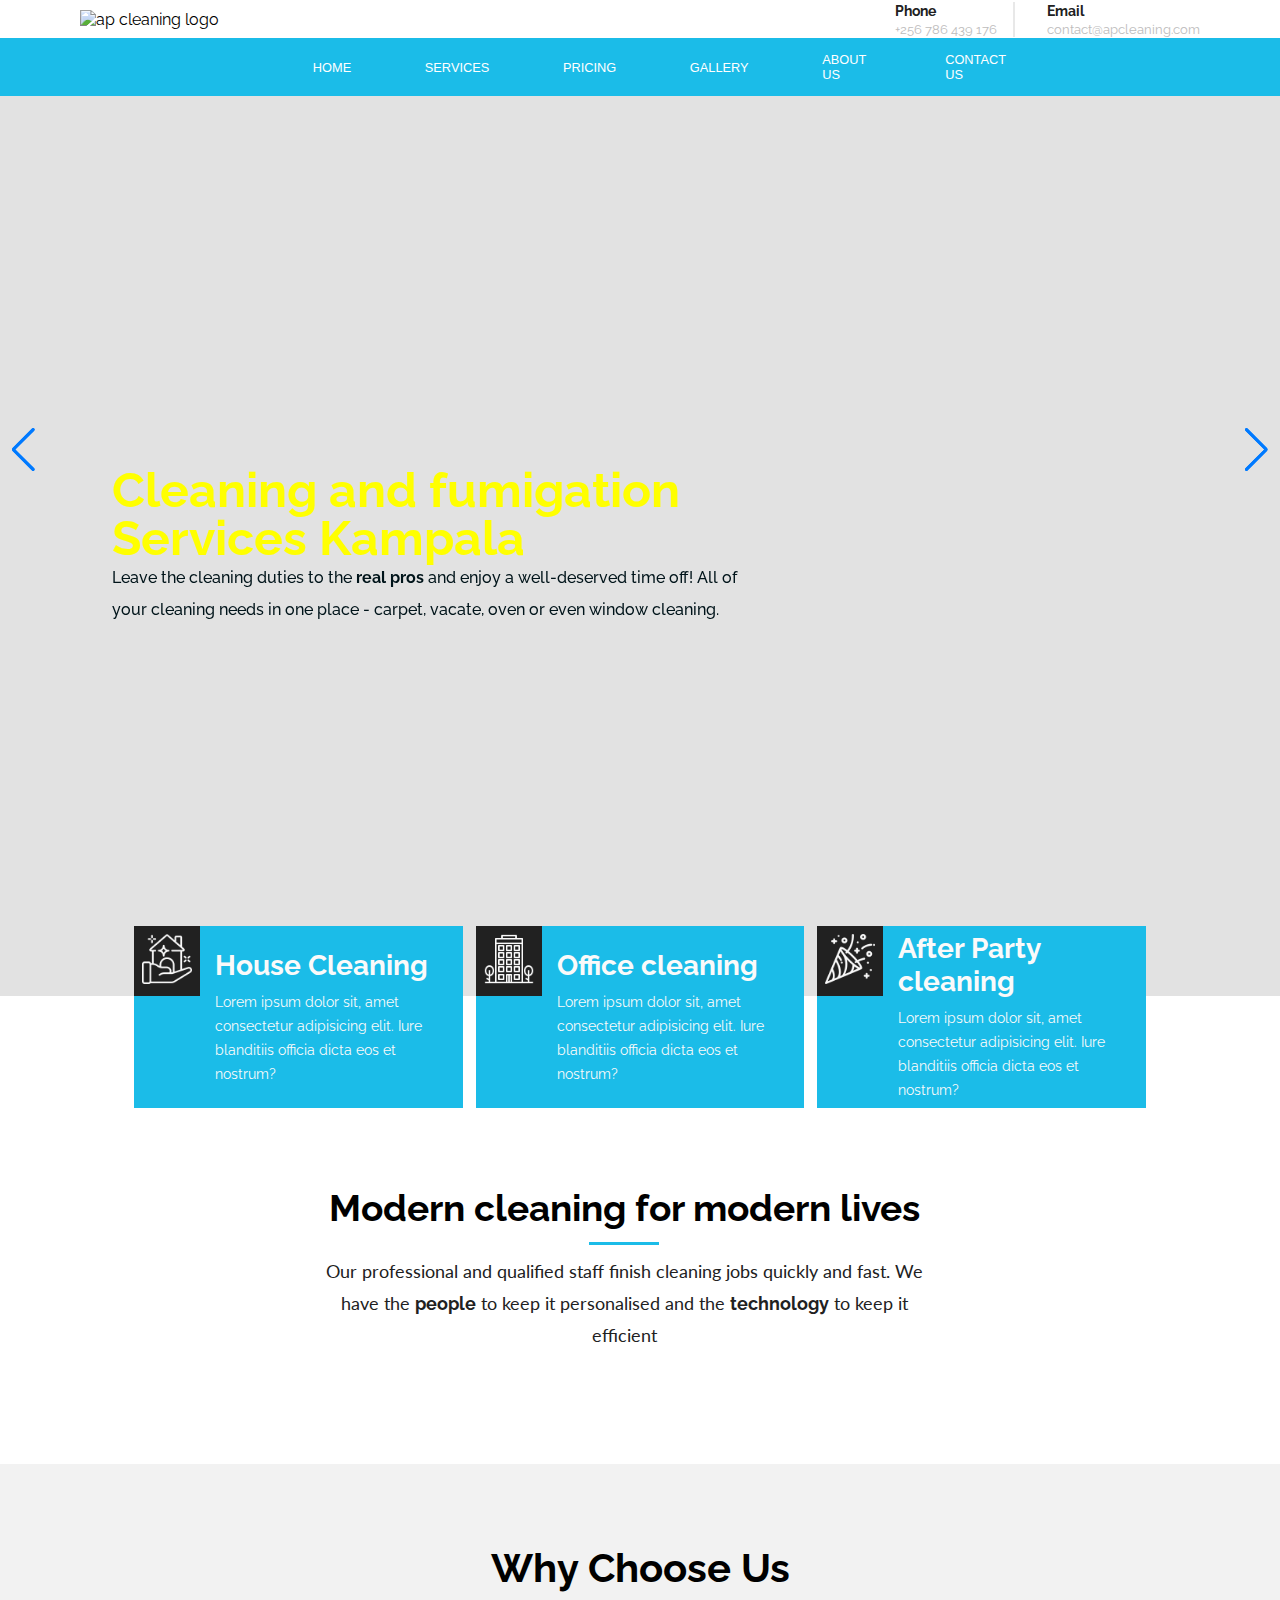
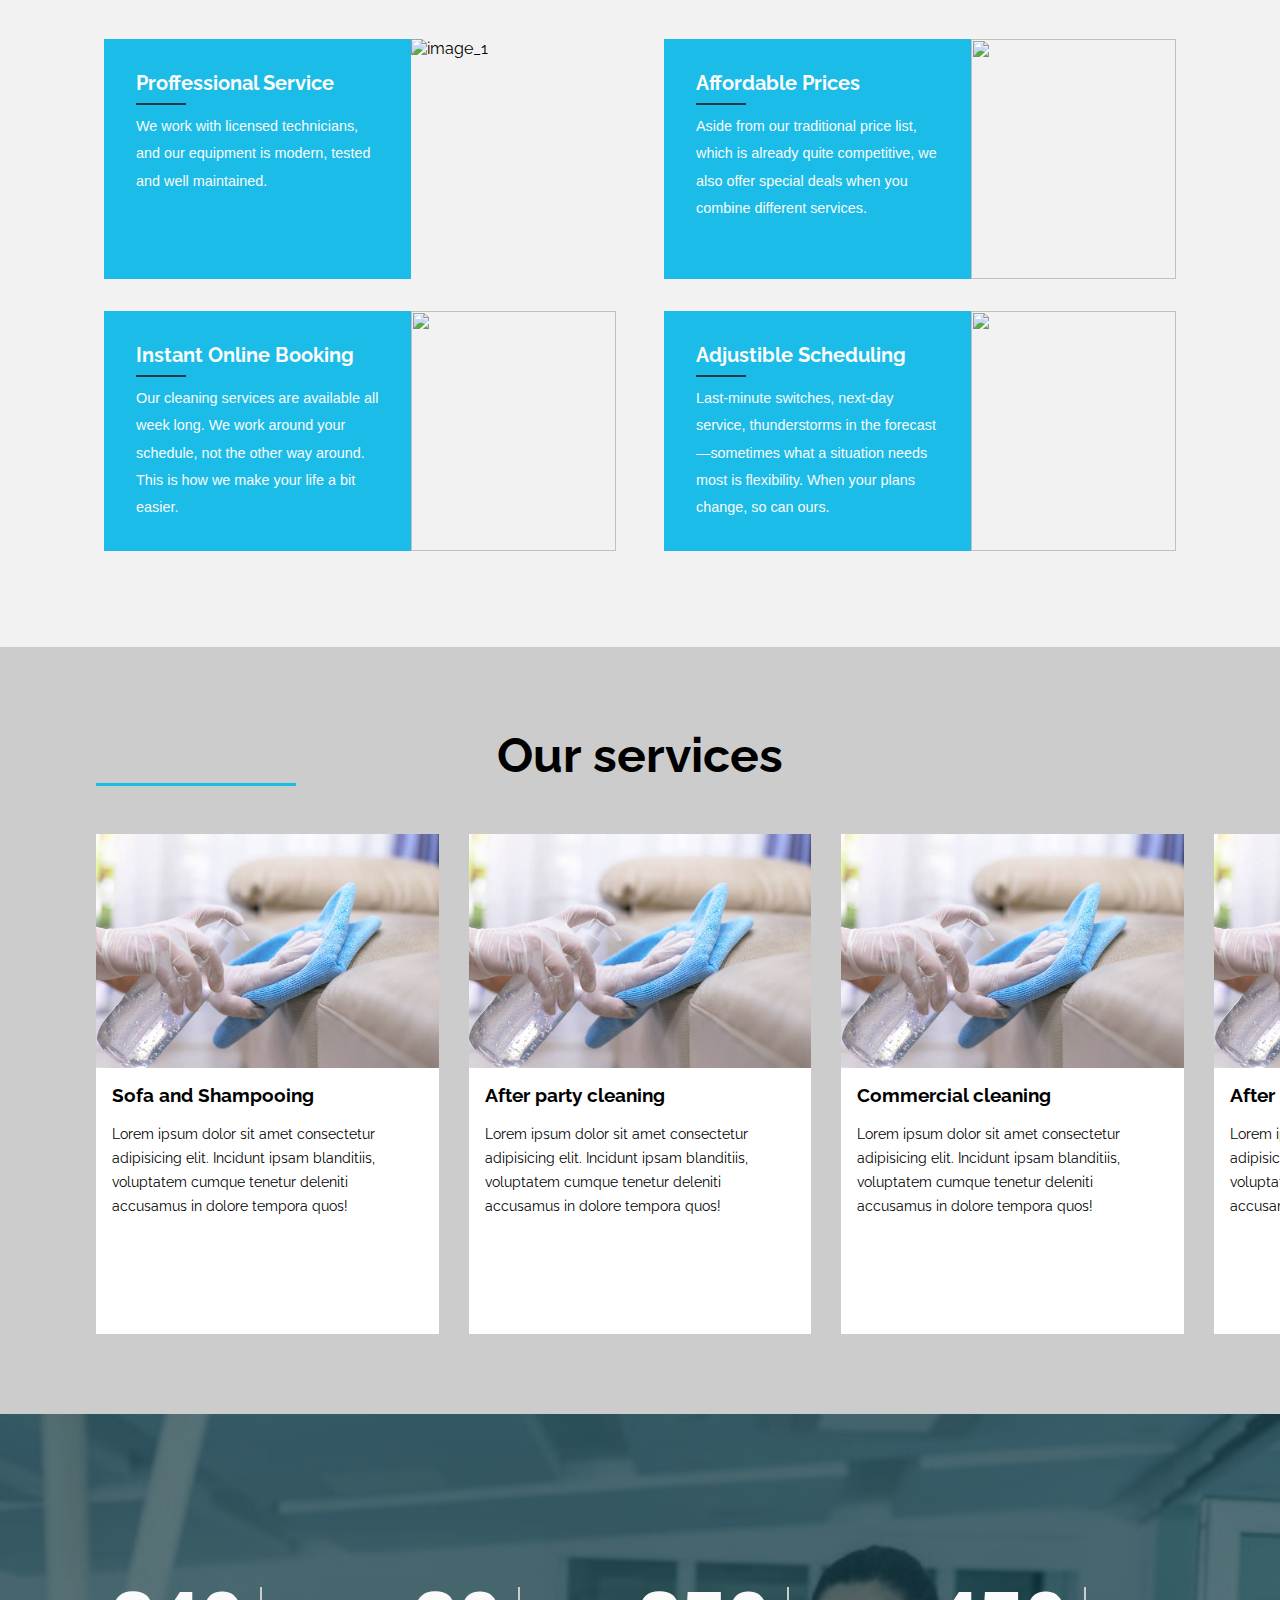
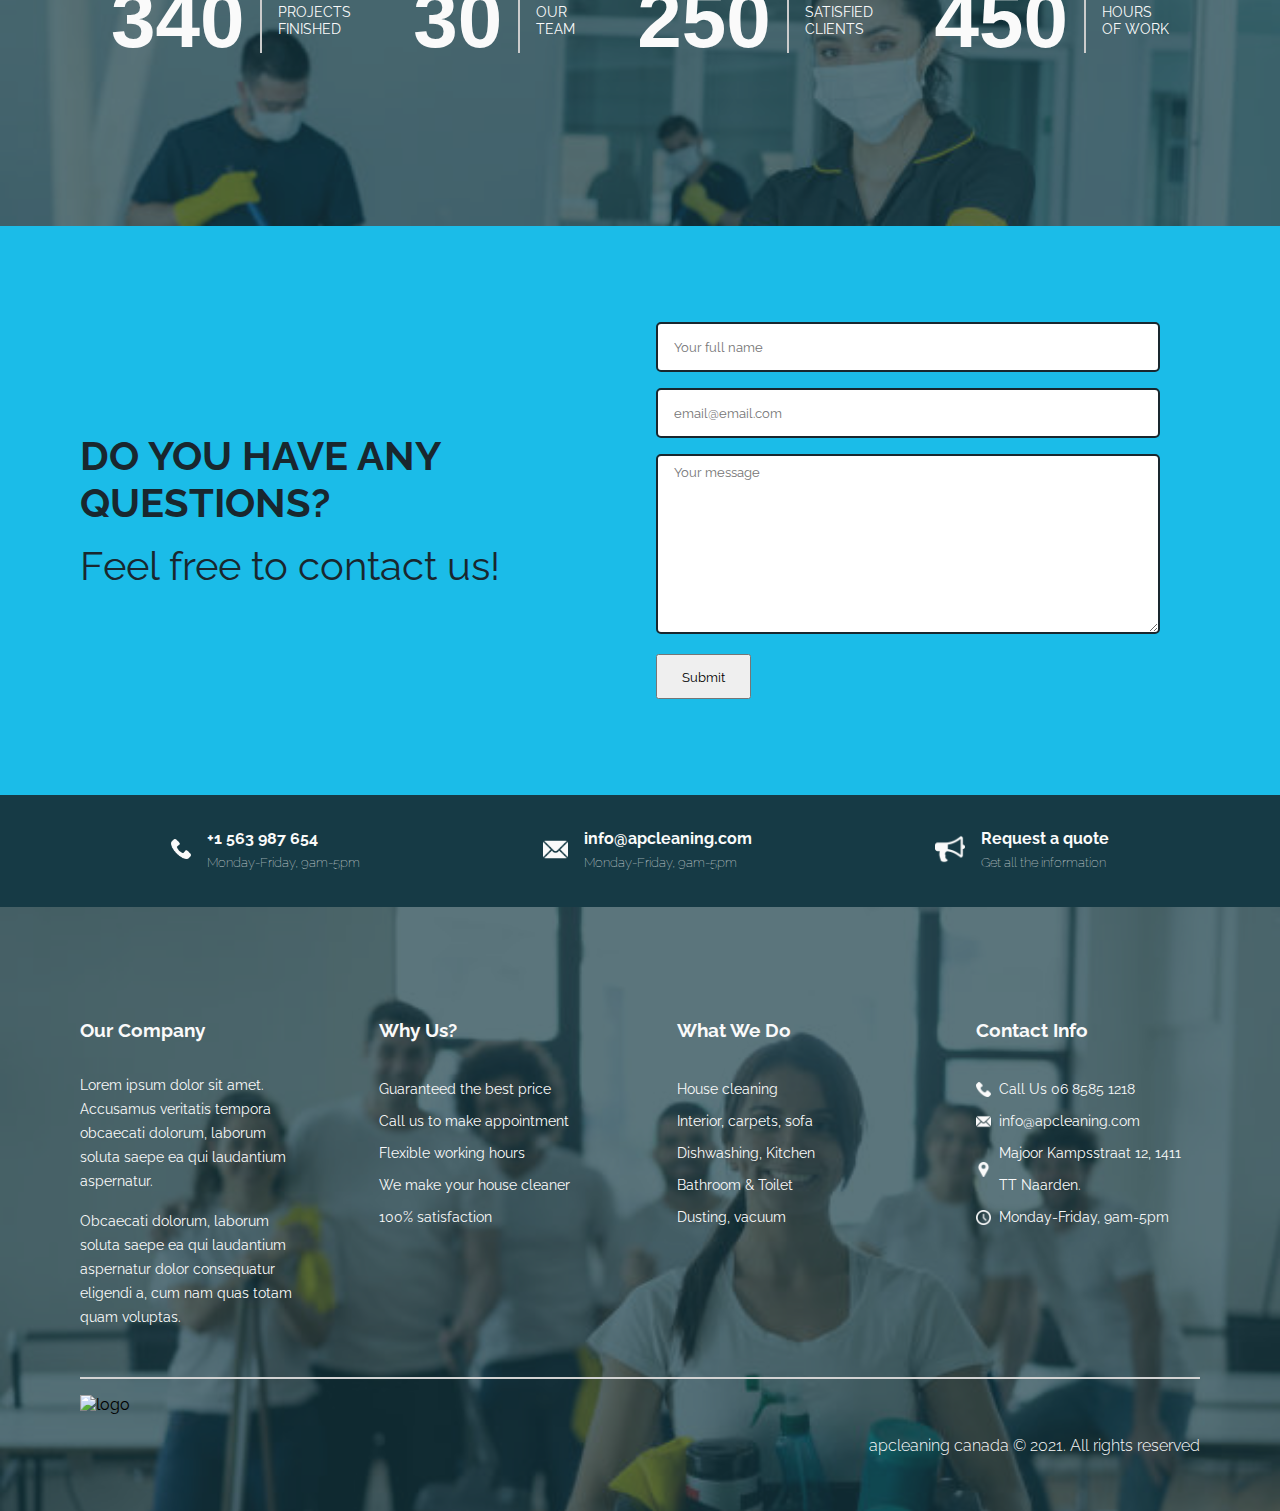
==== index.html @ 6f1144d4 "made header, nav, hero, cards, whyUs tablet responsive" ====
<!DOCTYPE html>
<html lang="en">
  <head>
    <meta charset="UTF-8" />
    <meta http-equiv="X-UA-Compatible" content="IE=edge" />
    <meta
      name="viewport"
      content="width=device-width, initial-scale=1.0"
    />
    <title>AP Cleaning | Home</title>

    <!--* swiper css -->
    <link
      rel="stylesheet"
      href="https://unpkg.com/swiper/swiper-bundle.min.css"
    />

    <!--* Fonts Lato and Raleway -->
    <link rel="preconnect" href="https://fonts.gstatic.com" />
    <link
      href="https://fonts.googleapis.com/css2?family=Lato:wght@100;300;400;700;900&family=Raleway:wght@100;200;300;400;500;600;700;800&display=swap"
      rel="stylesheet"
    />

    <!--* font awesome -->
    <link
      rel="stylesheet"
      href="https://cdnjs.cloudflare.com/ajax/libs/font-awesome/5.15.3/css/all.min.css"
      referrerpolicy="no-referrer"
    />

    <!--* index css -->
    <link rel="stylesheet" href="css/index.css" />
  </head>

  <!--*================================= START BODY ================================== -->
  <body>
    <header class="header">
      <!--* logo -->
      <div class="logo__container">
        <img
          class="logo"
          src="./logo/final_logo.png"
          alt="ap cleaning logo"
        />
      </div>

      <!--* contacts -->
      <div class="contacts__container">
        <div class="contact">
          <div class="contact__icon">
            <img src="./img/icons/phone.png" alt="" />
          </div>
          <div class="contact__info">
            <p class="contact__typ"><strong>Phone</strong></p>
            <p class="contact__num">+256 786 439 176</p>
          </div>
        </div>
        <div class="contact">
          <div class="contact__icon">
            <img src="./img/icons/email.png" alt="" />
          </div>
          <div class="contact__info">
            <p class="contact__typ"><strong>Email</strong></p>
            <p class="contact__num">contact@apcleaning.com</p>
          </div>
        </div>
      </div>
      <!--* End contacts container -->
    </header>
    <!--*================================= END HEADER ===============================-->

    <!--*================================= START NAVIGATION =========================-->
    <nav class="nav-bar">
      <!--* nav links -->
      <ul class="nav-list">
        <li class="nav-link"><a  href="#">HOME</a></li>
        <li class="nav-link"><a  href="#">SERVICES</a></li>
        <li class="nav-link"><a  href="#">PRICING</a></li>
        <li class="nav-link"><a  href="#">GALLERY</a></li>
        <li class="nav-link"><a  href="#">ABOUT US</a></li>
        <li class="nav-link"><a  href="#">CONTACT US</a></li>
      </ul>

      <!--burger
      <div class="burger">
				<div class="burger__line1"></div>
				<div class="burger__line2"></div>
				<div class="burger__line3"></div>
			</div>-->
    </nav>
    <!--*================================= END NAVIGATION ==================================-->

    <!--*================================= HERO ======================================-->

    <section class="hero__sliderContainer">
      <div class="swiper-container hero__slide">
        <!-- Additional required wrapper -->
        <div class="swiper-wrapper">
          <!-- Slides -->
          <div class="swiper-slide slide__1">
            <div class="swiper__slideContent">
              <h1>Cleaning and fumigation Services Kampala</h1>
              <p>
                Leave the cleaning duties to the
                <strong>real pros</strong> and enjoy a well-deserved
                time off! All of your cleaning needs in one place -
                carpet, vacate, oven or even window cleaning.
              </p>
            </div>
          </div>
          <div class="swiper-slide slide__2">
            <div class="swiper__slideContent">
              <h1>
                Book us 7 days <br />
                a week
              </h1>
              <p>
                Our Fantastic cleaning services in Uganda are
                available all week long. We work around your schedule,
                not the other way around. This is how we make your
                life a bit easier.
              </p>
            </div>
          </div>
          <div class="swiper-slide slide__3">
            <div class="swiper__slideContent">
              <h1>
                Caring for your business <br />
                environment
              </h1>
              <p>
                A clean working environment is a safer working
                environment.
              </p>
            </div>
          </div>
          <div class="swiper-slide slide__4">
            <div class="swiper__slideContent">
              <h1>Proffesional Staff at your Service</h1>
              <p>
                If you’re not happy enough to recommend us to your
                friends, let us know and we’ll send a team out to make
                it right.
              </p>
            </div>
          </div>
        </div>
        <!-- If we need pagination -->
        <!--<div class="swiper-pagination"></div>-->

        <!-- If we need navigation buttons -->
        <div class="swiper-button-prev"></div>
        <div class="swiper-button-next"></div>
      </div>
    </section>

    <!--*=========================== END HERO =================================-->

    <!--*=========================== CARDS ========================-->
    <section class="cards">
      <div class="cards__container">
        <!--* card 1 -->
        <div class="card">
          <!-- card logo -->
          <div class="card__logo">
            <img src="./img/icons_2/house (2).png" alt="" />
          </div>
          <!-- card content -->
          <div class="card__content">
            <h3>House Cleaning</h3>
            <p>
              Lorem ipsum dolor sit, amet consectetur adipisicing
              elit. Iure blanditiis officia dicta eos et nostrum?
            </p>
          </div>
        </div>

        <!--* card 2 -->
        <div class="card">
          <!-- card logo -->
          <div class="card__logo">
            <img src="./img/icons_2/office (1).png" alt="" />
          </div>
          <!-- card content -->
          <div class="card__content">
            <h3>Office cleaning</h3>
            <p>
              Lorem ipsum dolor sit, amet consectetur adipisicing
              elit. Iure blanditiis officia dicta eos et nostrum?
            </p>
          </div>
        </div>

        <!--* card 3 -->
        <div class="card">
          <!-- card logo -->
          <div class="card__logo">
            <img src="./img/icons_2/confetti.png" alt="" />
          </div>
          <!-- card content -->
          <div class="card__content">
            <h3>After Party cleaning</h3>
            <p>
              Lorem ipsum dolor sit, amet consectetur adipisicing
              elit. Iure blanditiis officia dicta eos et nostrum?
            </p>
          </div>
        </div>
      </div>
      <!--*================================= END CARDS ===============================-->

      <!--*========================= START MODERN CLEANING ===================-->
      <section class="modernCleaning">
        <h2>Modern cleaning for modern lives</h2>
        <div class="underline"></div>
        <p>
          Our professional and qualified staff finish cleaning jobs
          quickly and fast. We have the <strong>people</strong> to
          keep it personalised and the <strong>technology</strong> to
          keep it efficient
        </p>
      </section>
    </section>
    <!--*=========================== END CARDS ========================-->


    <!--*================================= START WHY US ===============================-->

    <section class="whyUs">
      <h2>Why Choose Us</h2>
      <div class="whyUs__itemsContainer">
        <!--* item 1 -->
        <div class="whyUs__item">
          <!-- content -->
          <div class="whyUs__itemContent">
            <h3>Proffessional Service</h3>
            <div class="line"></div>
            <p>
              We work with licensed technicians, and our equipment is
              modern, tested and well maintained.
            </p>
          </div>
          <!-- image -->
          <div class="whyUs__itemImage">
            <img
              src="./img/whyUs/gettyimages-1294313698-612x612.jpg"
              alt="image_1"
            />
          </div>
        </div>

        <!--* item 2 -->
        <div class="whyUs__item">
          <div class="whyUs__itemContent">
            <h3>Affordable Prices</h3>
            <div class="line"></div>

            <p>
              Aside from our traditional price list, which is already
              quite competitive, we also offer special deals when you
              combine different services.
            </p>
          </div>
          <div class="whyUs__itemImage">
            <img
              src="./img/whyUs/gettyimages-1208317984-612x612.jpg"
              alt=""
            />
          </div>
        </div>
        <!--* item 3 -->
        <div class="whyUs__item">
          <div class="whyUs__itemContent">
            <h3>Instant Online Booking</h3>
            <div class="line"></div>

            <p>
              Our cleaning services are available all week long. We
              work around your schedule, not the other way around.
              This is how we make your life a bit easier.
            </p>
          </div>
          <div class="whyUs__itemImage">
            <img
              src="./img/whyUs/gettyimages-1208317984-612x612.jpg"
              alt=""
            />
          </div>
        </div>
        <!--* item 4 -->
        <div class="whyUs__item">
          <div class="whyUs__itemContent">
            <h3>Adjustible Scheduling</h3>
            <div class="line"></div>

            <p>
              Last-minute switches, next-day service, thunderstorms in
              the forecast—sometimes what a situation needs most is
              flexibility. When your plans change, so can ours.
            </p>
          </div>
          <div class="whyUs__itemImage">
            <img
              src="./img/whyUs/gettyimages-1130200250-612x612.jpg"
              alt=""
            />
          </div>
        </div>
      </div>
    </section>
    <!--* ============================== END WHY US SECTION ================================= -->

    <!--* ============================== SERVICES SECTION ============================ -->
    <section id="services">
      <h2>Our services</h2>
      <div class="underline"></div>

      <div class="swiper-container services__slide">
        <div class="swiper-wrapper">
          <!--* slide 1 -->
          <div class="swiper-slide">
            <div class="slide__image">
              <img
                src="./img/services/sofa_and_shampooing.jpg"
                alt="sofa and shampooing"
              />
            </div>
            <div class="slide__info">
              <h3>Sofa and Shampooing</h3>
              <p>
                Lorem ipsum dolor sit amet consectetur adipisicing
                elit. Incidunt ipsam blanditiis, voluptatem cumque
                tenetur deleniti accusamus in dolore tempora quos!
              </p>
            </div>
          </div>

          <!--* slide 2 -->
          <div class="swiper-slide">
            <div class="slide__image">
              <img
                src="./img/services/sofa_and_shampooing.jpg"
                alt="sofa and shampooing"
              />
            </div>
            <div class="slide__info">
              <h3>After party cleaning</h3>
              <p>
                Lorem ipsum dolor sit amet consectetur adipisicing
                elit. Incidunt ipsam blanditiis, voluptatem cumque
                tenetur deleniti accusamus in dolore tempora quos!
              </p>
            </div>
          </div>

          <!--* slide 3 -->
          <div class="swiper-slide">
            <div class="slide__image">
              <img
                src="./img/services/sofa_and_shampooing.jpg"
                alt="sofa and shampooing"
              />
            </div>
            <div class="slide__info">
              <h3>Commercial cleaning</h3>
              <p>
                Lorem ipsum dolor sit amet consectetur adipisicing
                elit. Incidunt ipsam blanditiis, voluptatem cumque
                tenetur deleniti accusamus in dolore tempora quos!
              </p>
            </div>
          </div>
          <!--* slide 2 -->
          <div class="swiper-slide">
            <div class="slide__image">
              <img
                src="./img/services/sofa_and_shampooing.jpg"
                alt="sofa and shampooing"
              />
            </div>
            <div class="slide__info">
              <h3>After party cleaning</h3>
              <p>
                Lorem ipsum dolor sit amet consectetur adipisicing
                elit. Incidunt ipsam blanditiis, voluptatem cumque
                tenetur deleniti accusamus in dolore tempora quos!
              </p>
            </div>
          </div>
        </div>
        <!-- pagination -->
        <div class="swiper-pagination"></div>

        <!-- navigation buttons -->
        <div class="swiper-button-prev"></div>
        <div class="swiper-button-next"></div>

        <!-- scrollbar -->
        <!--<div class="swiper-scrollbar"></div>-->
      </div>
    </section>
    <!--* ============================== END SERVICES SECTION ============================ -->

    <!--* ============================== COUNTER SECTION ============================ -->
    <section class="counters">
      <div class="counter__item">
        <h3 class="counter" data-target="340">340</h3>
        <p>
          PROJECTS <br />
          FINISHED
        </p>
      </div>
      <div class="counter__item">
        <h3 class="counter" data-target="30">30</h3>
        <p>
          OUR <br />
          TEAM
        </p>
      </div>
      <div class="counter__item">
        <h3 class="counter" data-target="200">250</h3>
        <p>
          SATISFIED <br />
          CLIENTS
        </p>
      </div>
      <div class="counter__item">
        <h3 class="counter" data-target="450">450</h3>
        <p>
          HOURS <br />
          OF WORK
        </p>
      </div>
    </section>
    <!--* ============================== END COUNTER SECTION ============================ -->

    <!--* ============================== CONTACT SECTION ============================ -->
    <section class="contact__section">
      <div class="contact__info">
        <h2>DO YOU HAVE ANY QUESTIONS?</h2>
        <h2 class="feel_free">Feel free to contact us!</h2>
      </div>
      <div class="contact__form">
        <form>
          <div class="form__element">
            <input
              type="text"
              class="input__field"
              placeholder="Your full name"
              name="fullName"
            />
          </div>
          <div class="form__element">
            <input
              type="text"
              class="input__field"
              placeholder="email@email.com"
              name="email"
            />
          </div>
          <div class="form__element">
            <textarea
              placeholder="Your message"
              class="text__box"
              name="message"
              cols="30"
              rows="10"
            ></textarea>
          </div>
          <div class="form__element">
            <button type="submit" class="contact__button">Submit</button>
          </div>
        </form>
      </div>
    </section>

    <!--* ============================== END CONTACT SECTION ============================ -->

    <!--* ==============================  START OUR CONTACT SECTION ============================ -->
    <section class="our__contacts">
      <!-- phone -->
      <div class="contact phone">
        <div class="phone__icon">
          <img
            src="./img/contact_us/phone-call.png"
            alt="phone icon"
          />
        </div>
        <div class="phone__info info">
          <p><strong>+1 563 987 654</strong></p>
          <p>Monday-Friday, 9am-5pm</p>
        </div>
      </div>
      <!-- email -->
      <div class="contact email">
        <div class="email__icon">
          <img
            src="./img/contact_us/mail (1).png"
            alt="envelope icon"
          />
        </div>
        <div class="email__info info">
          <p><strong>info@apcleaning.com</strong></p>
          <p>Monday-Friday, 9am-5pm</p>
        </div>
      </div>
      <!-- quote -->
      <div class="contact quote">
        <div class="horn__icon">
          <img
            src="./img/contact_us/bull-horn-announcer.png"
            alt="horn icon"
          />
        </div>
        <div class="quote__info info">
          <p><strong>Request a quote</strong></p>
          <p>Get all the information</p>
        </div>
      </div>
    </section>
    <!--* ============================== END CONTACT SECTION ============================ -->

    <!--* ============================== START FOOTER ============================ -->
    <footer class="footer">
      <div class="footer__itemsContainer">
        <div class="footer__item">
          <h3>Our Company</h3>
          <div class="info">
            <p class="about">
              Lorem ipsum dolor sit amet. Accusamus veritatis tempora
              obcaecati dolorum, laborum soluta saepe ea qui
              laudantium aspernatur.
            </p>
            <p class="about">
              Obcaecati dolorum, laborum soluta saepe ea qui
              laudantium aspernatur dolor consequatur eligendi a, cum
              nam quas totam quam voluptas.
            </p>
          </div>
        </div>
        <div class="footer__item why_us">
          <h3>Why Us?</h3>
          <div class="info">
            <p>Guaranteed the best price</p>
            <p>Call us to make appointment</p>
            <p>Flexible working hours</p>
            <p>We make your house cleaner</p>
            <p>100% satisfaction</p>
          </div>
        </div>
        <div class="footer__item what_we_do">
          <h3>What We Do</h3>
          <div class="info">
            <p>House cleaning</p>
            <p>Interior, carpets, sofa</p>
            <p>Dishwashing, Kitchen</p>
            <p>Bathroom & Toilet</p>
            <p>Dusting, vacuum</p>
          </div>
        </div>
        <div class="footer__item contact_info">
          <h3>Contact Info</h3>
          <div class="info">
            <div class="contact__item">
              <img
                class="footer__icon"
                src="./img/contact_us/phone-call.png"
                alt=""
              />
              <p>Call Us 06 8585 1218</p>
            </div>
            <div class="contact__item">
              <img
                class="footer__icon"
                src="./img/contact_us/mail (1).png"
                alt=""
              />
              <p>info@apcleaning.com</p>
            </div>
            <div class="contact__item">
              <img
                class="footer__icon"
                src="./img/contact_us/pin.png"
                alt=""
              />
              <p>Majoor Kampsstraat 12, 1411 TT Naarden.</p>
            </div>
            <div class="contact__item">
              <img
                class="footer__icon"
                src="./img/contact_us/clock-circular-outline.png"
                alt=""
              />
              <p>Monday-Friday, 9am-5pm</p>
            </div>
          </div>
        </div>
      </div>

      <div class="footer__lastItems">
        <img
          class="footer__logo"
          src="./logo/final_logo.png"
          alt="logo"
        />
        <p class="copyright">
          apcleaning canada &copy; 2021. All rights reserved
        </p>
      </div>
    </footer>
    <!--* ============================== END FOOTER ============================ -->

    <!--* swiper js -->
    <script src="https://unpkg.com/swiper/swiper-bundle.min.js"></script>
    <script src="./js/swiper.js"></script>
    <script src="./js/nav.js"></script>
  </body>
</html>
---- css/index.css ----
* {
  margin: 0;
  font-family: 'Raleway', sans-serif;
}

.img {
  display: block;
}

body {
  background: #e2e2e2;
  font-family: 'Raleway', sans-serif;
}

h2 {
  font-size: 2.5rem;
}

.header {
  background: #fff;
  padding: 0.1rem 5rem;
  display: -webkit-box;
  display: -ms-flexbox;
  display: flex;
  -webkit-box-pack: justify;
      -ms-flex-pack: justify;
          justify-content: space-between;
  -webkit-box-align: center;
      -ms-flex-align: center;
          align-items: center;
  font-family: 'Raleway', sans-serif;
  position: relative;
}

@media only screen and (max-width: 769px) {
  .header {
    -webkit-box-orient: vertical;
    -webkit-box-direction: normal;
        -ms-flex-direction: column;
            flex-direction: column;
    padding: 1rem 5rem 3rem 5rem;
    z-index: 1000;
  }
}

.header .logo__container .logo {
  height: 170px;
}

.header .contacts__container {
  display: -webkit-box;
  display: -ms-flexbox;
  display: flex;
  -webkit-box-pack: justify;
      -ms-flex-pack: justify;
          justify-content: space-between;
  -webkit-box-align: center;
      -ms-flex-align: center;
          align-items: center;
  width: auto;
  font-family: 'Ralewar', sans-serif;
}

@media only screen and (max-width: 769px) {
  .header .contacts__container {
    margin-left: 3rem;
  }
}

.header .contacts__container .contact {
  display: -webkit-box;
  display: -ms-flexbox;
  display: flex;
  -webkit-box-pack: baseline;
      -ms-flex-pack: baseline;
          justify-content: baseline;
  -webkit-box-align: center;
      -ms-flex-align: center;
          align-items: center;
  width: auto;
  -webkit-box-flex: 1;
      -ms-flex: 1;
          flex: 1;
}

.header .contacts__container .contact .contact__icon img {
  height: 28px;
  width: 28;
}

.header .contacts__container .contact:nth-child(2) {
  margin-left: 1rem;
  border-left: 2px solid #2121211a;
}

.header .contacts__container .contact:nth-child(2) .contact__icon {
  margin-left: 1rem;
}

.header .contacts__container .contact .contact__info {
  margin-left: 1rem;
  color: #212121;
}

.header .contacts__container .contact .contact__num {
  margin-top: 0.2rem;
  font-size: 0.8rem;
  color: #bdbcbc;
}

.header .contacts__container .contact .contact__typ {
  font-size: 0.9rem;
}

.nav-bar {
  background: #1bbce8;
  display: -webkit-box;
  display: -ms-flexbox;
  display: flex;
  -webkit-box-pack: center;
      -ms-flex-pack: center;
          justify-content: center;
  -webkit-box-align: center;
      -ms-flex-align: center;
          align-items: center;
  height: 58px;
  -webkit-box-sizing: border-box;
          box-sizing: border-box;
  position: -webkit-sticky;
  position: sticky;
  top: 0;
}

.nav-bar .nav-list {
  width: 60%;
  display: -webkit-box;
  display: -ms-flexbox;
  display: flex;
  -ms-flex-pack: distribute;
      justify-content: space-around;
  -webkit-box-align: center;
      -ms-flex-align: center;
          align-items: center;
  list-style: none;
  height: 100%;
  -webkit-transition: 0.4s ease-out;
  transition: 0.4s ease-out;
}

@media screen and (max-width: 769px) {
  .nav-bar .nav-list {
    -webkit-box-pack: justify;
        -ms-flex-pack: justify;
            justify-content: space-between;
    width: 100%;
    height: 100%;
    padding: 0 5rem;
  }
}

.nav-bar .nav-list li {
  display: -webkit-box;
  display: -ms-flexbox;
  display: flex;
  -webkit-box-pack: center;
      -ms-flex-pack: center;
          justify-content: center;
  -webkit-box-align: center;
      -ms-flex-align: center;
          align-items: center;
  width: auto;
  height: 100%;
  padding: 0 2.3rem;
  -webkit-box-sizing: content-box;
          box-sizing: content-box;
  cursor: pointer;
  color: #fff;
  -webkit-transition: 0.3s ease;
  transition: 0.3s ease;
}

@media screen and (max-width: 769px) {
  .nav-bar .nav-list li {
    width: 100%;
    height: 100%;
    padding: 0;
    margin: 0;
  }
}

.nav-bar .nav-list li:hover {
  background-color: #163a45;
}

.nav-bar .nav-list a {
  display: -webkit-box;
  display: -ms-flexbox;
  display: flex;
  -webkit-box-pack: center;
      -ms-flex-pack: center;
          justify-content: center;
  -webkit-box-align: center;
      -ms-flex-align: center;
          align-items: center;
  text-decoration: none;
  font-family: sans-serif;
  font-size: 0.8rem;
  font-weight: 200;
  color: #fff;
  width: auto;
  height: 100%;
}

.nav-bar .burger {
  display: none;
}

@media screen and (max-width: 769px) {
  .nav-bar .burger {
    display: block;
    cursor: pointer;
    height: 100%;
    display: -webkit-box;
    display: -ms-flexbox;
    display: flex;
    -webkit-box-orient: vertical;
    -webkit-box-direction: normal;
        -ms-flex-direction: column;
            flex-direction: column;
    -webkit-box-pack: center;
        -ms-flex-pack: center;
            justify-content: center;
    -webkit-box-align: center;
        -ms-flex-align: center;
            align-items: center;
    -ms-flex-item-align: end;
        align-self: flex-end;
    margin-right: 20px;
    cursor: pointer;
    width: 50px;
    height: 50px;
  }
}

.nav-bar .burger .burger__line1 {
  -webkit-transition: 0.3s ease;
  transition: 0.3s ease;
}

.nav-bar .burger .burger__line3 {
  -webkit-transition: 0.3s ease;
  transition: 0.3s ease;
}

.nav-bar .burger div {
  width: 40px;
  height: 3px;
  margin: 5px;
  background-color: #fafafa;
  border-radius: 3px;
  margin-bottom: 5px;
}

.active {
  right: 0 !important;
  top: 50px;
}

.topLine {
  position: relative;
  top: 30px;
  -webkit-transform: rotate(45deg);
          transform: rotate(45deg);
}

.bottomLine {
  position: relative;
  bottom: 25px;
  -webkit-transform: rotate(-45deg);
          transform: rotate(-45deg);
}

.hero__sliderContainer {
  height: 100vh;
  -webkit-box-sizing: border-box;
          box-sizing: border-box;
}

@media only screen and (max-width: 769px) {
  .hero__sliderContainer {
    height: 400px;
    z-index: -1000;
  }
}

.hero__sliderContainer .swiper-container {
  height: 100%;
}

@media only screen and (max-width: 769px) {
  .hero__sliderContainer .swiper-container {
    z-index: -1000;
  }
}

.hero__sliderContainer .swiper-container .swiper-slide {
  display: -webkit-box;
  display: -ms-flexbox;
  display: flex;
  -webkit-box-pack: start;
      -ms-flex-pack: start;
          justify-content: flex-start;
  -webkit-box-align: center;
      -ms-flex-align: center;
          align-items: center;
}

.hero__sliderContainer .swiper-container .swiper-slide .swiper__slideContent {
  width: 50%;
  margin-left: 7rem;
}

.hero__sliderContainer .swiper-container .swiper-slide .swiper__slideContent h1 {
  font-size: 3rem;
  line-height: 3rem;
  color: #FFFF00;
}

@media only screen and (max-width: 769px) {
  .hero__sliderContainer .swiper-container .swiper-slide .swiper__slideContent h1 {
    font-size: 2rem;
    font-weight: 500;
    line-height: 2.5rem;
  }
}

.hero__sliderContainer .swiper-container .swiper-slide .swiper__slideContent p {
  line-height: 2rem;
  color: #00141a;
  font-weight: 500;
}

.hero__sliderContainer .swiper-container .slide__1 {
  background: url("https://media.gettyimages.com/photos/high-angle-view-of-woman-holding-mop-to-wash-floor-picture-id1220206476?k=6&m=1220206476&s=612x612&w=0&h=eXC1D4UNQHVmuhr2nyFY2m-UpYGUt6fRmUgGfgwzWdM=");
}

.hero__sliderContainer .swiper-container .slide__2 {
  background: url("https://media.gettyimages.com/photos/high-angle-view-of-woman-holding-mop-to-wash-floor-picture-id1220206476?k=6&m=1220206476&s=612x612&w=0&h=eXC1D4UNQHVmuhr2nyFY2m-UpYGUt6fRmUgGfgwzWdM=");
}

.hero__sliderContainer .swiper-container .slide__3 {
  background: url("https://media.gettyimages.com/photos/high-angle-view-of-woman-holding-mop-to-wash-floor-picture-id1220206476?k=6&m=1220206476&s=612x612&w=0&h=eXC1D4UNQHVmuhr2nyFY2m-UpYGUt6fRmUgGfgwzWdM=");
}

.hero__sliderContainer .swiper-container .slide__4 {
  background: url("https://media.gettyimages.com/photos/high-angle-view-of-woman-holding-mop-to-wash-floor-picture-id1220206476?k=6&m=1220206476&s=612x612&w=0&h=eXC1D4UNQHVmuhr2nyFY2m-UpYGUt6fRmUgGfgwzWdM=");
}

.hero__sliderContainer .swiper-container .slide__1,
.hero__sliderContainer .swiper-container .slide__2,
.hero__sliderContainer .swiper-container .slide__3,
.hero__sliderContainer .swiper-container .slide__4 {
  background-size: cover;
  background-repeat: no-repeat;
}

.cards {
  display: -webkit-box;
  display: -ms-flexbox;
  display: flex;
  -webkit-box-orient: vertical;
  -webkit-box-direction: normal;
      -ms-flex-direction: column;
          flex-direction: column;
  -webkit-box-pack: center;
      -ms-flex-pack: center;
          justify-content: center;
  -webkit-box-align: center;
      -ms-flex-align: center;
          align-items: center;
  background-color: #fff;
  padding-bottom: 2rem;
  padding-top: 5rem;
}

.cards__container {
  width: 80%;
  height: 180px;
  display: -webkit-box;
  display: -ms-flexbox;
  display: flex;
  -ms-flex-wrap: wrap;
      flex-wrap: wrap;
  -ms-flex-pack: distribute;
      justify-content: space-around;
  -webkit-box-align: center;
      -ms-flex-align: center;
          align-items: center;
  margin-top: -150px;
}

@media only screen and (max-width: 769px) {
  .cards__container {
    -webkit-box-orient: vertical;
    -webkit-box-direction: normal;
        -ms-flex-direction: column;
            flex-direction: column;
    height: 500px;
    margin-top: -20px;
  }
}

.cards__container .card {
  display: -webkit-box;
  display: -ms-flexbox;
  display: flex;
  -webkit-box-pack: justify;
      -ms-flex-pack: justify;
          justify-content: space-between;
  -webkit-box-align: center;
      -ms-flex-align: center;
          align-items: center;
  height: 150px;
  -ms-flex-preferred-size: 29%;
      flex-basis: 29%;
  padding: 1rem;
  background: #1bbce8;
  font-family: 'Raleway', sans-serif;
  position: relative;
  z-index: 500;
}

@media only screen and (max-width: 769px) {
  .cards__container .card {
    width: 70%;
    padding: 2rem 3rem;
  }
}

.cards__container .card .card__logo {
  background-color: #212121;
  padding: 8px;
  position: absolute;
  top: 0;
  left: 0;
}

.cards__container .card .card__logo img {
  width: 50px;
  height: 50px;
}

.cards__container .card .card__content {
  margin-left: 65px;
  color: #fafafa;
}

.cards__container .card .card__content h3 {
  margin-bottom: 0.5rem;
  font-size: 1.75rem;
}

.cards__container .card p {
  font-size: 14px;
  line-height: 24px;
}

.modernCleaning {
  display: -webkit-box;
  display: -ms-flexbox;
  display: flex;
  -webkit-box-orient: vertical;
  -webkit-box-direction: normal;
      -ms-flex-direction: column;
          flex-direction: column;
  -ms-flex-pack: distribute;
      justify-content: space-around;
  -webkit-box-align: center;
      -ms-flex-align: center;
          align-items: center;
  padding: 3rem 5rem 5rem 3rem;
  background-color: #fff;
  margin-top: 2rem;
}

.modernCleaning h2 {
  font-size: 2.3rem;
  font-weight: 700;
}

.modernCleaning .underline {
  height: 3px;
  background-color: #1bbce8;
  width: 70px;
  margin: .7rem 0;
}

.modernCleaning p {
  font-size: 1.1rem;
  text-align: center;
  font-family: 'Lato', sans-serif;
  line-height: 2rem;
  font-weight: 400;
  color: #212121;
  max-width: 600px;
}

.whyUs {
  display: -webkit-box;
  display: -ms-flexbox;
  display: flex;
  -webkit-box-orient: vertical;
  -webkit-box-direction: normal;
      -ms-flex-direction: column;
          flex-direction: column;
  -webkit-box-pack: center;
      -ms-flex-pack: center;
          justify-content: center;
  -webkit-box-align: center;
      -ms-flex-align: center;
          align-items: center;
  padding: 5rem;
  background: #F2F2F2;
  margin-top: 0;
  -ms-flex-wrap: wrap;
      flex-wrap: wrap;
}

@media only screen and (max-width: 769px) {
  .whyUs {
    padding: 5rem 1rem;
  }
}

.whyUs .whyUs__itemsContainer {
  display: -webkit-box;
  display: -ms-flexbox;
  display: flex;
  -ms-flex-pack: distribute;
      justify-content: space-around;
  -webkit-box-align: center;
      -ms-flex-align: center;
          align-items: center;
  -ms-flex-wrap: wrap;
      flex-wrap: wrap;
  margin-top: 2rem;
}

.whyUs .whyUs__itemsContainer .whyUs__item {
  display: -webkit-box;
  display: -ms-flexbox;
  display: flex;
  -webkit-box-align: center;
      -ms-flex-align: center;
          align-items: center;
  -webkit-box-pack: center;
      -ms-flex-pack: center;
          justify-content: center;
  height: 240px;
  margin: 1rem 1.5rem;
  border-radius: 2px;
  -webkit-box-flex: 400px;
      -ms-flex: 400px 1 1;
          flex: 400px 1 1;
}

@media only screen and (max-width: 769px) {
  .whyUs .whyUs__itemsContainer .whyUs__item {
    margin-bottom: 3rem;
    -ms-flex-preferred-size: 260px;
        flex-basis: 260px;
  }
  .whyUs .whyUs__itemsContainer .whyUs__item:nth-of-type(even) {
    -webkit-box-orient: horizontal;
    -webkit-box-direction: reverse;
        -ms-flex-direction: row-reverse;
            flex-direction: row-reverse;
  }
}

.whyUs .whyUs__itemsContainer .whyUs__item:hover .whyUs__itemContent::before {
  width: 100%;
}

.whyUs .whyUs__itemsContainer .whyUs__item:hover .whyUs__itemContent {
  color: #fafafa;
}

.whyUs .whyUs__itemsContainer .whyUs__item:hover .whyUs__itemContent .line {
  background-color: #1bbce8;
}

.whyUs .whyUs__itemsContainer .whyUs__item .whyUs__itemContent {
  background-color: #1bbce8;
  width: 60%;
  height: 100%;
  -webkit-box-sizing: border-box;
          box-sizing: border-box;
  padding: 2rem;
  position: relative;
  color: #fafafa;
  z-index: 1;
}

@media only screen and (max-width: 769px) {
  .whyUs .whyUs__itemsContainer .whyUs__item .whyUs__itemContent {
    width: 100%;
  }
}

.whyUs .whyUs__itemsContainer .whyUs__item .whyUs__itemContent::before {
  content: '';
  width: 0%;
  height: 100%;
  position: absolute;
  top: 0;
  left: 0;
  background-color: #163a45;
  -webkit-transition: width 0.4s ease;
  transition: width 0.4s ease;
  z-index: -1;
}

.whyUs .whyUs__itemsContainer .whyUs__item .whyUs__itemContent .line {
  width: 50px;
  height: 2.5px;
  background-color: #163a45;
  margin: 0.5rem 0;
}

.whyUs .whyUs__itemsContainer .whyUs__item .whyUs__itemContent h3 {
  font-size: 1.25rem;
}

.whyUs .whyUs__itemsContainer .whyUs__item .whyUs__itemContent p {
  font-size: 0.9rem;
  font-weight: 300;
  line-height: 1.7rem;
  height: 100%;
  margin-top: 0.5rem;
  font-family: Arial, sans-serif;
}

@media only screen and (max-width: 769px) {
  .whyUs .whyUs__itemsContainer .whyUs__item .whyUs__itemContent p {
    font-size: 1rem;
  }
}

.whyUs .whyUs__itemsContainer .whyUs__item .whyUs__itemImage {
  width: 40%;
  height: 100%;
}

@media only screen and (max-width: 769px) {
  .whyUs .whyUs__itemsContainer .whyUs__item .whyUs__itemImage {
    display: none;
  }
}

.whyUs .whyUs__itemsContainer .whyUs__item .whyUs__itemImage img {
  -o-object-fit: cover;
     object-fit: cover;
  width: 100%;
  height: 100%;
}

#services {
  width: 100%;
  padding: 5rem 6rem;
  -webkit-box-sizing: border-box;
          box-sizing: border-box;
  background-color: #ccc;
}

#services h2 {
  font-size: 3rem;
  text-align: center;
}

#services .underline {
  width: 200px;
  height: 3px;
  background-color: #1bbce8;
}

#services .services__slide {
  margin-top: 3rem;
  height: 500px;
  width: 100%;
}

#services .swiper-container {
  width: 100%;
  height: 100%;
}

#services .swiper-slide {
  background: #fff;
  height: 500px;
  display: -webkit-box;
  display: -ms-flexbox;
  display: flex;
  -webkit-box-orient: vertical;
  -webkit-box-direction: normal;
      -ms-flex-direction: column;
          flex-direction: column;
  -webkit-box-pack: center;
      -ms-flex-pack: center;
          justify-content: center;
  -webkit-box-align: start;
      -ms-flex-align: start;
          align-items: flex-start;
}

#services .swiper-slide .slide__image {
  -webkit-box-flex: 0.5;
      -ms-flex: 0.5;
          flex: 0.5;
}

#services .swiper-slide .slide__image img {
  width: 100%;
  height: 100%;
  -o-object-fit: cover;
     object-fit: cover;
}

#services .swiper-slide .slide__info {
  padding: 1rem;
  -webkit-box-flex: 0.5;
      -ms-flex: 0.5;
          flex: 0.5;
}

#services .swiper-slide .slide__info h3 {
  margin-bottom: 1rem;
}

#services .swiper-slide .slide__info p {
  line-height: 1.5rem;
  font-size: 0.9rem;
}

.counters {
  background: url("../img/cleaning-images/team_cleaning.jpg");
  background-size: cover;
  background-repeat: no-repeat;
  background-origin: center;
  padding: 9rem 5rem;
  display: -webkit-box;
  display: -ms-flexbox;
  display: flex;
  -ms-flex-pack: distribute;
      justify-content: space-around;
  -webkit-box-align: center;
      -ms-flex-align: center;
          align-items: center;
  position: relative;
  z-index: -500;
}

.counters::after {
  content: '';
  position: absolute;
  width: 100%;
  height: 100%;
  top: 0;
  left: 0;
  background: rgba(22, 58, 69, 0.7);
  z-index: -100;
}

.counters .counter__item {
  display: -webkit-box;
  display: -ms-flexbox;
  display: flex;
  -webkit-box-align: center;
      -ms-flex-align: center;
          align-items: center;
  color: #fafafa;
}

.counters .counter__item h3, .counters .counter__item p {
  padding: 1rem;
}

.counters .counter__item h3 {
  font-family: Arial;
  font-size: 5rem;
  font-weight: 700;
}

.counters .counter__item p {
  border-left: 2px solid #ccc;
  font-size: .9rem;
}

.take-advantage {
  padding: 9rem 5rem;
  background-color: #fafafa;
}

.take-advantage .items__container {
  display: -webkit-box;
  display: -ms-flexbox;
  display: flex;
  -webkit-box-orient: vertical;
  -webkit-box-direction: normal;
      -ms-flex-direction: column;
          flex-direction: column;
  justify-items: center;
  -webkit-box-align: center;
      -ms-flex-align: center;
          align-items: center;
}

.take-advantage .items__container h3 {
  line-height: 3.5rem;
  font-size: 3rem;
  text-align: center;
}

.contact__section {
  padding: 5rem;
  background-color: #1bbce8;
  display: -webkit-box;
  display: -ms-flexbox;
  display: flex;
  -ms-flex-pack: distribute;
      justify-content: space-around;
  -webkit-box-align: center;
      -ms-flex-align: center;
          align-items: center;
}

.contact__section .contact__info {
  -webkit-box-flex: 0.5;
      -ms-flex: 0.5;
          flex: 0.5;
}

.contact__section .contact__info h2 {
  color: #19272e;
}

.contact__section .contact__info h2:nth-child(1) {
  margin-bottom: 0.1rem;
}

.contact__section .contact__info h2:nth-child(2) {
  font-weight: 400;
  margin-top: 1rem;
}

.contact__section .contact__form {
  -webkit-box-flex: 0.5;
      -ms-flex: 0.5;
          flex: 0.5;
}

.contact__form form {
  width: 500px;
}

.contact__form .form__element {
  margin: 1rem 1rem;
}

.contact__form .form__element input, .contact__form .form__element textarea {
  width: 100%;
  padding: .5rem 1rem;
  border: 2px solid #19272e;
  border-radius: 5px;
}

.contact__form .form__element .input__field {
  height: 30px;
}

.contact__form .contact__button {
  padding: .8rem 1.5rem;
}

.our__contacts {
  background-color: #163A45;
  display: -webkit-box;
  display: -ms-flexbox;
  display: flex;
  -webkit-box-align: center;
      -ms-flex-align: center;
          align-items: center;
  -ms-flex-pack: distribute;
      justify-content: space-around;
  padding: 2rem 5rem;
}

.our__contacts .contact {
  display: -webkit-box;
  display: -ms-flexbox;
  display: flex;
  -webkit-box-align: center;
      -ms-flex-align: center;
          align-items: center;
}

.our__contacts .contact .info {
  margin-left: 1rem;
  color: #fafafa;
}

.our__contacts .contact .info p:nth-child(1) {
  color: #fafafa;
}

.our__contacts .contact .info p:nth-child(2) {
  font-size: 0.8rem;
  font-weight: 100;
  font-family: "Raleway", sans-serif;
}

.our__contacts .contact .info p {
  line-height: 1.5rem;
}

.our__contacts .phone__icon > img {
  height: 20px;
}

.our__contacts .email__icon > img {
  height: 25px;
}

.our__contacts .horn__icon > img {
  height: 30px;
}

.footer {
  padding: 7rem 5rem 0 5rem;
  background: url("../img/cleaning-images/team_of_cleaners.jpg");
  background-repeat: no-repeat;
  background-size: cover;
  position: relative;
  z-index: -500;
  font-family: "Raleway", sans-serif;
}

.footer::after {
  content: '';
  position: absolute;
  width: 100%;
  height: 100%;
  top: 0;
  left: 0;
  background: rgba(22, 58, 69, 0.7);
  z-index: -100;
}

.footer .footer__itemsContainer {
  display: -webkit-box;
  display: -ms-flexbox;
  display: flex;
  -webkit-box-pack: justify;
      -ms-flex-pack: justify;
          justify-content: space-between;
  -webkit-box-align: start;
      -ms-flex-align: start;
          align-items: flex-start;
  -ms-flex-wrap: wrap;
      flex-wrap: wrap;
  border-bottom: 2px solid lightgray;
  padding-bottom: 2rem;
  z-index: 100;
}

.footer .footer__itemsContainer .footer__item {
  -ms-flex-preferred-size: 20%;
      flex-basis: 20%;
}

.footer .footer__itemsContainer .footer__item .about {
  margin-bottom: 1rem;
  line-height: 1.5rem;
}

.footer .footer__itemsContainer .footer__item h3 {
  margin-bottom: 2rem;
}

.footer .footer__itemsContainer .footer__item p {
  line-height: 2rem;
  font-size: 0.9rem;
  font-weight: 400;
}

.footer .footer__itemsContainer .footer__item h3,
.footer .footer__itemsContainer .footer__item p {
  color: #fafafa;
}

.footer .footer__itemsContainer .footer__item .why_us p,
.footer .footer__itemsContainer .footer__item .what_we_do p,
.footer .footer__itemsContainer .footer__item .contact_info p {
  line-height: 3rem;
  font-size: 0.9rem;
}

.footer .footer__itemsContainer .contact__item {
  display: -webkit-box;
  display: -ms-flexbox;
  display: flex;
  justify-items: flex-start;
  -webkit-box-align: center;
      -ms-flex-align: center;
          align-items: center;
}

.footer .footer__itemsContainer .contact__item p {
  margin-left: .5rem;
}

.footer .footer__itemsContainer .footer__icon {
  height: 15px;
}

.footer .footer__line {
  width: 80%;
  height: 3px;
  background-color: lightgray;
}

.footer .footer__logo {
  height: 100px;
}

.footer .footer__lastItems {
  z-index: 2;
  display: -webkit-box;
  display: -ms-flexbox;
  display: flex;
  -webkit-box-pack: justify;
      -ms-flex-pack: justify;
          justify-content: space-between;
  -webkit-box-align: center;
      -ms-flex-align: center;
          align-items: center;
  padding: 1rem 0;
}

.footer .footer__lastItems p {
  color: #fafafa;
  font-weight: 300;
}
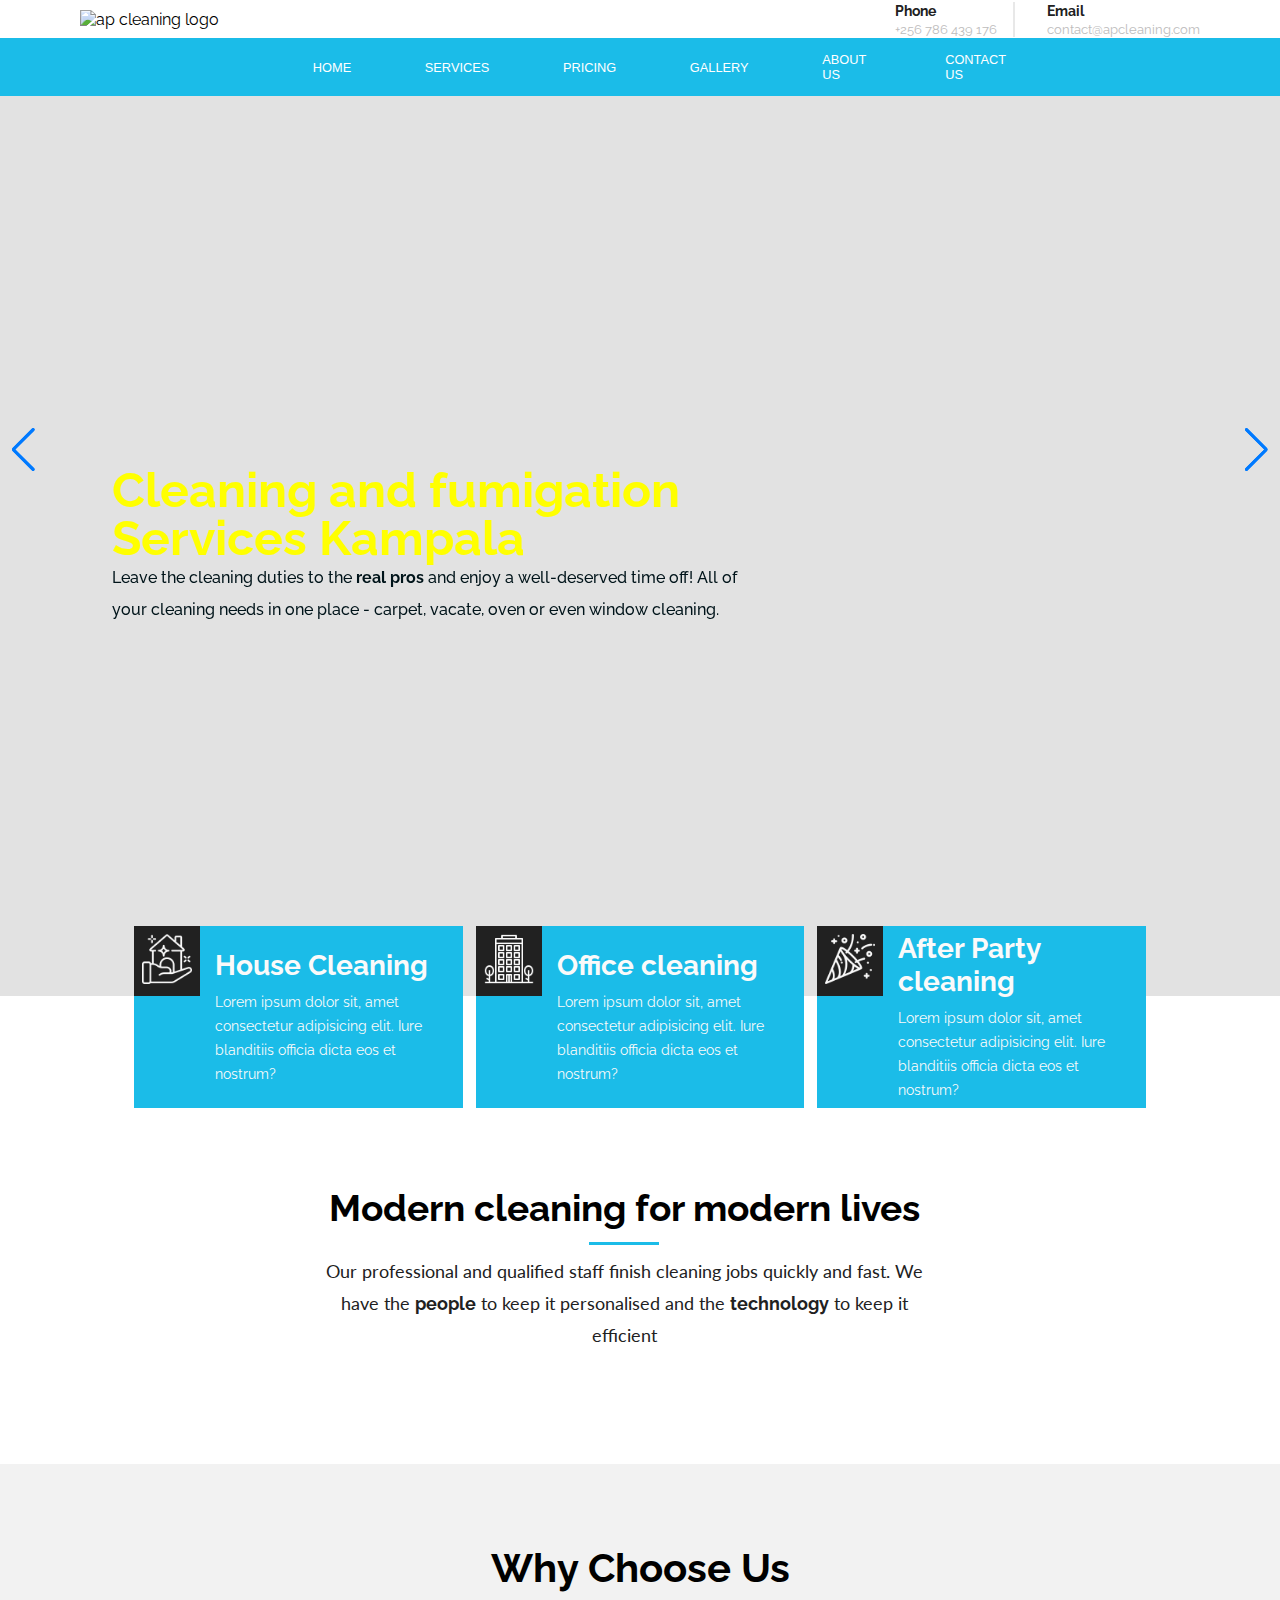
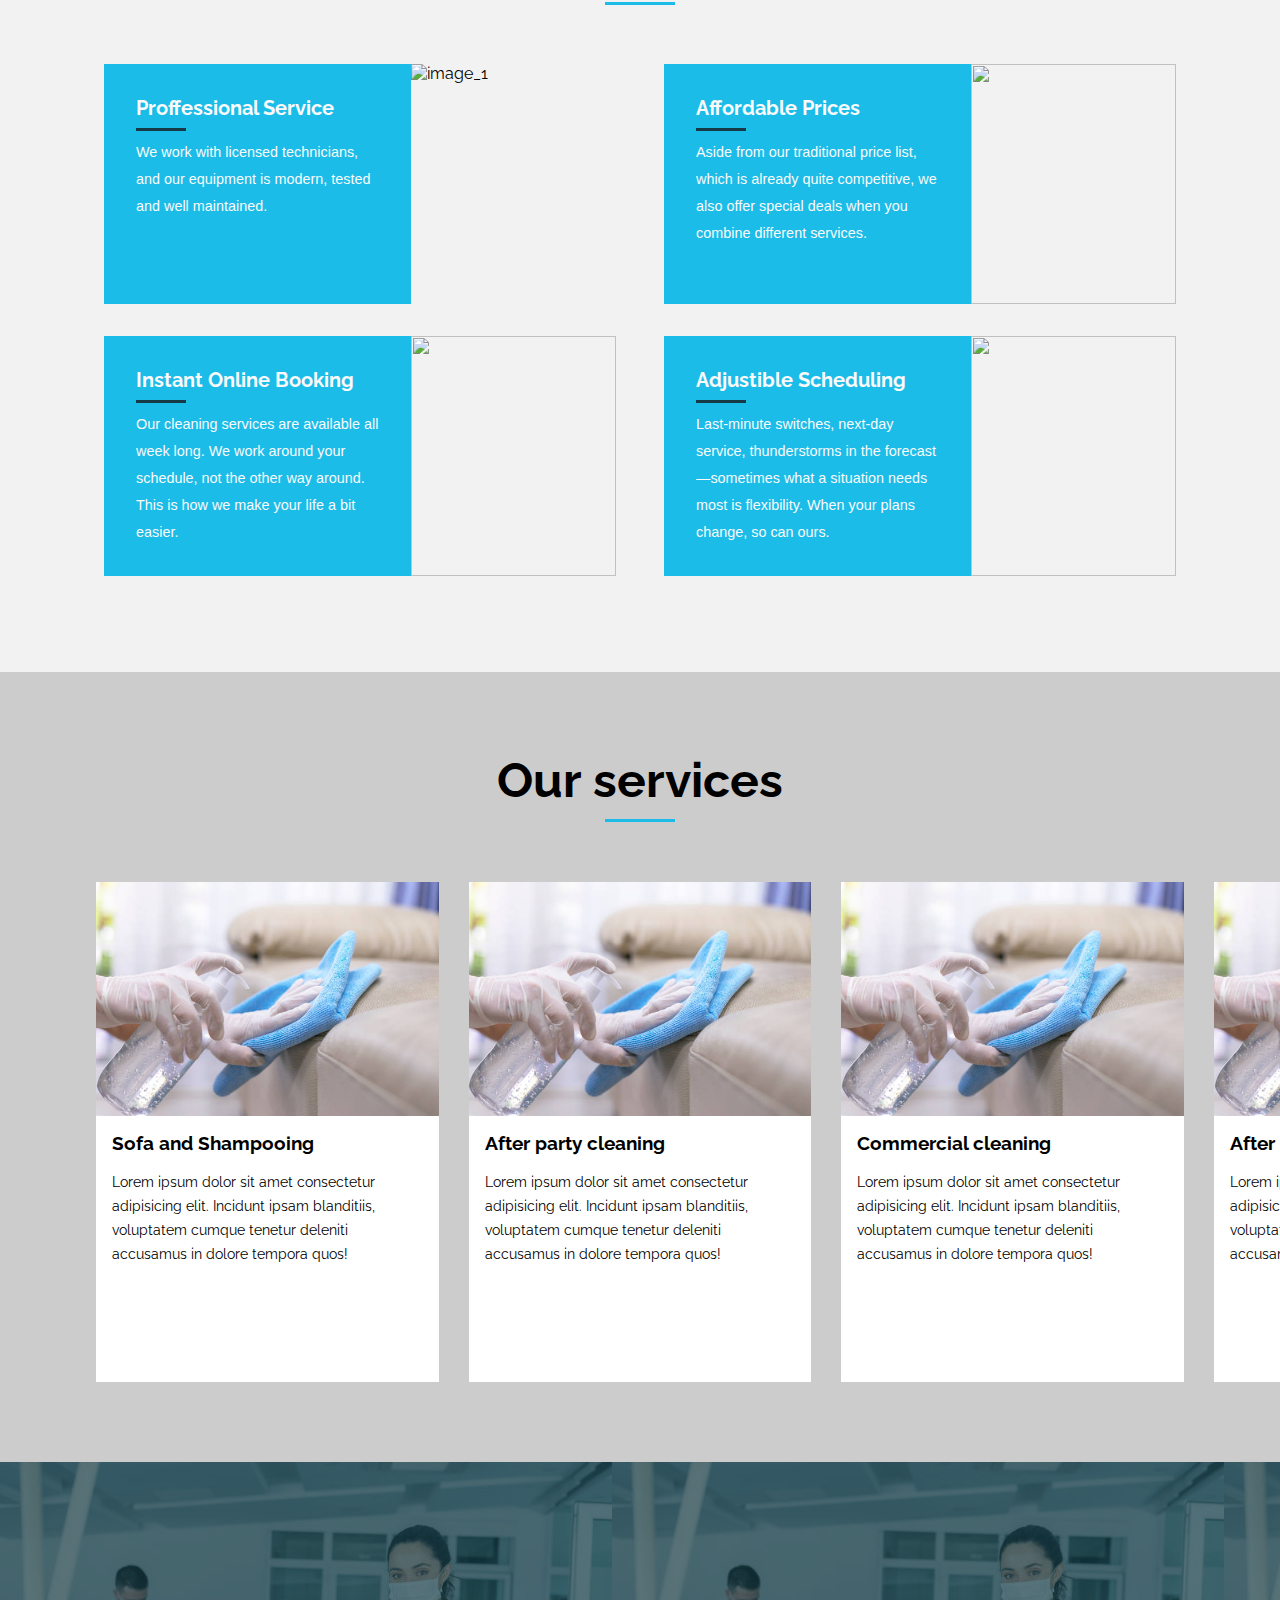
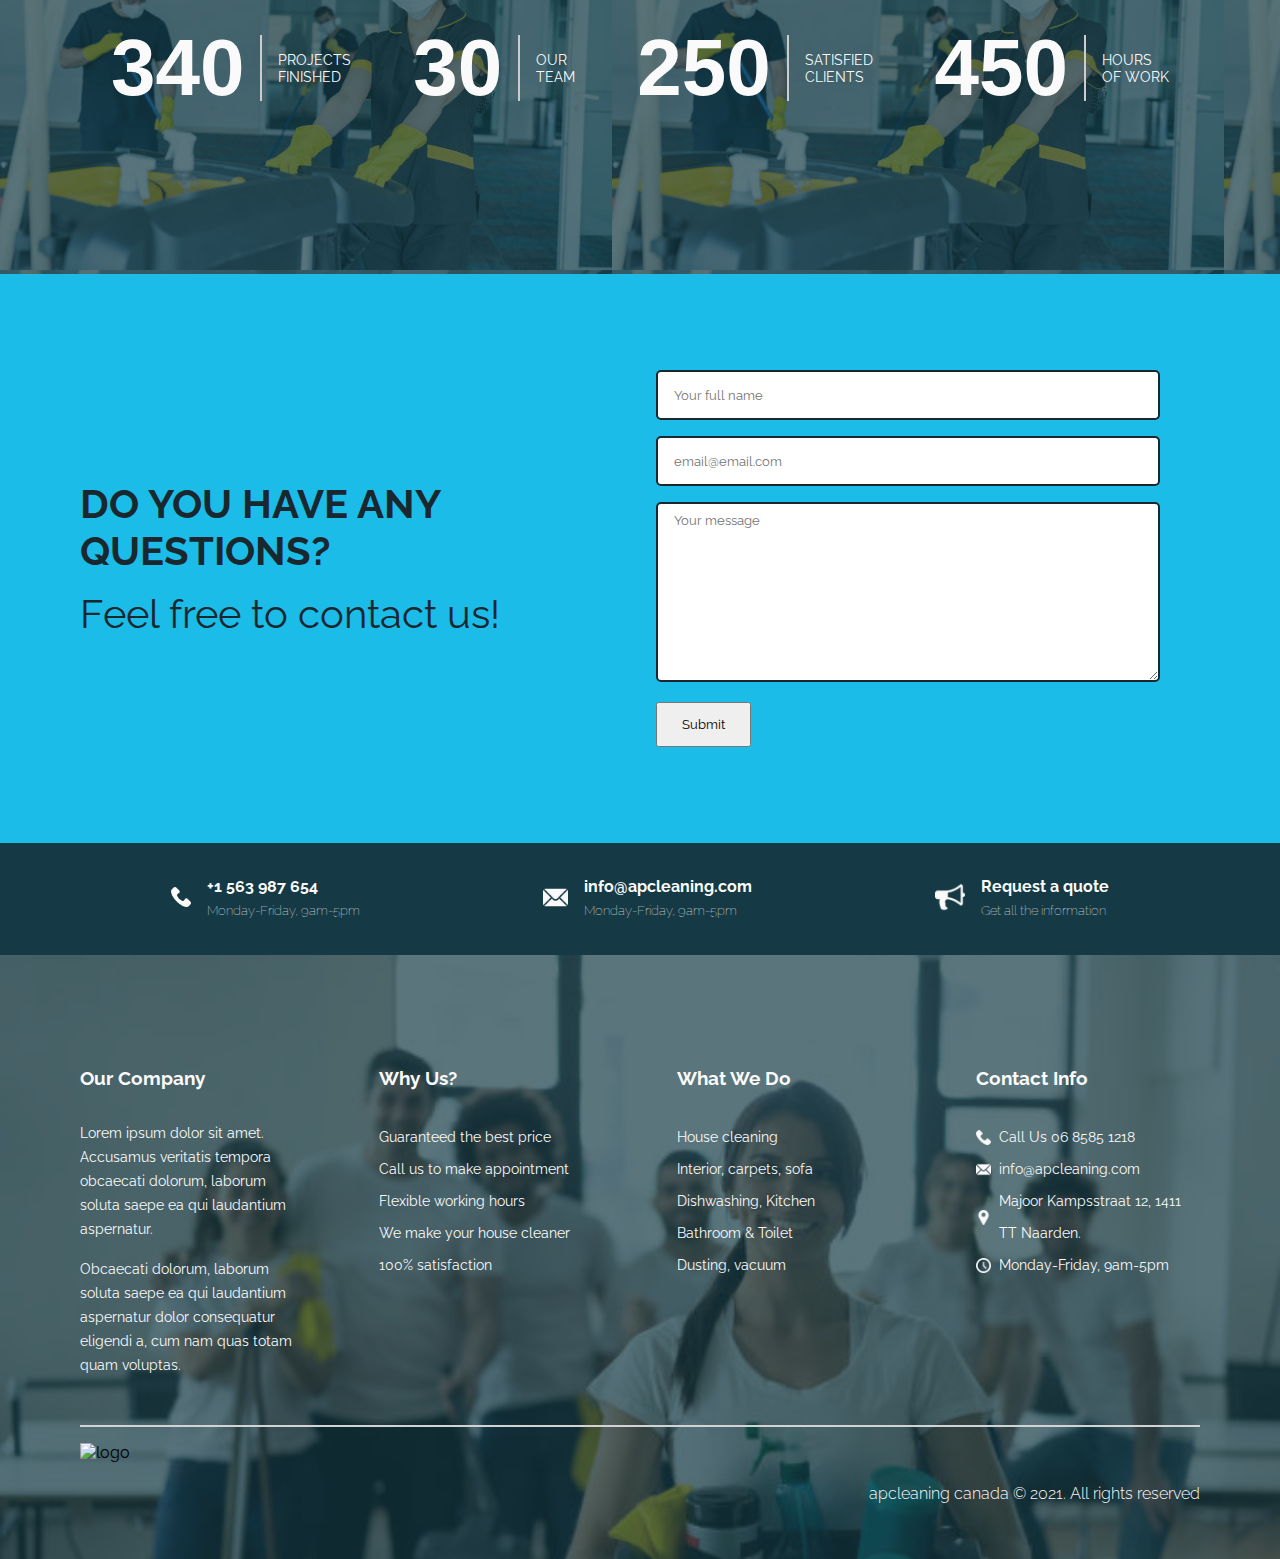
==== commit 0237243b: "more responsive changes" ====
--- a/index.html
+++ b/index.html
@@ -229,6 +229,7 @@
 
     <section class="whyUs">
       <h2>Why Choose Us</h2>
+      <div class="underline"></div>
       <div class="whyUs__itemsContainer">
         <!--* item 1 -->
         <div class="whyUs__item">
@@ -312,7 +313,7 @@
     <!--* ============================== END WHY US SECTION ================================= -->
 
     <!--* ============================== SERVICES SECTION ============================ -->
-    <section id="services">
+    <section class="services">
       <h2>Our services</h2>
       <div class="underline"></div>
 
--- a/css/index.css
+++ b/css/index.css
@@ -129,6 +129,7 @@
   position: -webkit-sticky;
   position: sticky;
   top: 0;
+  z-index: 5000;
 }
 
 .nav-bar .nav-list {
@@ -532,6 +533,16 @@
   }
 }
 
+.whyUs .underline {
+  height: 3px;
+  background-color: #1bbce8;
+  width: 70px;
+  margin: 0.7rem 0;
+  -ms-flex-item-align: center;
+      -ms-grid-row-align: center;
+      align-self: center;
+}
+
 .whyUs .whyUs__itemsContainer {
   display: -webkit-box;
   display: -ms-flexbox;
@@ -628,6 +639,12 @@
   margin: 0.5rem 0;
 }
 
+@media only screen and (max-width: 769px) {
+  .whyUs .whyUs__itemsContainer .whyUs__item .whyUs__itemContent .line {
+    background-color: #2b7288;
+  }
+}
+
 .whyUs .whyUs__itemsContainer .whyUs__item .whyUs__itemContent h3 {
   font-size: 1.25rem;
 }
@@ -665,37 +682,57 @@
   height: 100%;
 }
 
-#services {
+.services {
   width: 100%;
   padding: 5rem 6rem;
   -webkit-box-sizing: border-box;
           box-sizing: border-box;
   background-color: #ccc;
-}
-
-#services h2 {
+  display: -webkit-box;
+  display: -ms-flexbox;
+  display: flex;
+  -webkit-box-orient: vertical;
+  -webkit-box-direction: normal;
+      -ms-flex-direction: column;
+          flex-direction: column;
+  -webkit-box-pack: center;
+      -ms-flex-pack: center;
+          justify-content: center;
+}
+
+@media only screen and (max-width: 769px) {
+  .services {
+    padding: 5rem 2rem;
+  }
+}
+
+.services h2 {
   font-size: 3rem;
   text-align: center;
 }
 
-#services .underline {
-  width: 200px;
+.services .underline {
   height: 3px;
   background-color: #1bbce8;
-}
-
-#services .services__slide {
+  width: 70px;
+  margin: 0.7rem 0;
+  -ms-flex-item-align: center;
+      -ms-grid-row-align: center;
+      align-self: center;
+}
+
+.services .services__slide {
   margin-top: 3rem;
   height: 500px;
   width: 100%;
 }
 
-#services .swiper-container {
+.services .swiper-container {
   width: 100%;
   height: 100%;
 }
 
-#services .swiper-slide {
+.services .swiper-slide {
   background: #fff;
   height: 500px;
   display: -webkit-box;
@@ -713,51 +750,53 @@
           align-items: flex-start;
 }
 
-#services .swiper-slide .slide__image {
+.services .swiper-slide .slide__image {
   -webkit-box-flex: 0.5;
       -ms-flex: 0.5;
           flex: 0.5;
 }
 
-#services .swiper-slide .slide__image img {
+.services .swiper-slide .slide__image img {
   width: 100%;
   height: 100%;
   -o-object-fit: cover;
      object-fit: cover;
 }
 
-#services .swiper-slide .slide__info {
+.services .swiper-slide .slide__info {
   padding: 1rem;
   -webkit-box-flex: 0.5;
       -ms-flex: 0.5;
           flex: 0.5;
 }
 
-#services .swiper-slide .slide__info h3 {
+.services .swiper-slide .slide__info h3 {
   margin-bottom: 1rem;
 }
 
-#services .swiper-slide .slide__info p {
+.services .swiper-slide .slide__info p {
   line-height: 1.5rem;
   font-size: 0.9rem;
 }
 
 .counters {
-  background: url("../img/cleaning-images/team_cleaning.jpg");
+  display: -webkit-box;
+  display: -ms-flexbox;
+  display: flex;
+  -ms-flex-pack: distribute;
+      justify-content: space-around;
+  -webkit-box-align: center;
+      -ms-flex-align: center;
+          align-items: center;
+  -ms-flex-wrap: wrap;
+      flex-wrap: wrap;
   background-size: cover;
   background-repeat: no-repeat;
   background-origin: center;
   padding: 9rem 5rem;
-  display: -webkit-box;
-  display: -ms-flexbox;
-  display: flex;
-  -ms-flex-pack: distribute;
-      justify-content: space-around;
-  -webkit-box-align: center;
-      -ms-flex-align: center;
-          align-items: center;
   position: relative;
   z-index: -500;
+  background: url("../img/cleaning-images/team_cleaning.jpg");
 }
 
 .counters::after {
@@ -779,6 +818,7 @@
       -ms-flex-align: center;
           align-items: center;
   color: #fafafa;
+  z-index: 1000;
 }
 
 .counters .counter__item h3, .counters .counter__item p {
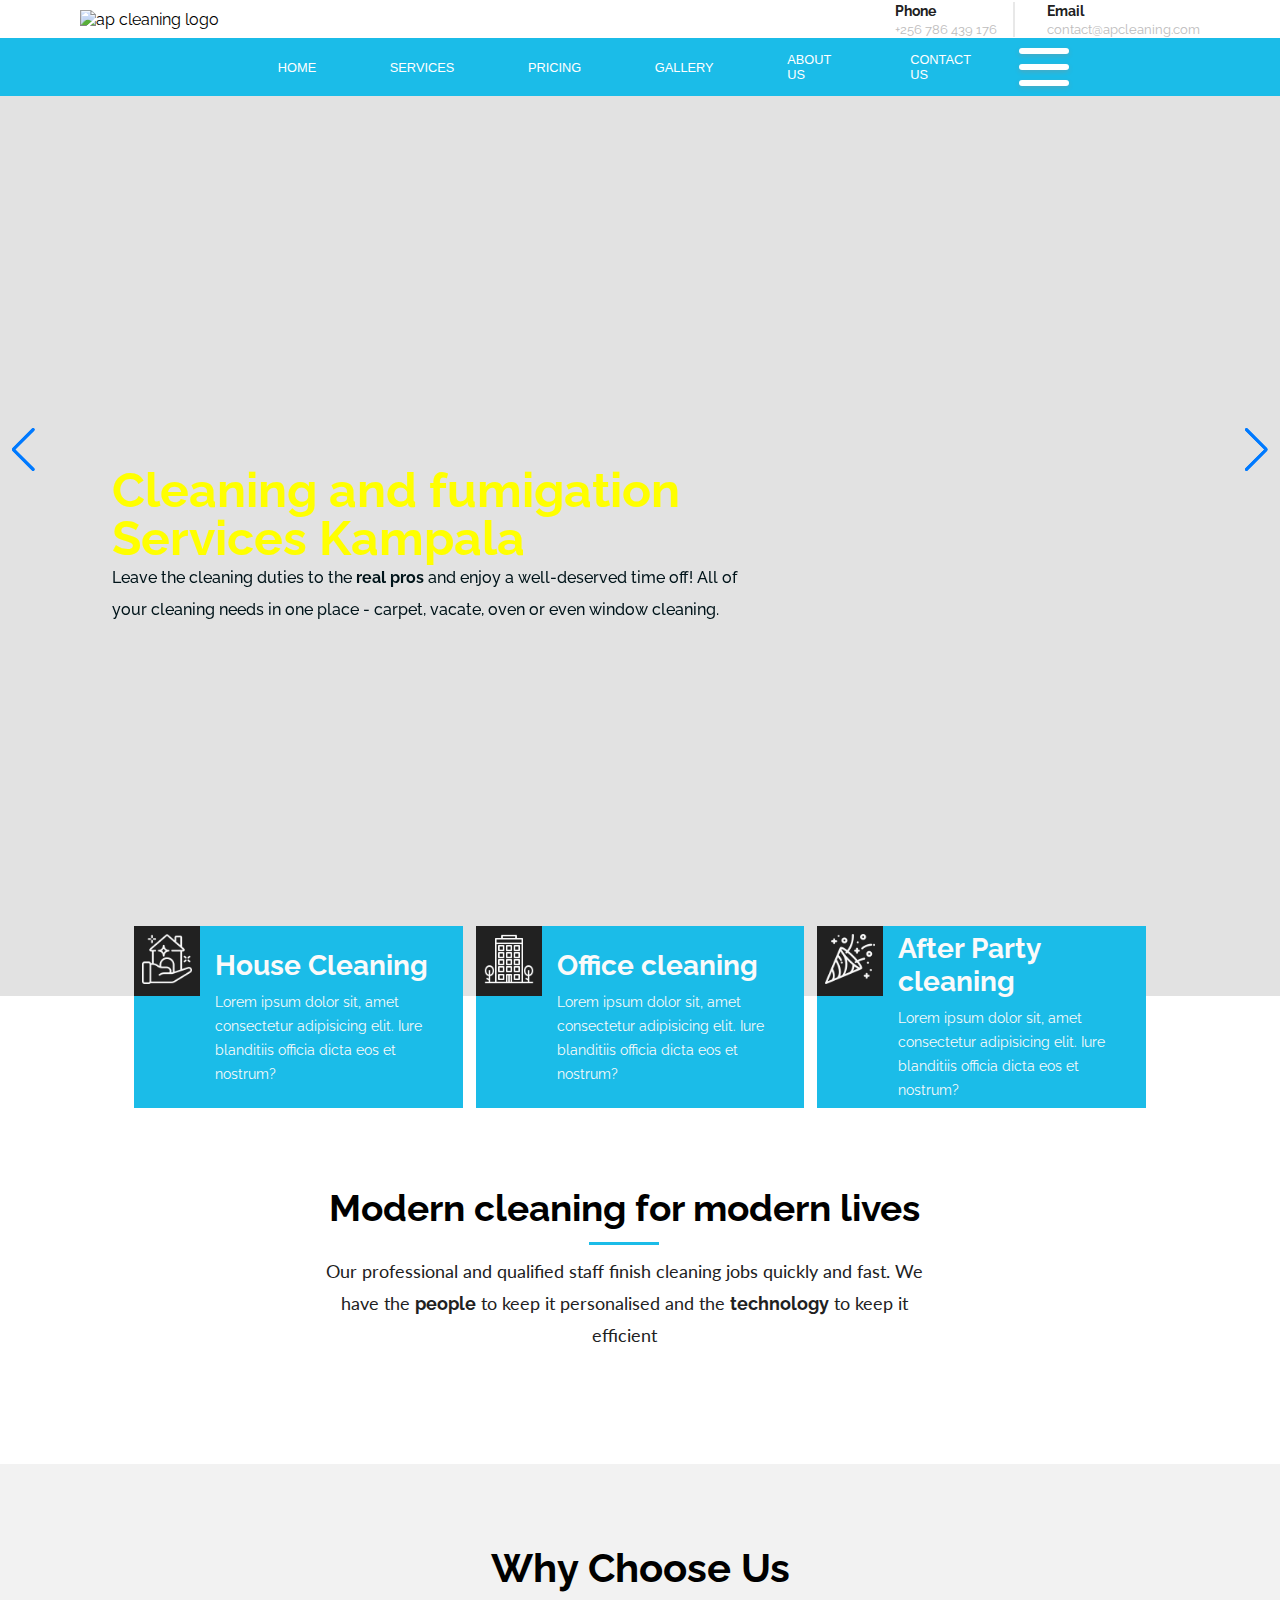
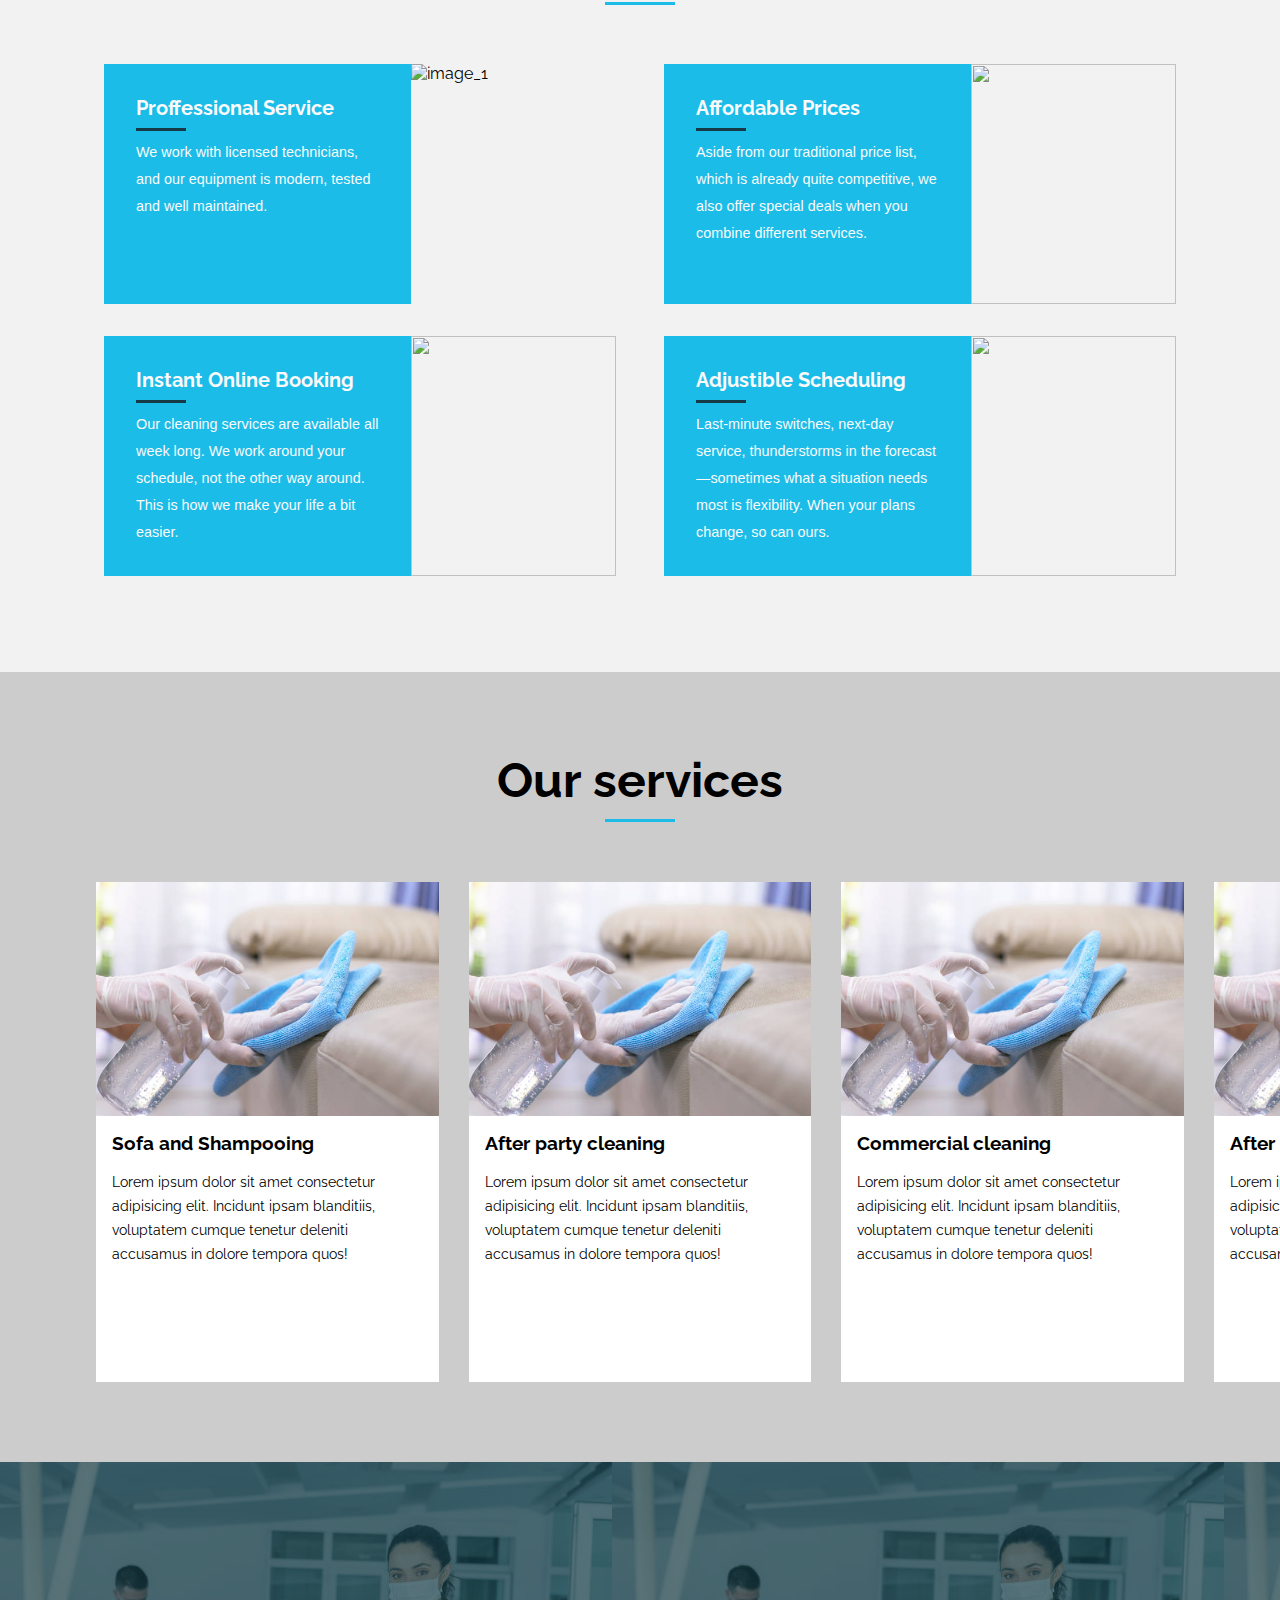
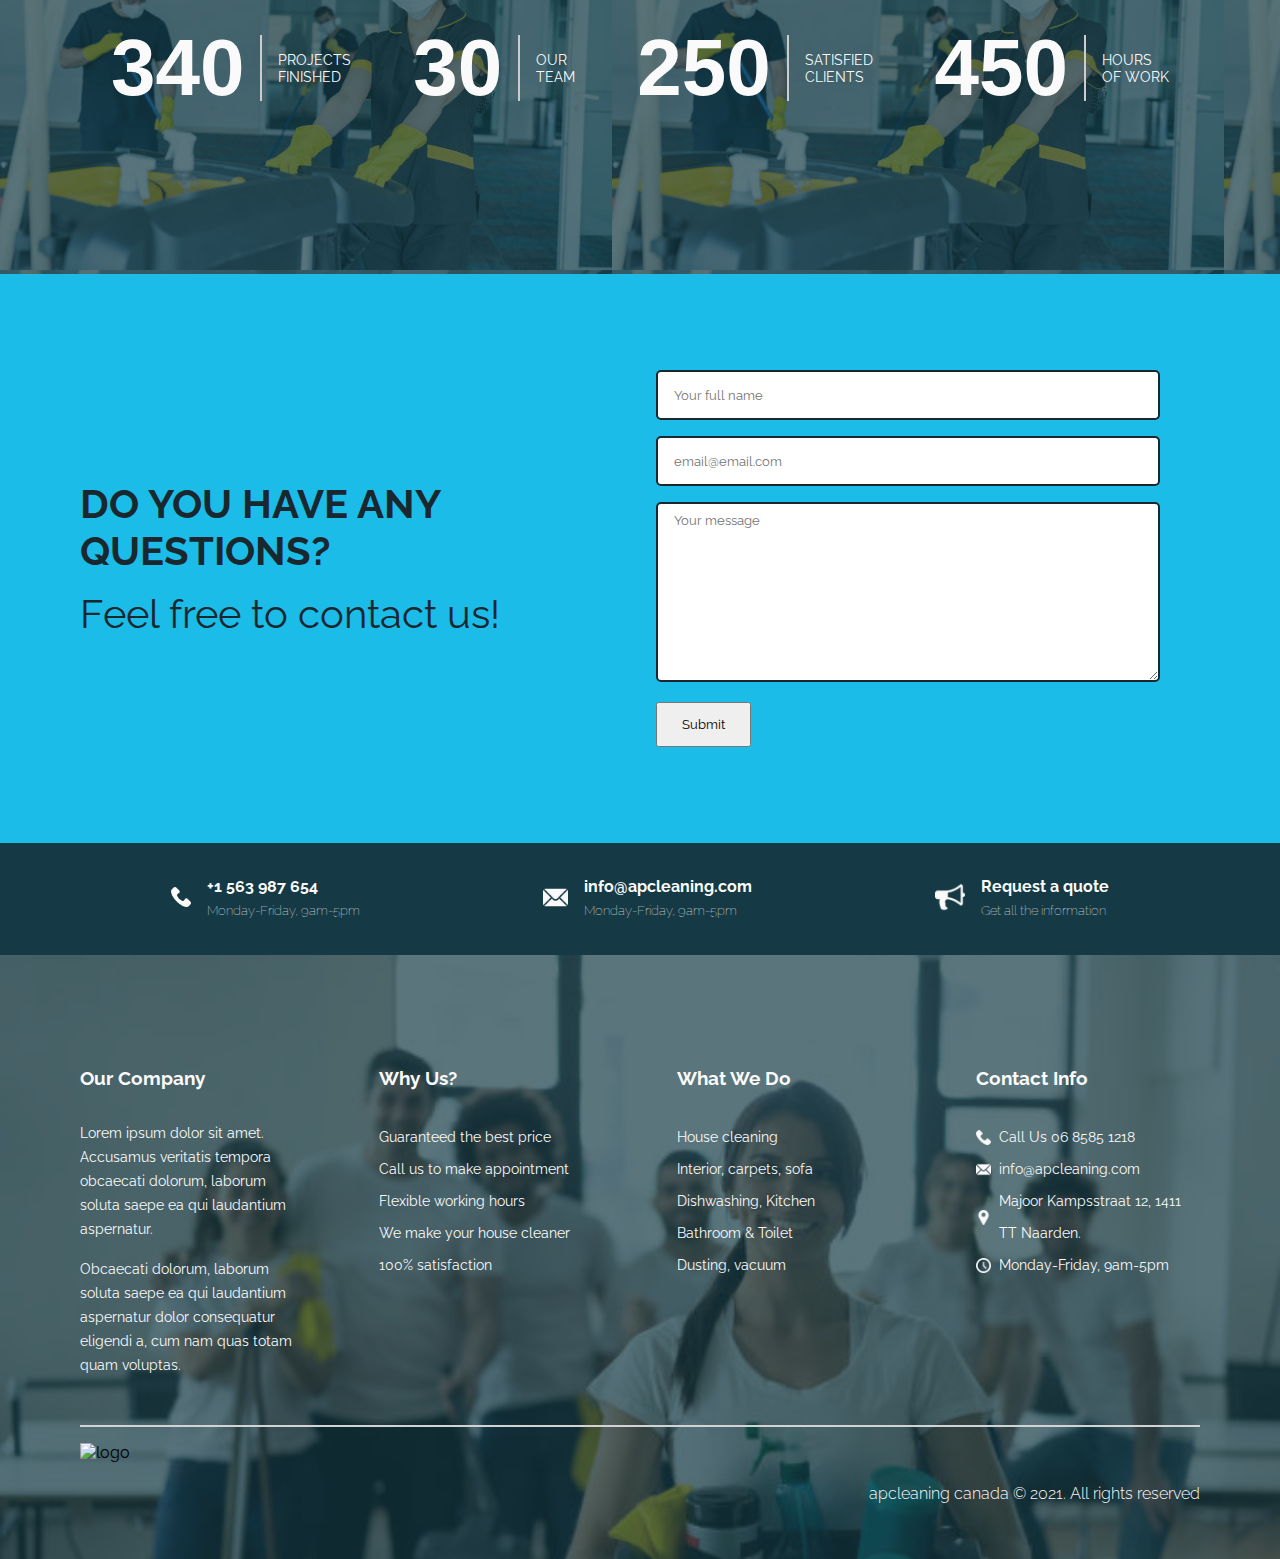
==== commit cee4c227: "made nav-bar mobile responsive" ====
--- a/index.html
+++ b/index.html
@@ -42,12 +42,12 @@
           class="logo"
           src="./logo/final_logo.png"
           alt="ap cleaning logo"
-        />
+        />  
       </div>
 
       <!--* contacts -->
       <div class="contacts__container">
-        <div class="contact">
+        <div class="contact phone">
           <div class="contact__icon">
             <img src="./img/icons/phone.png" alt="" />
           </div>
@@ -56,7 +56,7 @@
             <p class="contact__num">+256 786 439 176</p>
           </div>
         </div>
-        <div class="contact">
+        <div class="contact email">
           <div class="contact__icon">
             <img src="./img/icons/email.png" alt="" />
           </div>
@@ -82,12 +82,16 @@
         <li class="nav-link"><a  href="#">CONTACT US</a></li>
       </ul>
 
-      <!--burger
-      <div class="burger">
+      <!--burger-->
+      <!--<div class="burger">
 				<div class="burger__line1"></div>
 				<div class="burger__line2"></div>
 				<div class="burger__line3"></div>
 			</div>-->
+
+      <div class="menu-btn">
+        <div class="menu-btn__burger"></div>
+      </div>
     </nav>
     <!--*================================= END NAVIGATION ==================================-->
 
--- a/css/index.css
+++ b/css/index.css
@@ -43,11 +43,24 @@
   }
 }
 
+@media only screen and (max-width: 481px) {
+  .header {
+    padding: 1rem;
+    padding-top: 0;
+  }
+}
+
 .header .logo__container .logo {
   height: 170px;
 }
 
-.header .contacts__container {
+@media only screen and (max-width: 481px) {
+  .header .logo__container .logo {
+    height: 100px;
+  }
+}
+
+.contacts__container {
   display: -webkit-box;
   display: -ms-flexbox;
   display: flex;
@@ -62,12 +75,31 @@
 }
 
 @media only screen and (max-width: 769px) {
-  .header .contacts__container {
+  .contacts__container {
     margin-left: 3rem;
   }
 }
 
-.header .contacts__container .contact {
+@media only screen and (max-width: 481px) {
+  .contacts__container {
+    -webkit-box-orient: vertical;
+    -webkit-box-direction: normal;
+        -ms-flex-direction: column;
+            flex-direction: column;
+    -webkit-box-align: start;
+        -ms-flex-align: start;
+            align-items: flex-start;
+  }
+}
+
+@media only screen and (max-width: 481px) {
+  .contacts__container .phone {
+    margin-bottom: 1rem;
+    margin-left: 1rem;
+  }
+}
+
+.contacts__container .contact {
   display: -webkit-box;
   display: -ms-flexbox;
   display: flex;
@@ -83,32 +115,44 @@
           flex: 1;
 }
 
-.header .contacts__container .contact .contact__icon img {
+.contacts__container .contact .contact__icon img {
   height: 28px;
   width: 28;
 }
 
-.header .contacts__container .contact:nth-child(2) {
+.contacts__container .contact:nth-child(2) {
   margin-left: 1rem;
   border-left: 2px solid #2121211a;
 }
 
-.header .contacts__container .contact:nth-child(2) .contact__icon {
+@media only screen and (max-width: 481px) {
+  .contacts__container .contact:nth-child(2) {
+    border-left: none;
+  }
+}
+
+.contacts__container .contact:nth-child(2) .contact__icon {
   margin-left: 1rem;
 }
 
-.header .contacts__container .contact .contact__info {
+@media only screen and (max-width: 481px) {
+  .contacts__container .contact:nth-child(2) .contact__icon {
+    margin-left: 0;
+  }
+}
+
+.contacts__container .contact__info {
   margin-left: 1rem;
   color: #212121;
 }
 
-.header .contacts__container .contact .contact__num {
+.contacts__container .contact__num {
   margin-top: 0.2rem;
   font-size: 0.8rem;
   color: #bdbcbc;
 }
 
-.header .contacts__container .contact .contact__typ {
+.contacts__container .contact__typ {
   font-size: 0.9rem;
 }
 
@@ -130,6 +174,16 @@
   position: sticky;
   top: 0;
   z-index: 5000;
+}
+
+@media screen and (max-width: 481px) {
+  .nav-bar {
+    height: 80px;
+    -webkit-box-pack: end;
+        -ms-flex-pack: end;
+            justify-content: flex-end;
+    padding: 0 1rem;
+  }
 }
 
 .nav-bar .nav-list {
@@ -156,6 +210,26 @@
     width: 100%;
     height: 100%;
     padding: 0 5rem;
+  }
+}
+
+@media only screen and (max-width: 481px) {
+  .nav-bar .nav-list {
+    position: absolute;
+    top: 79px;
+    right: -100%;
+    width: 100%;
+    height: 400px;
+    background-color: #1bbce8;
+    -webkit-box-orient: vertical;
+    -webkit-box-direction: normal;
+        -ms-flex-direction: column;
+            flex-direction: column;
+    -webkit-box-pack: center;
+        -ms-flex-pack: center;
+            justify-content: center;
+    padding: 0 0 0 0;
+    z-index: 1000;
   }
 }
 
@@ -212,54 +286,81 @@
   height: 100%;
 }
 
-.nav-bar .burger {
-  display: none;
-}
-
-@media screen and (max-width: 769px) {
-  .nav-bar .burger {
-    display: block;
-    cursor: pointer;
-    height: 100%;
-    display: -webkit-box;
-    display: -ms-flexbox;
-    display: flex;
-    -webkit-box-orient: vertical;
-    -webkit-box-direction: normal;
-        -ms-flex-direction: column;
-            flex-direction: column;
-    -webkit-box-pack: center;
-        -ms-flex-pack: center;
-            justify-content: center;
-    -webkit-box-align: center;
-        -ms-flex-align: center;
-            align-items: center;
-    -ms-flex-item-align: end;
-        align-self: flex-end;
-    margin-right: 20px;
-    cursor: pointer;
-    width: 50px;
-    height: 50px;
-  }
-}
-
-.nav-bar .burger .burger__line1 {
-  -webkit-transition: 0.3s ease;
-  transition: 0.3s ease;
-}
-
-.nav-bar .burger .burger__line3 {
-  -webkit-transition: 0.3s ease;
-  transition: 0.3s ease;
-}
-
-.nav-bar .burger div {
-  width: 40px;
-  height: 3px;
-  margin: 5px;
-  background-color: #fafafa;
-  border-radius: 3px;
-  margin-bottom: 5px;
+@media only screen and (max-width: 481px) {
+  .nav-bar .nav-list a {
+    font-size: 1rem;
+  }
+}
+
+.nav-bar .menu-btn {
+  position: relative;
+  display: -webkit-box;
+  display: -ms-flexbox;
+  display: flex;
+  -webkit-box-pack: center;
+      -ms-flex-pack: center;
+          justify-content: center;
+  -webkit-box-align: center;
+      -ms-flex-align: center;
+          align-items: center;
+  width: 70px;
+  height: 70px;
+  cursor: pointer;
+  -webkit-transition: all 0.5s ease-in-out;
+  transition: all 0.5s ease-in-out;
+  justify-self: flex-end;
+}
+
+.nav-bar .menu-btn .menu-btn__burger {
+  width: 50px;
+  height: 6px;
+  background: #fff;
+  border-radius: 5px;
+  -webkit-box-shadow: 0 2px 5px rgba(255, 101, 47, 0.2);
+          box-shadow: 0 2px 5px rgba(255, 101, 47, 0.2);
+  -webkit-transition: all 0.5s ease-in-out;
+  transition: all 0.5s ease-in-out;
+}
+
+.nav-bar .menu-btn .menu-btn__burger::before, .nav-bar .menu-btn .menu-btn__burger::after {
+  content: '';
+  position: absolute;
+  width: 50px;
+  height: 6px;
+  background: #fff;
+  border-radius: 5px;
+  -webkit-box-shadow: 0 2px 5px rgba(255, 101, 47, 0.2);
+          box-shadow: 0 2px 5px rgba(255, 101, 47, 0.2);
+  -webkit-transition: all 0.5s ease-in-out;
+  transition: all 0.5s ease-in-out;
+}
+
+.nav-bar .menu-btn .menu-btn__burger::before {
+  -webkit-transform: translateY(-16px);
+          transform: translateY(-16px);
+}
+
+.nav-bar .menu-btn .menu-btn__burger::after {
+  -webkit-transform: translateY(16px);
+          transform: translateY(16px);
+}
+
+.menu-btn.open .menu-btn__burger {
+  -webkit-transform: translateX(-50px);
+          transform: translateX(-50px);
+  background: transparent;
+  -webkit-box-shadow: none;
+          box-shadow: none;
+}
+
+.menu-btn.open .menu-btn__burger::before {
+  -webkit-transform: rotate(45deg) translate(35px, -35px);
+          transform: rotate(45deg) translate(35px, -35px);
+}
+
+.menu-btn.open .menu-btn__burger::after {
+  -webkit-transform: rotate(-45deg) translate(35px, 35px);
+          transform: rotate(-45deg) translate(35px, 35px);
 }
 
 .active {
@@ -406,7 +507,7 @@
     -webkit-box-direction: normal;
         -ms-flex-direction: column;
             flex-direction: column;
-    height: 500px;
+    height: 1000px;
     margin-top: -20px;
   }
 }
@@ -434,7 +535,8 @@
 @media only screen and (max-width: 769px) {
   .cards__container .card {
     width: 70%;
-    padding: 2rem 3rem;
+    height: 50px;
+    padding: 0rem 1rem;
   }
 }
 
@@ -874,12 +976,31 @@
           align-items: center;
 }
 
+@media only screen and (max-width: 769px) {
+  .contact__section {
+    -webkit-box-orient: vertical;
+    -webkit-box-direction: normal;
+        -ms-flex-direction: column;
+            flex-direction: column;
+    -webkit-box-pack: center;
+        -ms-flex-pack: center;
+            justify-content: center;
+  }
+}
+
 .contact__section .contact__info {
   -webkit-box-flex: 0.5;
       -ms-flex: 0.5;
           flex: 0.5;
 }
 
+@media only screen and (max-width: 769px) {
+  .contact__section .contact__info {
+    text-align: center;
+    margin-bottom: 1rem;
+  }
+}
+
 .contact__section .contact__info h2 {
   color: #19272e;
 }
@@ -901,6 +1022,13 @@
 
 .contact__form form {
   width: 500px;
+}
+
+@media only screen and (max-width: 769px) {
+  .contact__form form {
+    -ms-grid-column-align: center;
+        justify-self: center;
+  }
 }
 
 .contact__form .form__element {
@@ -933,6 +1061,12 @@
   -ms-flex-pack: distribute;
       justify-content: space-around;
   padding: 2rem 5rem;
+}
+
+@media only screen and (max-width: 769px) {
+  .our__contacts {
+    padding: 2rem .7rem;
+  }
 }
 
 .our__contacts .contact {
@@ -1018,6 +1152,15 @@
       flex-basis: 20%;
 }
 
+@media only screen and (max-width: 769px) {
+  .footer .footer__itemsContainer .footer__item {
+    -ms-flex-preferred-size: 40%;
+        flex-basis: 40%;
+    -ms-flex-wrap: wrap;
+        flex-wrap: wrap;
+  }
+}
+
 .footer .footer__itemsContainer .footer__item .about {
   margin-bottom: 1rem;
   line-height: 1.5rem;
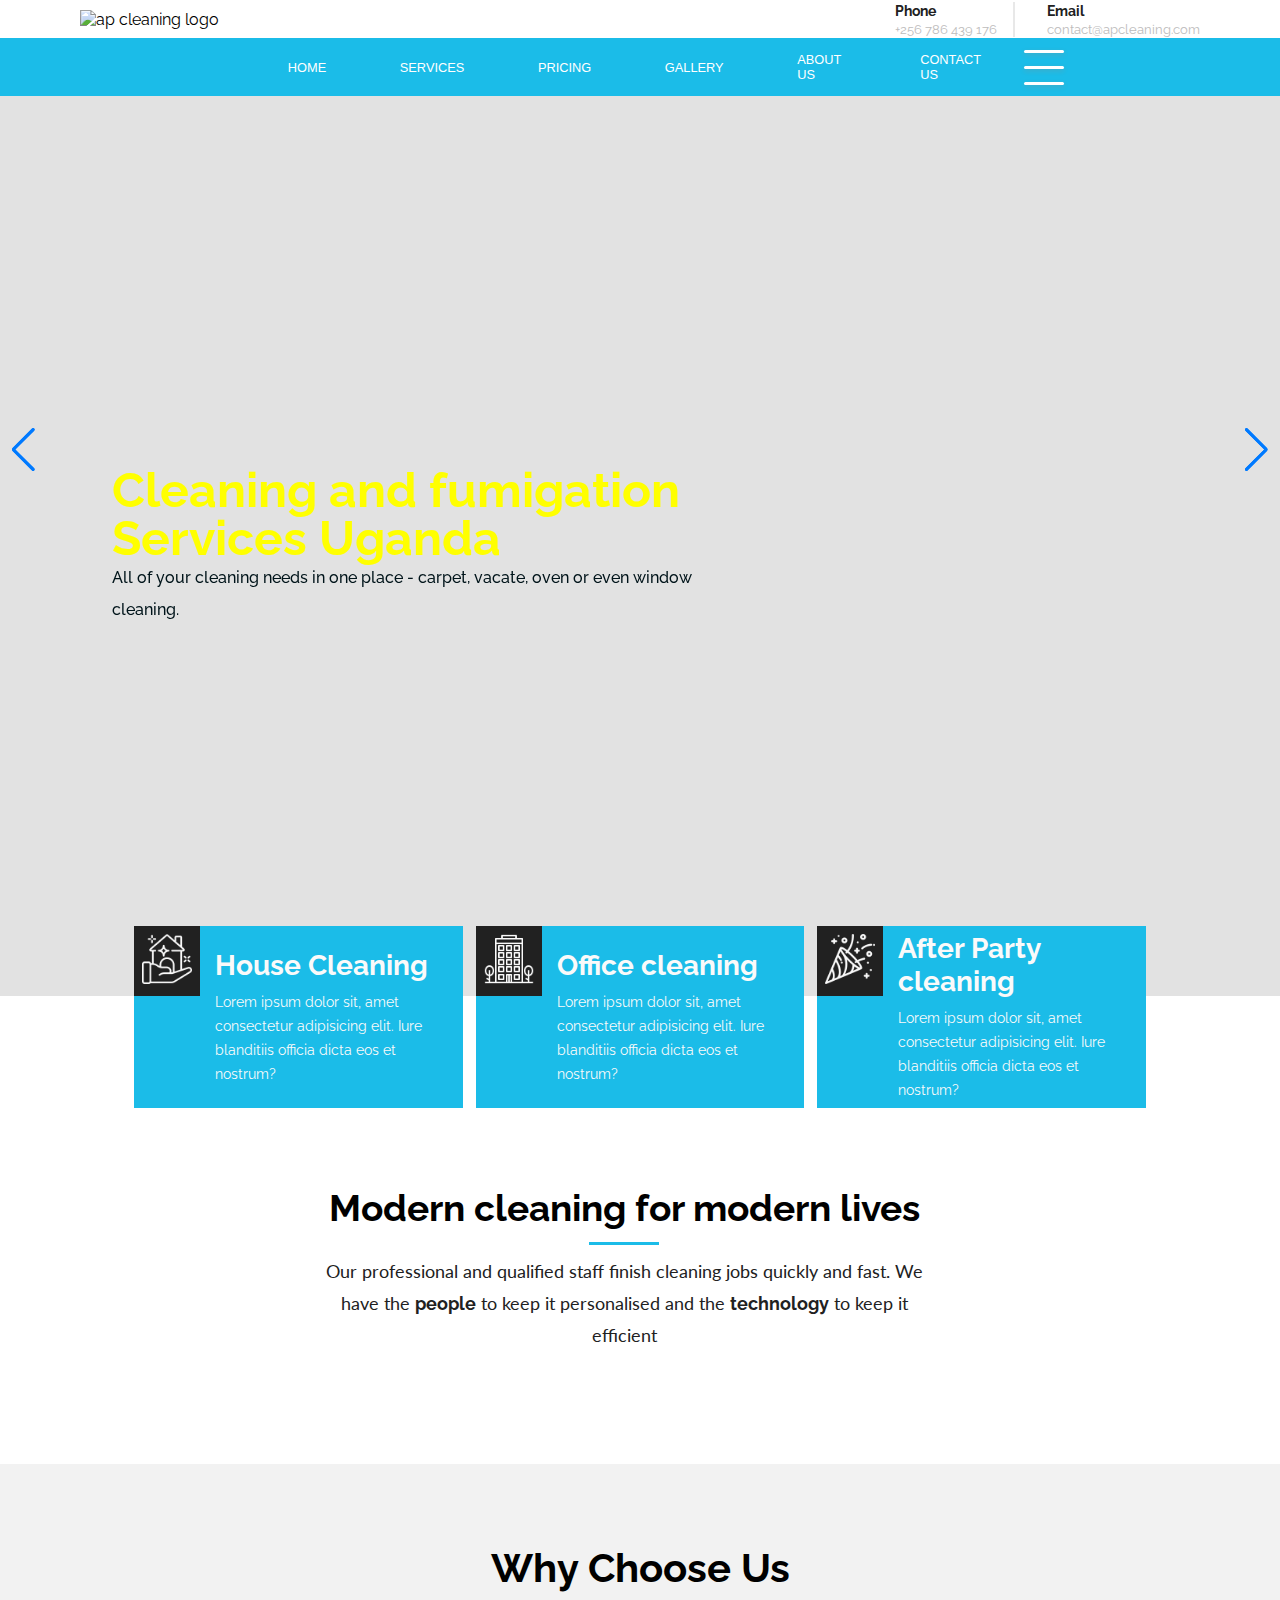
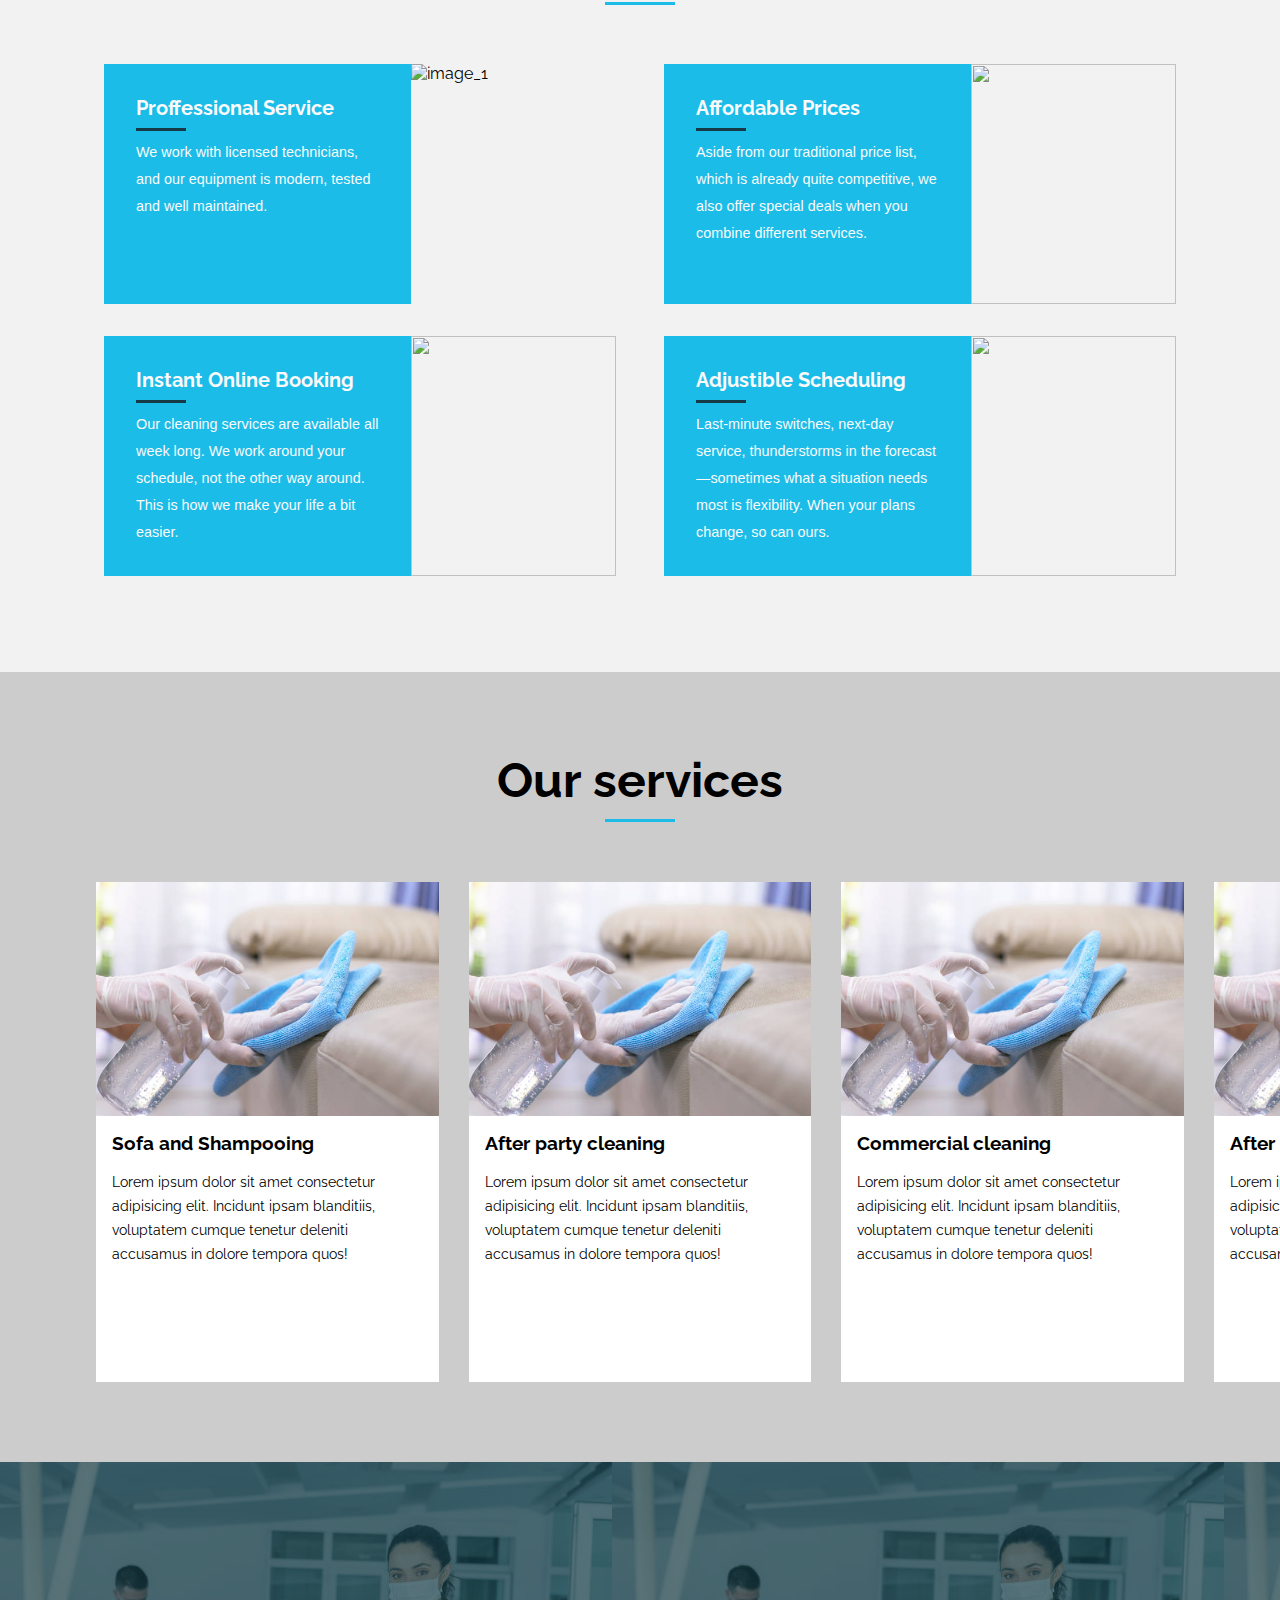
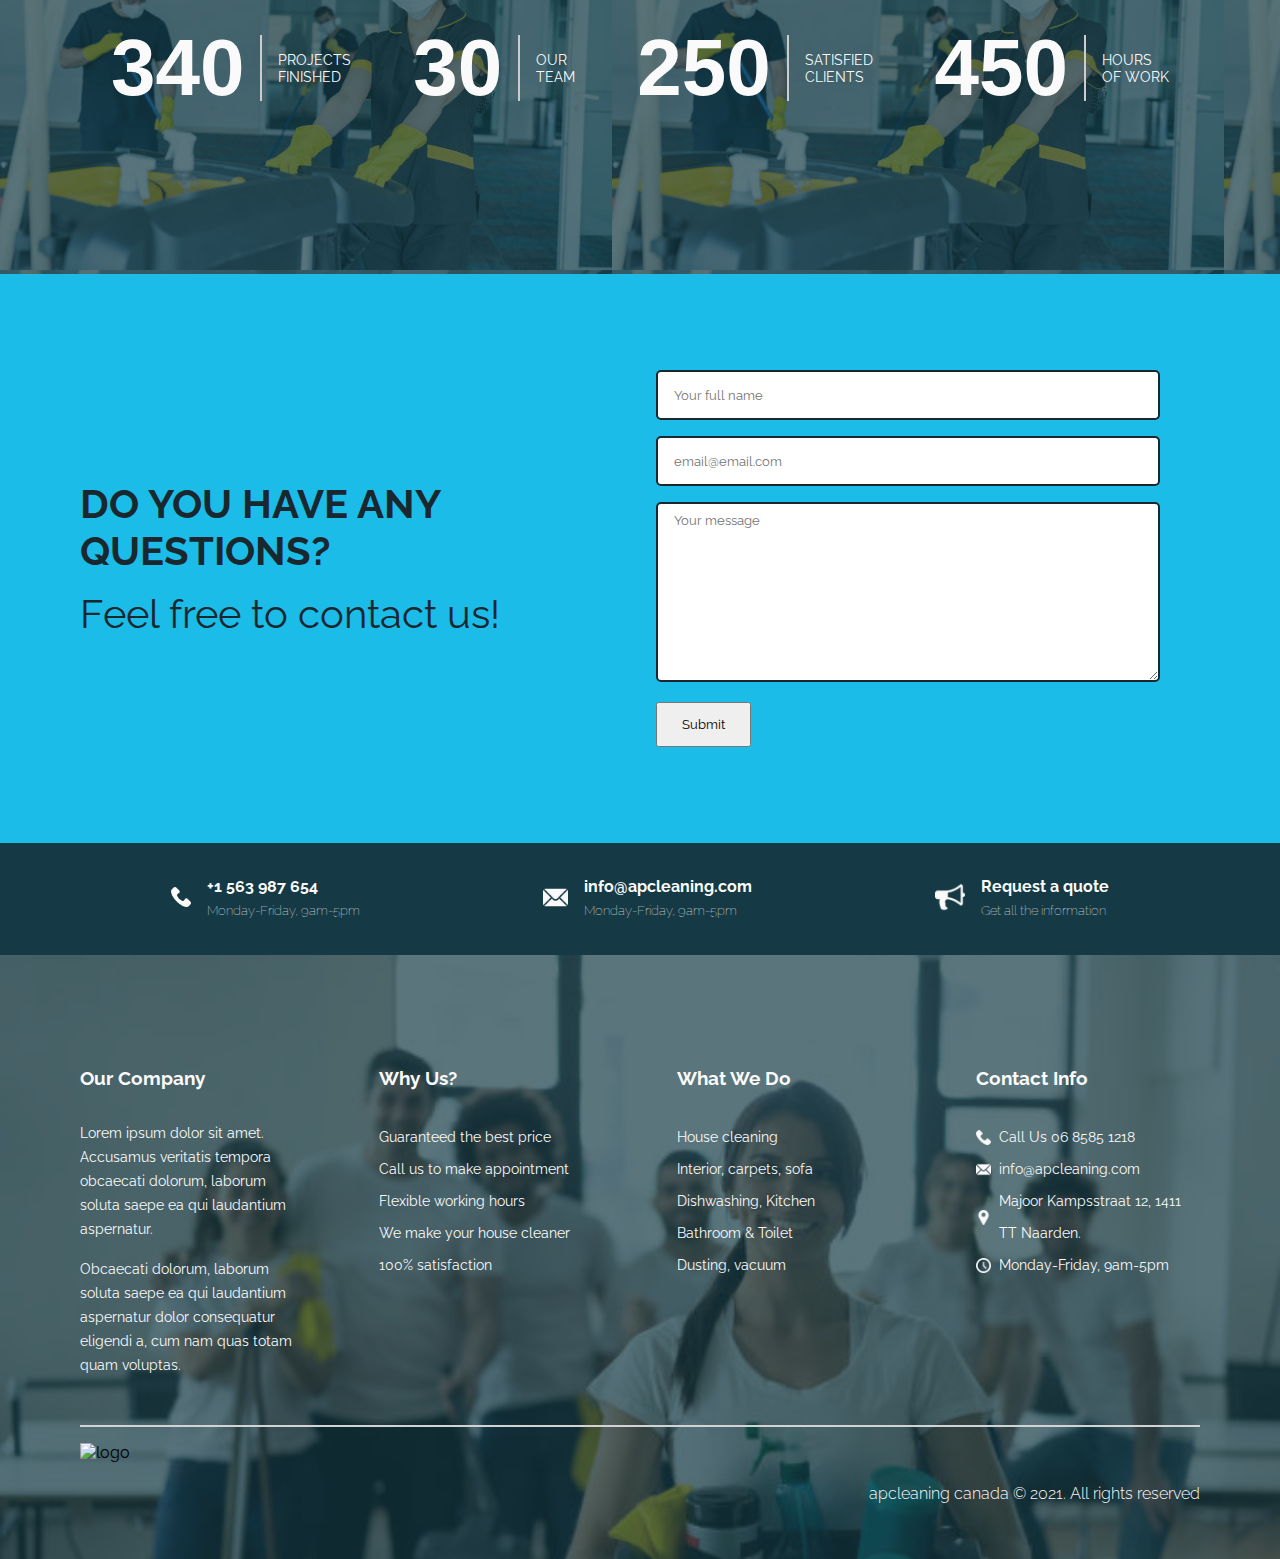
==== commit e97d186b: "made hero slide res" ====
--- a/index.html
+++ b/index.html
@@ -5,7 +5,7 @@
     <meta http-equiv="X-UA-Compatible" content="IE=edge" />
     <meta
       name="viewport"
-      content="width=device-width, initial-scale=1.0"
+      content="width=device-width, initial-scale=1.0, minimum-scale=1, maximum-scale=1"
     />
     <title>AP Cleaning | Home</title>
 
@@ -42,7 +42,7 @@
           class="logo"
           src="./logo/final_logo.png"
           alt="ap cleaning logo"
-        />  
+        />
       </div>
 
       <!--* contacts -->
@@ -74,12 +74,12 @@
     <nav class="nav-bar">
       <!--* nav links -->
       <ul class="nav-list">
-        <li class="nav-link"><a  href="#">HOME</a></li>
-        <li class="nav-link"><a  href="#">SERVICES</a></li>
-        <li class="nav-link"><a  href="#">PRICING</a></li>
-        <li class="nav-link"><a  href="#">GALLERY</a></li>
-        <li class="nav-link"><a  href="#">ABOUT US</a></li>
-        <li class="nav-link"><a  href="#">CONTACT US</a></li>
+        <li class="nav-link"><a href="#">HOME</a></li>
+        <li class="nav-link"><a href="#">SERVICES</a></li>
+        <li class="nav-link"><a href="#">PRICING</a></li>
+        <li class="nav-link"><a href="#">GALLERY</a></li>
+        <li class="nav-link"><a href="#">ABOUT US</a></li>
+        <li class="nav-link"><a href="#">CONTACT US</a></li>
       </ul>
 
       <!--burger-->
@@ -104,12 +104,10 @@
           <!-- Slides -->
           <div class="swiper-slide slide__1">
             <div class="swiper__slideContent">
-              <h1>Cleaning and fumigation Services Kampala</h1>
-              <p>
-                Leave the cleaning duties to the
-                <strong>real pros</strong> and enjoy a well-deserved
-                time off! All of your cleaning needs in one place -
-                carpet, vacate, oven or even window cleaning.
+              <h1>Cleaning and fumigation Services Uganda</h1>
+              <p>
+                All of your cleaning needs in one place - carpet,
+                vacate, oven or even window cleaning.
               </p>
             </div>
           </div>
@@ -120,10 +118,9 @@
                 a week
               </h1>
               <p>
-                Our Fantastic cleaning services in Uganda are
+                Our cleaning services are
                 available all week long. We work around your schedule,
-                not the other way around. This is how we make your
-                life a bit easier.
+                not the other way around.
               </p>
             </div>
           </div>
@@ -143,9 +140,9 @@
             <div class="swiper__slideContent">
               <h1>Proffesional Staff at your Service</h1>
               <p>
-                If you’re not happy enough to recommend us to your
-                friends, let us know and we’ll send a team out to make
-                it right.
+                We've got the <strong>people</strong> to keep it
+                personalised and the <strong>technology</strong> to
+                keep it efficient
               </p>
             </div>
           </div>
@@ -228,7 +225,6 @@
     </section>
     <!--*=========================== END CARDS ========================-->
 
-
     <!--*================================= START WHY US ===============================-->
 
     <section class="whyUs">
@@ -474,7 +470,9 @@
             ></textarea>
           </div>
           <div class="form__element">
-            <button type="submit" class="contact__button">Submit</button>
+            <button type="submit" class="contact__button">
+              Submit
+            </button>
           </div>
         </form>
       </div>
--- a/css/index.css
+++ b/css/index.css
@@ -10,6 +10,7 @@
 body {
   background: #e2e2e2;
   font-family: 'Raleway', sans-serif;
+  overflow-x: hidden;
 }
 
 h2 {
@@ -178,7 +179,7 @@
 
 @media screen and (max-width: 481px) {
   .nav-bar {
-    height: 80px;
+    height: 60px;
     -webkit-box-pack: end;
         -ms-flex-pack: end;
             justify-content: flex-end;
@@ -216,10 +217,10 @@
 @media only screen and (max-width: 481px) {
   .nav-bar .nav-list {
     position: absolute;
-    top: 79px;
+    top: 60px;
     right: -100%;
     width: 100%;
-    height: 400px;
+    height: 500px;
     background-color: #1bbce8;
     -webkit-box-orient: vertical;
     -webkit-box-direction: normal;
@@ -263,6 +264,13 @@
   }
 }
 
+@media screen and (max-width: 481px) {
+  .nav-bar .nav-list li {
+    border-bottom: 1px solid rgba(228, 228, 228, 0.5);
+    border-top: 1px solid rgba(228, 228, 228, 0.5);
+  }
+}
+
 .nav-bar .nav-list li:hover {
   background-color: #163a45;
 }
@@ -280,7 +288,7 @@
   text-decoration: none;
   font-family: sans-serif;
   font-size: 0.8rem;
-  font-weight: 200;
+  font-weight: 300;
   color: #fff;
   width: auto;
   height: 100%;
@@ -289,6 +297,7 @@
 @media only screen and (max-width: 481px) {
   .nav-bar .nav-list a {
     font-size: 1rem;
+    font-weight: 300;
   }
 }
 
@@ -303,8 +312,8 @@
   -webkit-box-align: center;
       -ms-flex-align: center;
           align-items: center;
-  width: 70px;
-  height: 70px;
+  width: 50px;
+  height: 50px;
   cursor: pointer;
   -webkit-transition: all 0.5s ease-in-out;
   transition: all 0.5s ease-in-out;
@@ -312,8 +321,8 @@
 }
 
 .nav-bar .menu-btn .menu-btn__burger {
-  width: 50px;
-  height: 6px;
+  width: 40px;
+  height: 3px;
   background: #fff;
   border-radius: 5px;
   -webkit-box-shadow: 0 2px 5px rgba(255, 101, 47, 0.2);
@@ -325,8 +334,8 @@
 .nav-bar .menu-btn .menu-btn__burger::before, .nav-bar .menu-btn .menu-btn__burger::after {
   content: '';
   position: absolute;
-  width: 50px;
-  height: 6px;
+  width: 40px;
+  height: 3px;
   background: #fff;
   border-radius: 5px;
   -webkit-box-shadow: 0 2px 5px rgba(255, 101, 47, 0.2);
@@ -395,6 +404,12 @@
   }
 }
 
+@media screen and (max-width: 481px) {
+  .hero__sliderContainer {
+    height: 300px;
+  }
+}
+
 .hero__sliderContainer .swiper-container {
   height: 100%;
 }
@@ -422,10 +437,19 @@
   margin-left: 7rem;
 }
 
+@media screen and (max-width: 481px) {
+  .hero__sliderContainer .swiper-container .swiper-slide .swiper__slideContent {
+    width: 100%;
+    margin: 0 2rem;
+    text-align: center;
+    padding: 0 1rem;
+  }
+}
+
 .hero__sliderContainer .swiper-container .swiper-slide .swiper__slideContent h1 {
   font-size: 3rem;
   line-height: 3rem;
-  color: #FFFF00;
+  color: #ffff00;
 }
 
 @media only screen and (max-width: 769px) {
@@ -433,6 +457,19 @@
     font-size: 2rem;
     font-weight: 500;
     line-height: 2.5rem;
+  }
+}
+
+@media screen and (max-width: 481px) {
+  .hero__sliderContainer .swiper-container .swiper-slide .swiper__slideContent h1 {
+    font-size: 1.5rem;
+    line-height: 1.8rem;
+  }
+}
+
+@media screen and (max-width: 481px) {
+  .hero__sliderContainer .swiper-container .swiper-slide .swiper__slideContent h1 br {
+    display: none;
   }
 }
 
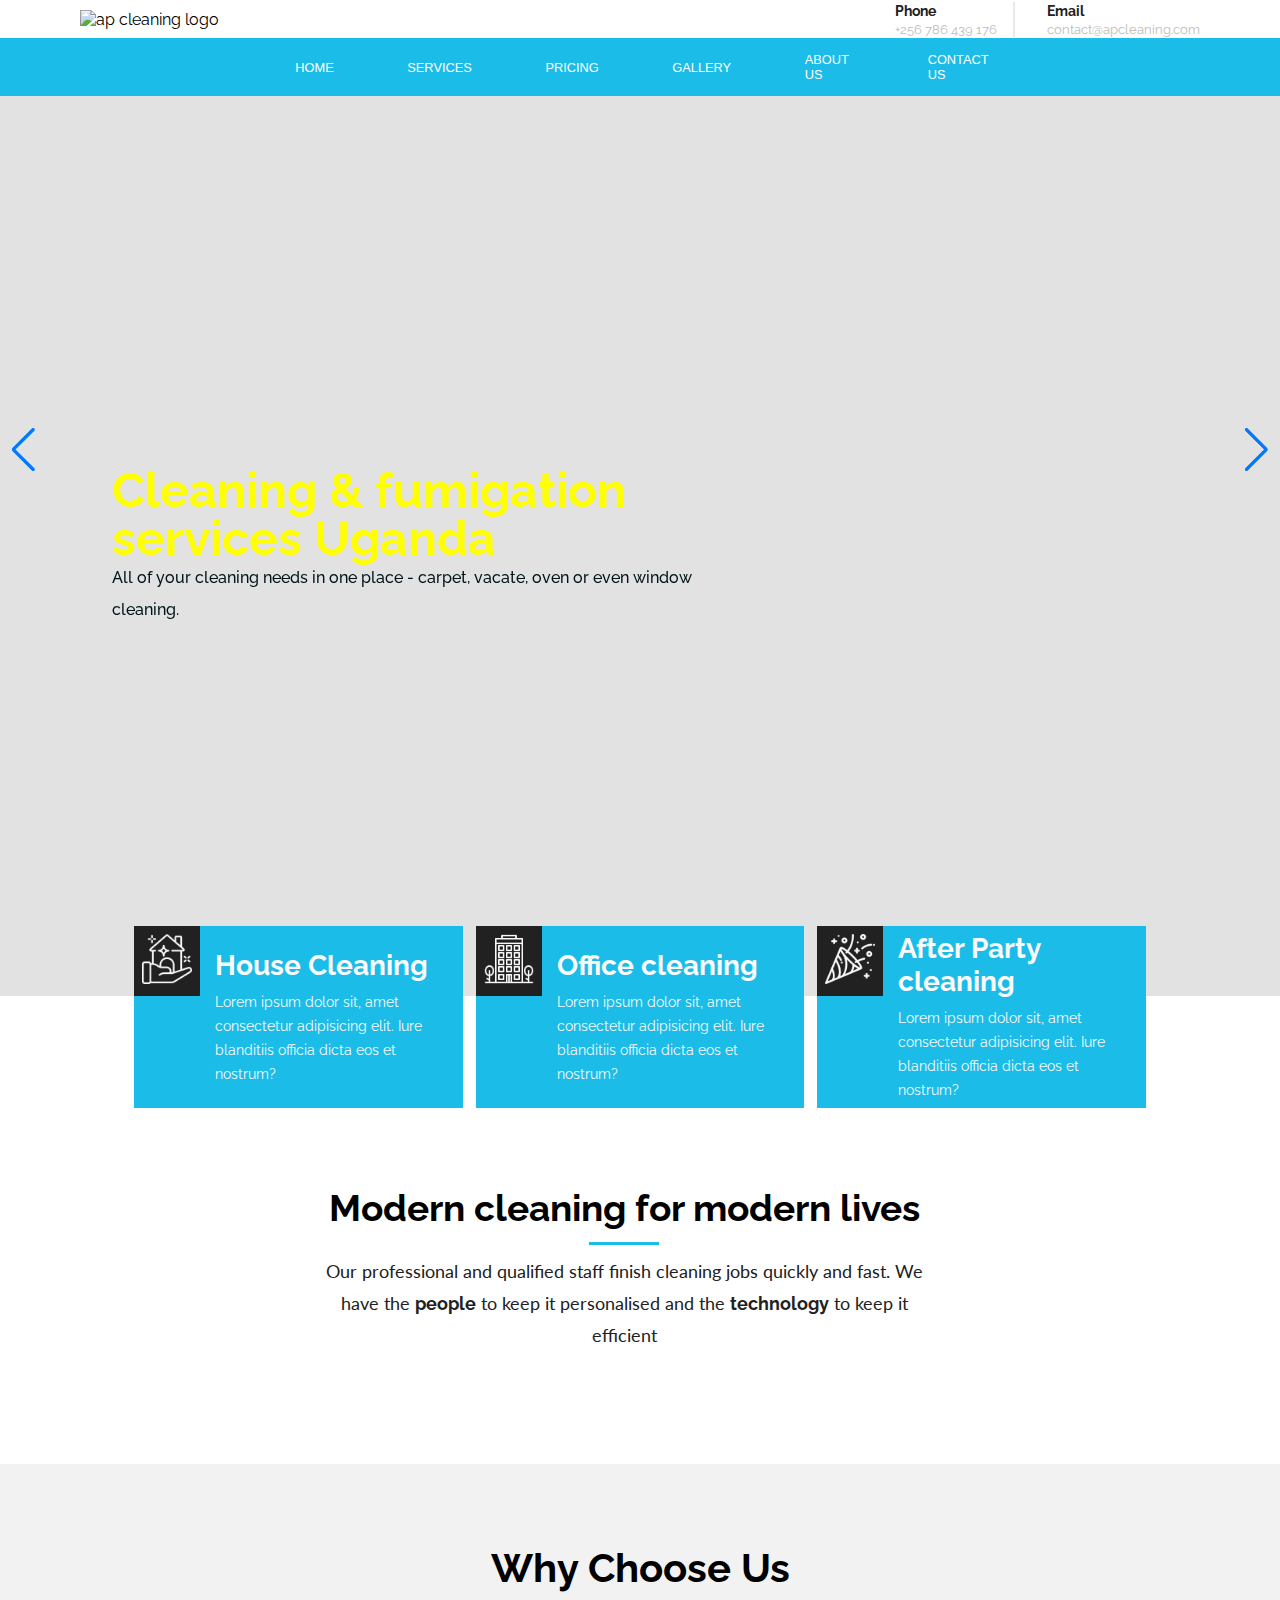
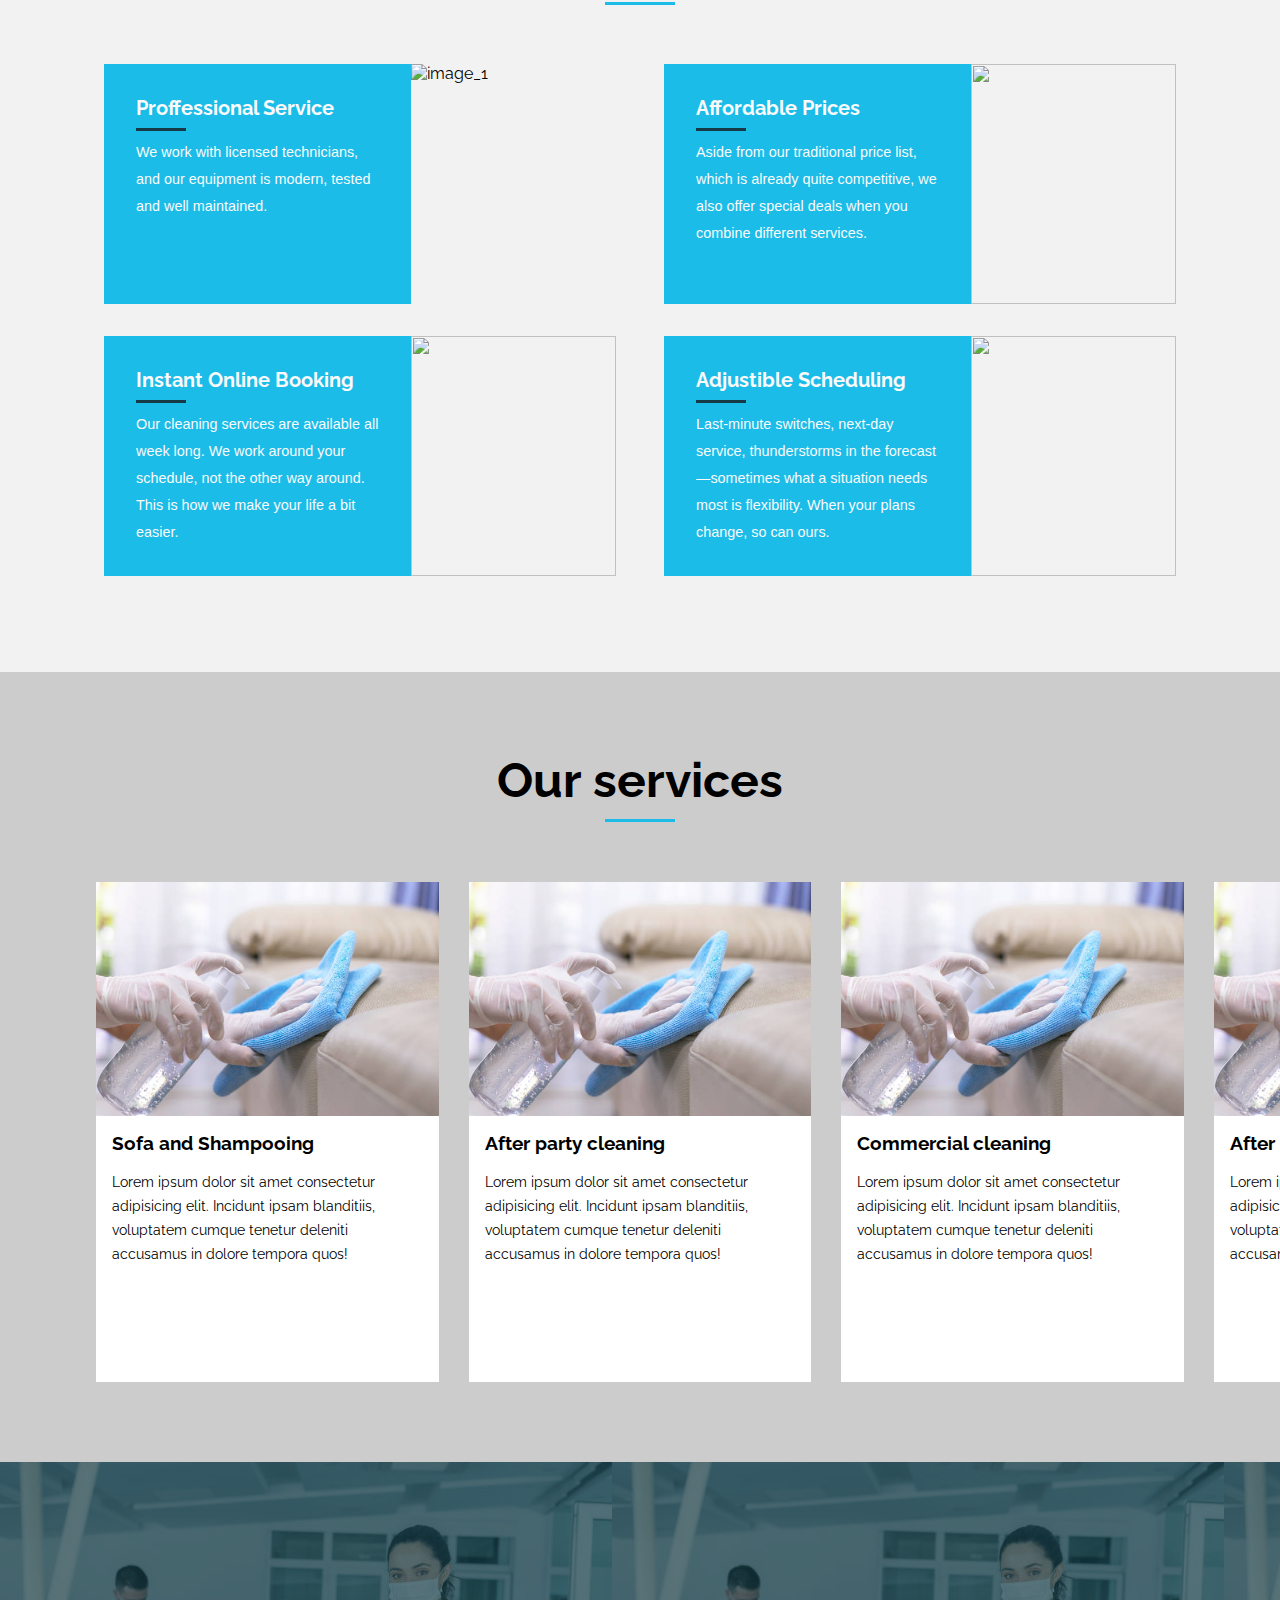
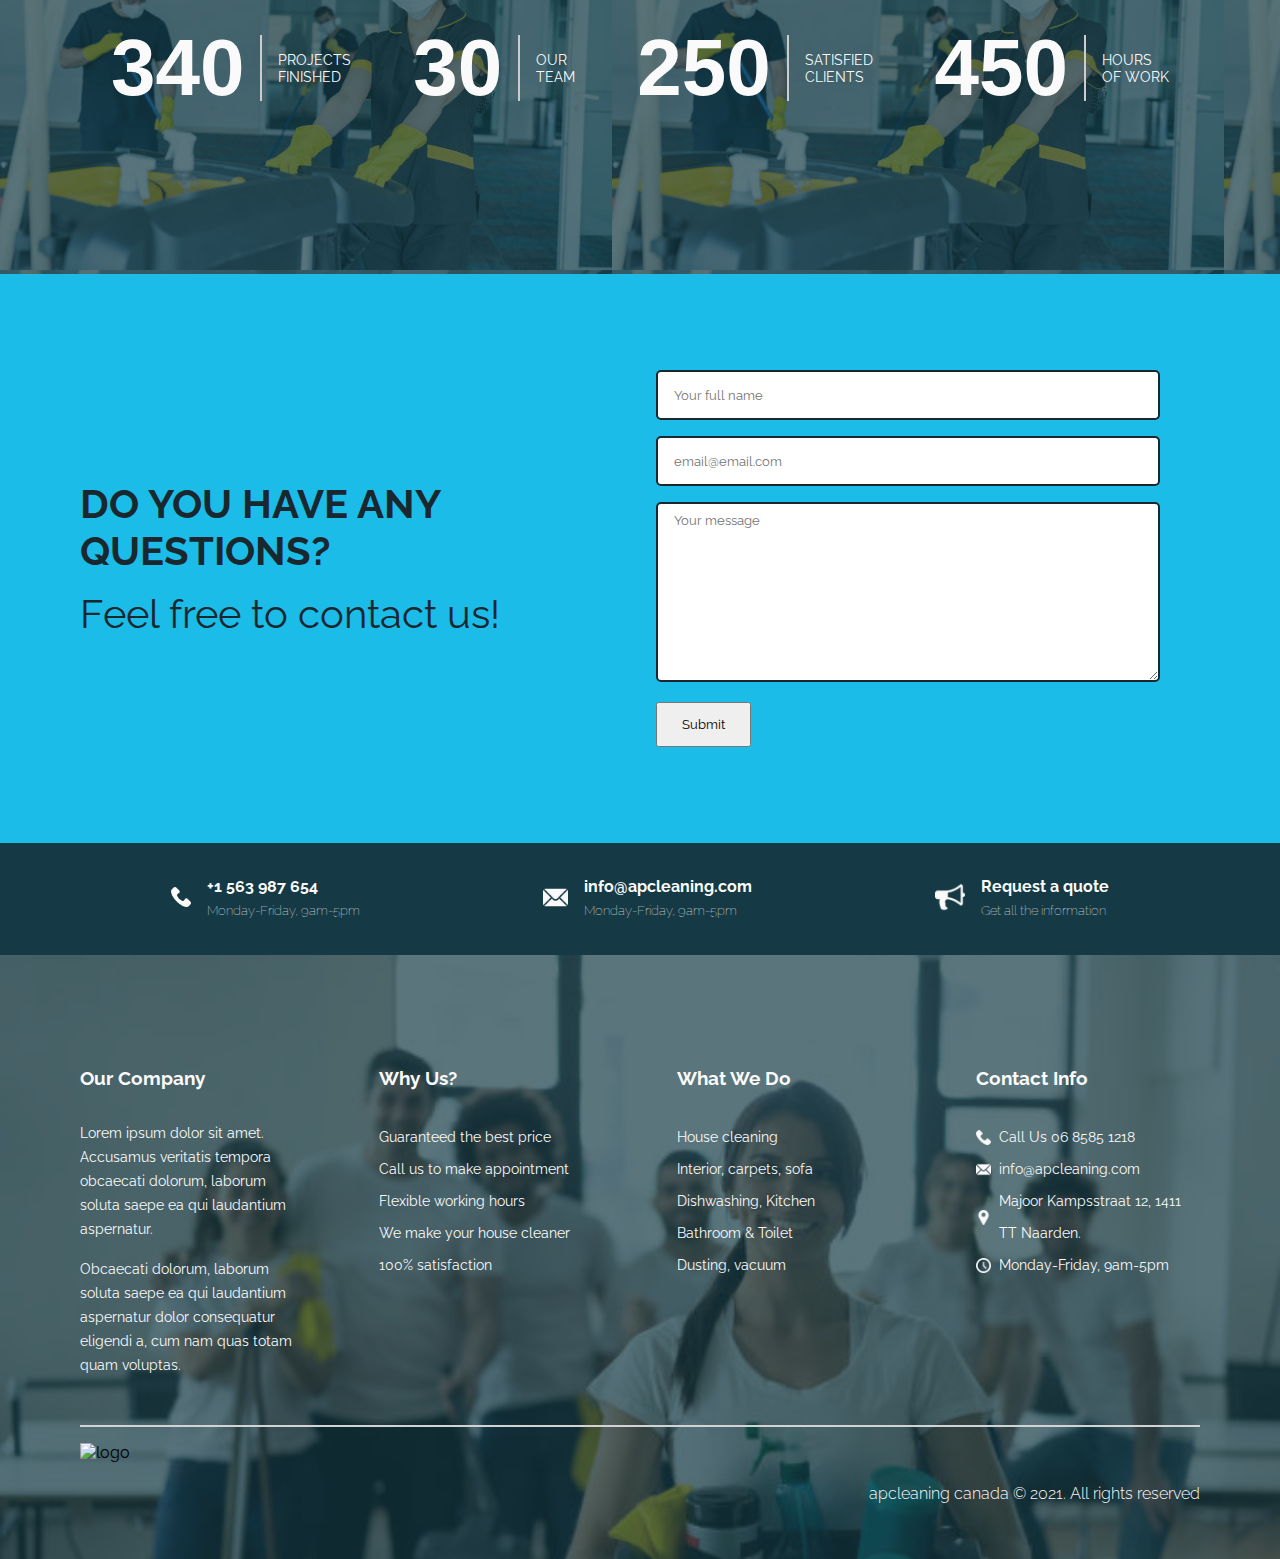
==== commit d9931f28: "edited the hero arrows and the nav-bar" ====
--- a/index.html
+++ b/index.html
@@ -95,7 +95,7 @@
     </nav>
     <!--*================================= END NAVIGATION ==================================-->
 
-    <!--*================================= HERO ======================================-->
+    <!--*================================= START HERO ======================================-->
 
     <section class="hero__sliderContainer">
       <div class="swiper-container hero__slide">
@@ -104,7 +104,7 @@
           <!-- Slides -->
           <div class="swiper-slide slide__1">
             <div class="swiper__slideContent">
-              <h1>Cleaning and fumigation Services Uganda</h1>
+              <h1>Cleaning & fumigation services Uganda</h1>
               <p>
                 All of your cleaning needs in one place - carpet,
                 vacate, oven or even window cleaning.
@@ -151,8 +151,8 @@
         <!--<div class="swiper-pagination"></div>-->
 
         <!-- If we need navigation buttons -->
-        <div class="swiper-button-prev"></div>
-        <div class="swiper-button-next"></div>
+        <div class="swiper-button-prev prev"></div>
+        <div class="swiper-button-next next"></div>
       </div>
     </section>
 
--- a/css/index.css
+++ b/css/index.css
@@ -179,7 +179,7 @@
 
 @media screen and (max-width: 481px) {
   .nav-bar {
-    height: 60px;
+    height: 50px;
     -webkit-box-pack: end;
         -ms-flex-pack: end;
             justify-content: flex-end;
@@ -217,10 +217,10 @@
 @media only screen and (max-width: 481px) {
   .nav-bar .nav-list {
     position: absolute;
-    top: 60px;
+    top: 50px;
     right: -100%;
     width: 100%;
-    height: 500px;
+    height: 400px;
     background-color: #1bbce8;
     -webkit-box-orient: vertical;
     -webkit-box-direction: normal;
@@ -264,13 +264,6 @@
   }
 }
 
-@media screen and (max-width: 481px) {
-  .nav-bar .nav-list li {
-    border-bottom: 1px solid rgba(228, 228, 228, 0.5);
-    border-top: 1px solid rgba(228, 228, 228, 0.5);
-  }
-}
-
 .nav-bar .nav-list li:hover {
   background-color: #163a45;
 }
@@ -312,8 +305,8 @@
   -webkit-box-align: center;
       -ms-flex-align: center;
           align-items: center;
-  width: 50px;
-  height: 50px;
+  width: 35px;
+  height: 35px;
   cursor: pointer;
   -webkit-transition: all 0.5s ease-in-out;
   transition: all 0.5s ease-in-out;
@@ -321,21 +314,28 @@
 }
 
 .nav-bar .menu-btn .menu-btn__burger {
-  width: 40px;
-  height: 3px;
+  width: 100%;
+  height: 2px;
   background: #fff;
   border-radius: 5px;
   -webkit-box-shadow: 0 2px 5px rgba(255, 101, 47, 0.2);
           box-shadow: 0 2px 5px rgba(255, 101, 47, 0.2);
   -webkit-transition: all 0.5s ease-in-out;
   transition: all 0.5s ease-in-out;
+  display: none;
+}
+
+@media screen and (max-width: 481px) {
+  .nav-bar .menu-btn .menu-btn__burger {
+    display: block;
+  }
 }
 
 .nav-bar .menu-btn .menu-btn__burger::before, .nav-bar .menu-btn .menu-btn__burger::after {
   content: '';
   position: absolute;
-  width: 40px;
-  height: 3px;
+  width: 35px;
+  height: 2px;
   background: #fff;
   border-radius: 5px;
   -webkit-box-shadow: 0 2px 5px rgba(255, 101, 47, 0.2);
@@ -345,13 +345,13 @@
 }
 
 .nav-bar .menu-btn .menu-btn__burger::before {
-  -webkit-transform: translateY(-16px);
-          transform: translateY(-16px);
+  -webkit-transform: translateY(-12px);
+          transform: translateY(-12px);
 }
 
 .nav-bar .menu-btn .menu-btn__burger::after {
-  -webkit-transform: translateY(16px);
-          transform: translateY(16px);
+  -webkit-transform: translateY(12px);
+          transform: translateY(12px);
 }
 
 .menu-btn.open .menu-btn__burger {
@@ -501,6 +501,23 @@
 .hero__sliderContainer .swiper-container .slide__4 {
   background-size: cover;
   background-repeat: no-repeat;
+}
+
+@media screen and (max-width: 481px) {
+  .hero__sliderContainer .swiper-container .prev,
+  .hero__sliderContainer .swiper-container .next {
+    background: rgba(250, 250, 250, 0.2) !important;
+    height: 30px;
+    width: 20px;
+  }
+}
+
+@media screen and (max-width: 481px) {
+  .hero__sliderContainer .swiper-container .prev::after,
+  .hero__sliderContainer .swiper-container .next::after {
+    font-size: 1rem;
+    color: #fafafa;
+  }
 }
 
 .cards {
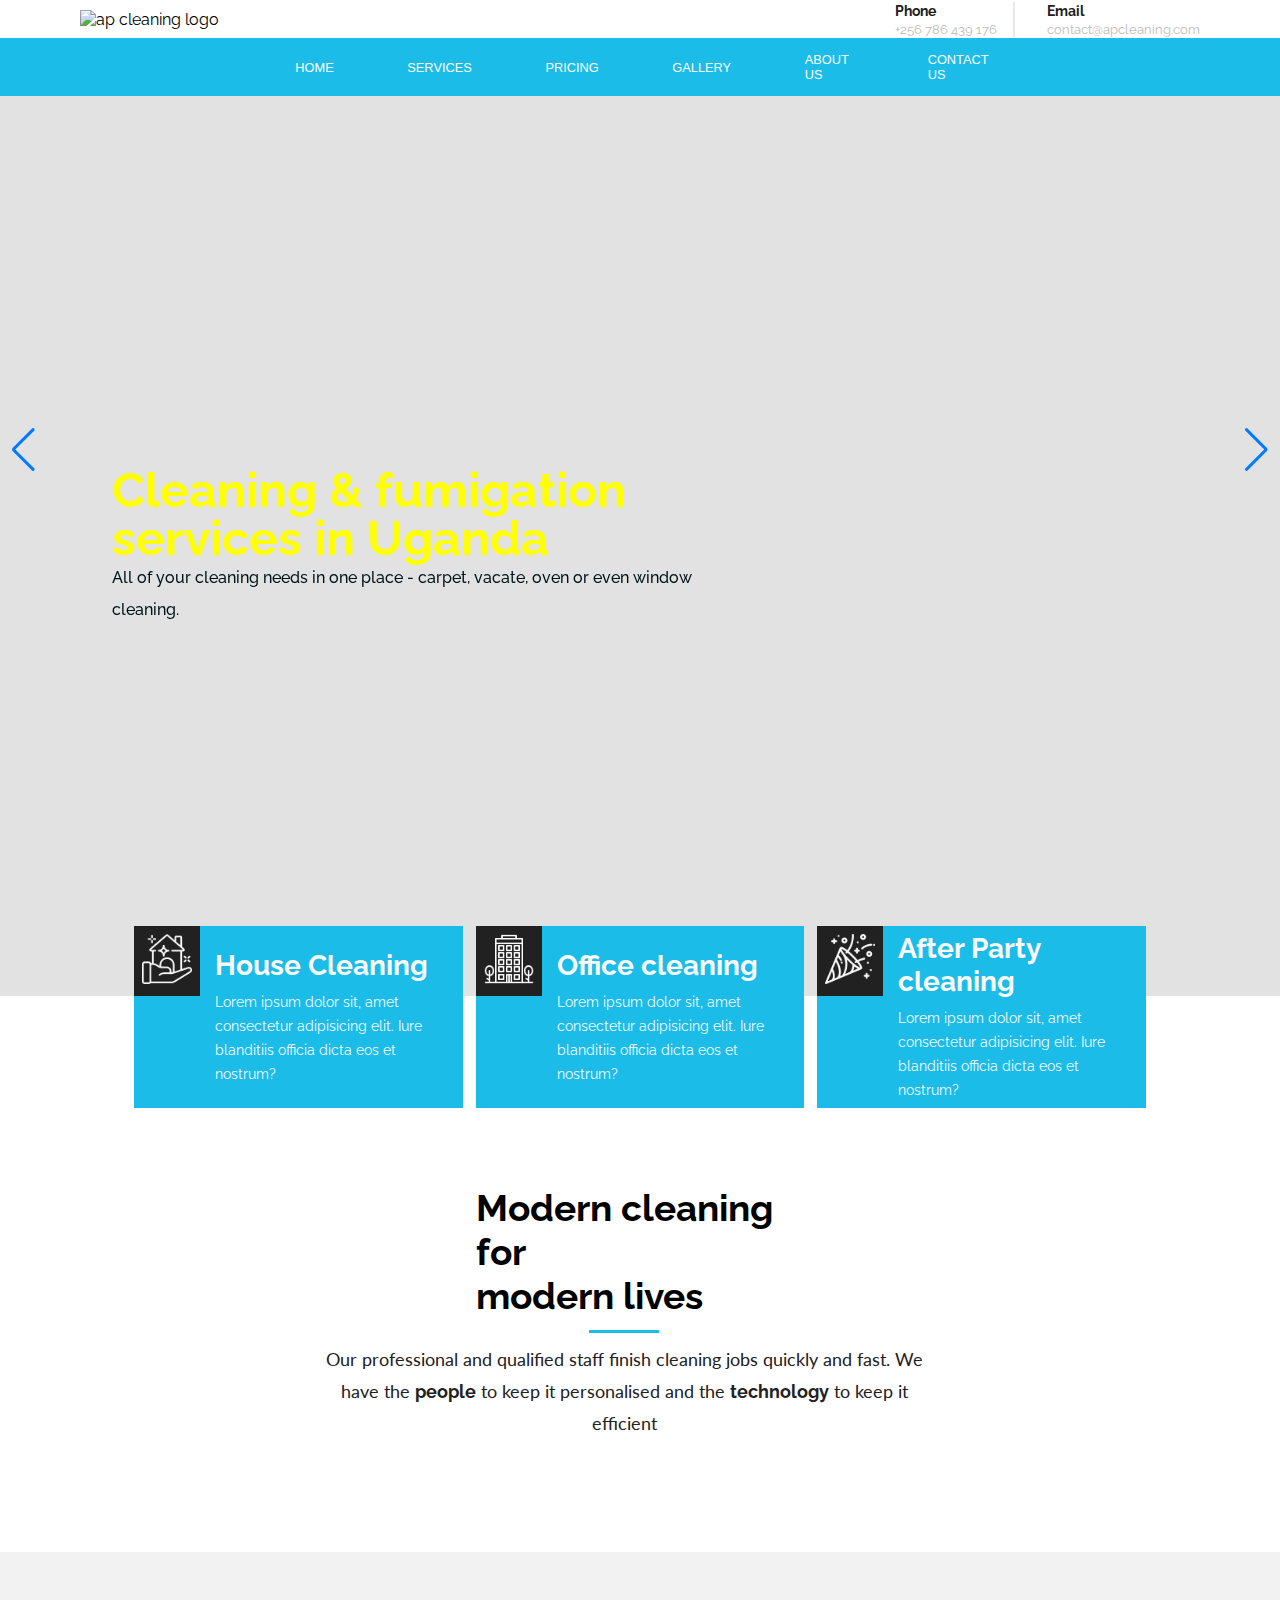
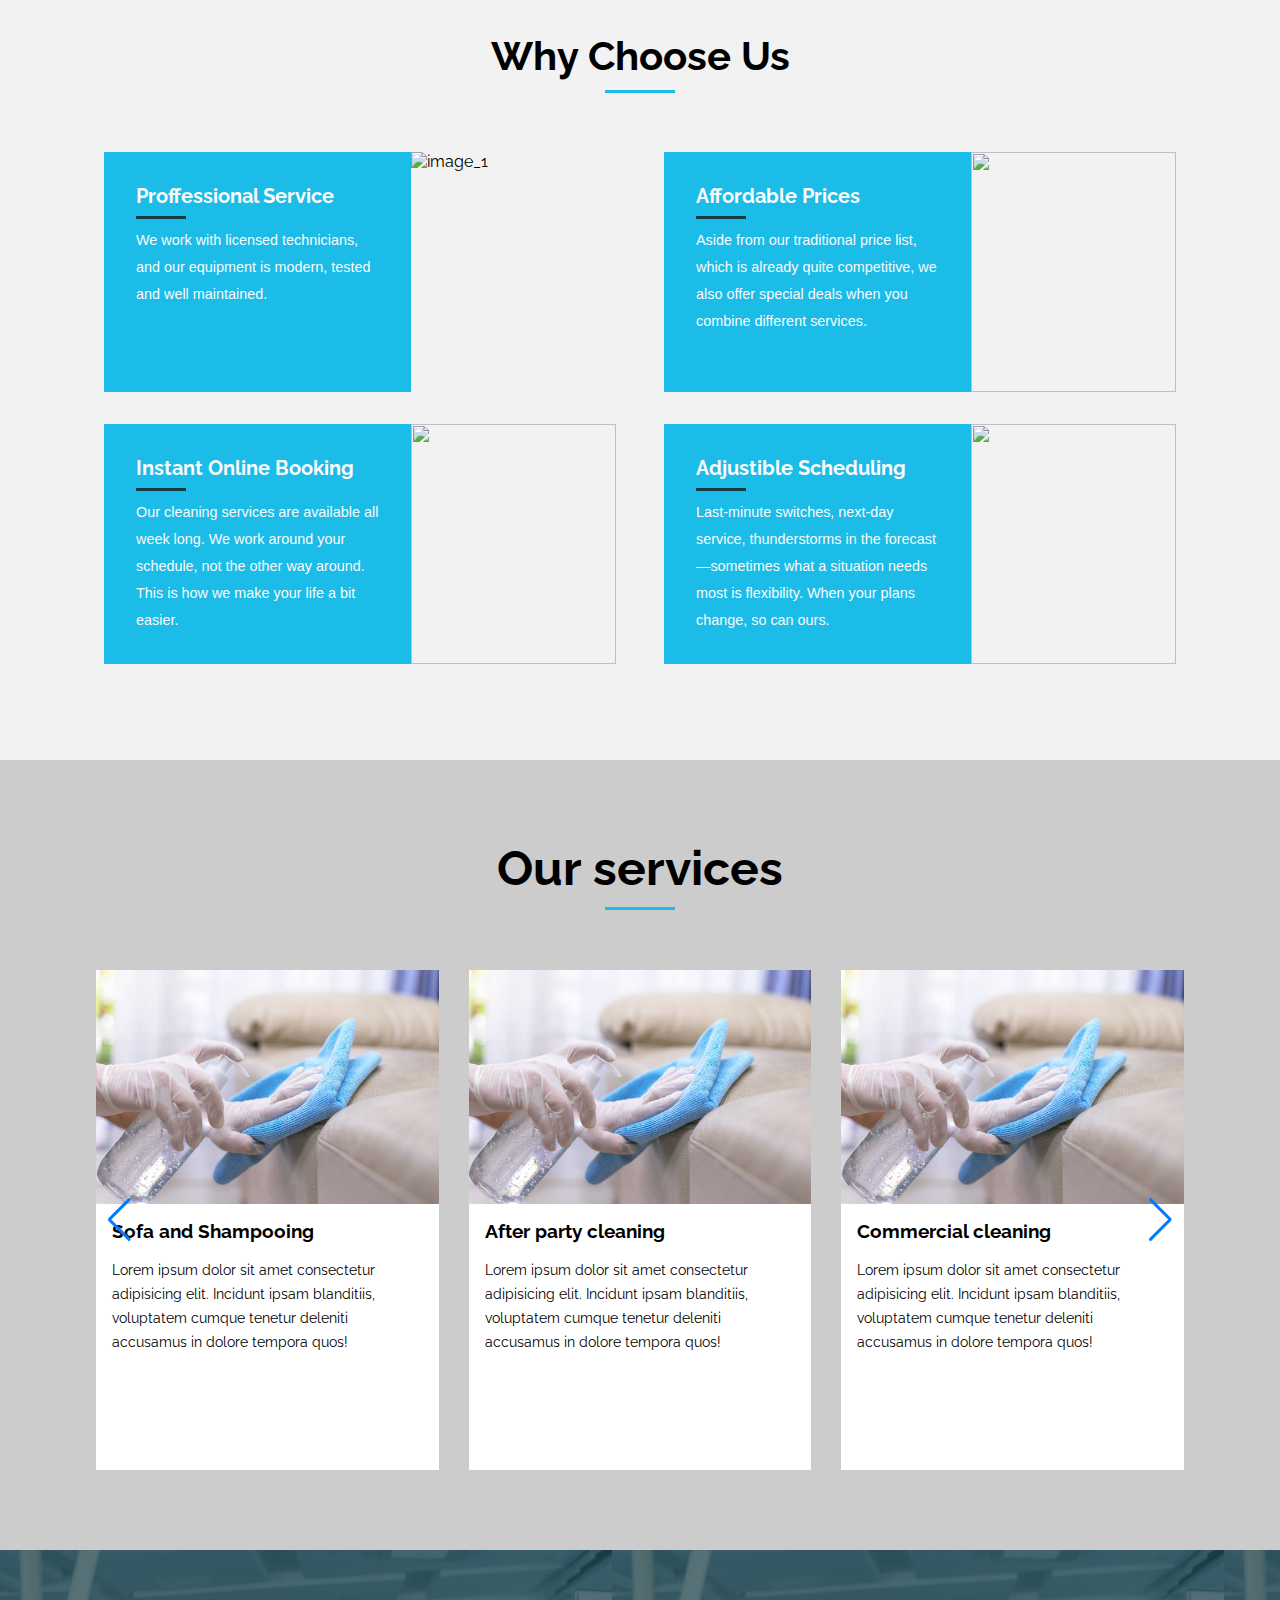
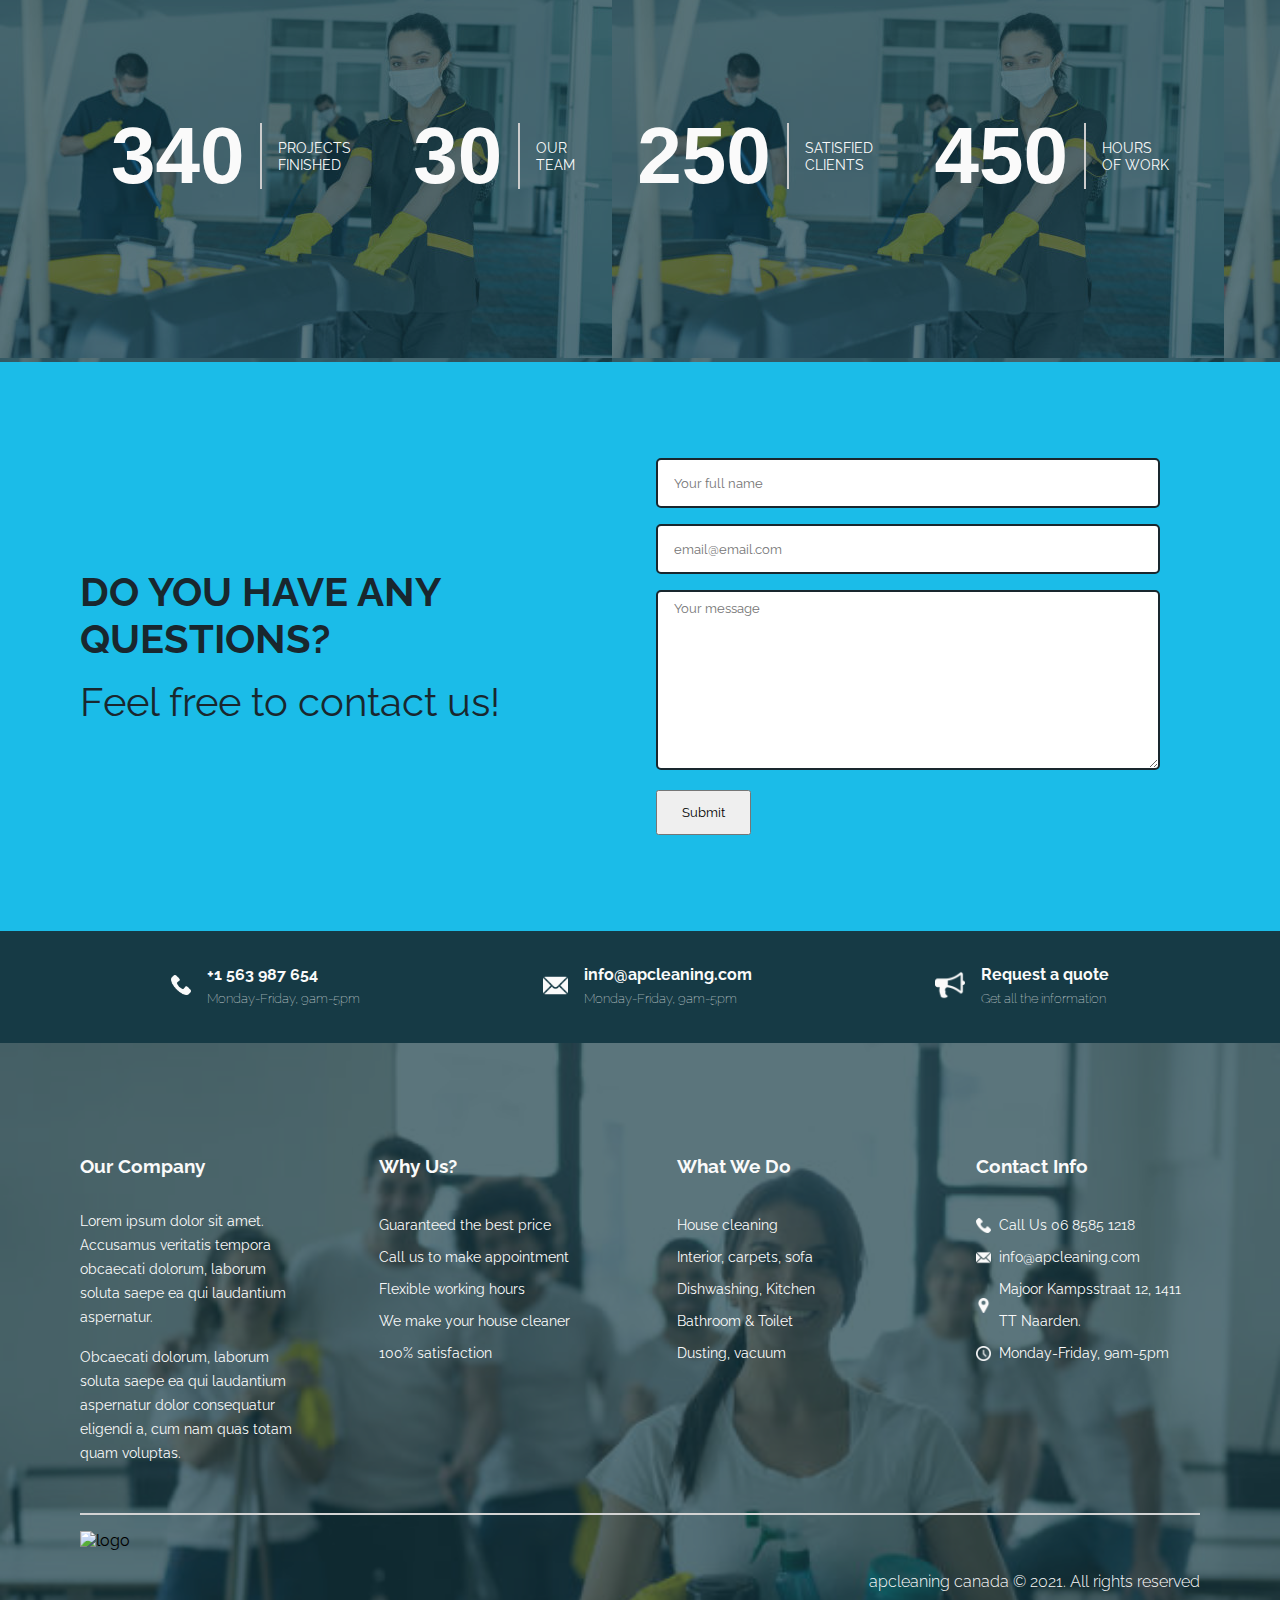
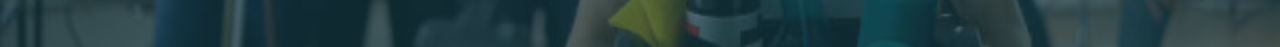
==== commit 0e0917b5: "fixed slider arrows" ====
--- a/index.html
+++ b/index.html
@@ -104,7 +104,7 @@
           <!-- Slides -->
           <div class="swiper-slide slide__1">
             <div class="swiper__slideContent">
-              <h1>Cleaning & fumigation services Uganda</h1>
+              <h1>Cleaning & fumigation services in Uganda</h1>
               <p>
                 All of your cleaning needs in one place - carpet,
                 vacate, oven or even window cleaning.
@@ -213,7 +213,7 @@
 
       <!--*========================= START MODERN CLEANING ===================-->
       <section class="modernCleaning">
-        <h2>Modern cleaning for modern lives</h2>
+        <h2>Modern cleaning <br> for <br> modern lives</h2>
         <div class="underline"></div>
         <p>
           Our professional and qualified staff finish cleaning jobs
@@ -317,7 +317,7 @@
       <h2>Our services</h2>
       <div class="underline"></div>
 
-      <div class="swiper-container services__slide">
+      <div class="swiper services__slide">
         <div class="swiper-wrapper">
           <!--* slide 1 -->
           <div class="swiper-slide">
@@ -394,8 +394,8 @@
         <div class="swiper-pagination"></div>
 
         <!-- navigation buttons -->
-        <div class="swiper-button-prev"></div>
-        <div class="swiper-button-next"></div>
+        <div class="swiper-button-prev prev"></div>
+        <div class="swiper-button-next next"></div>
 
         <!-- scrollbar -->
         <!--<div class="swiper-scrollbar"></div>-->
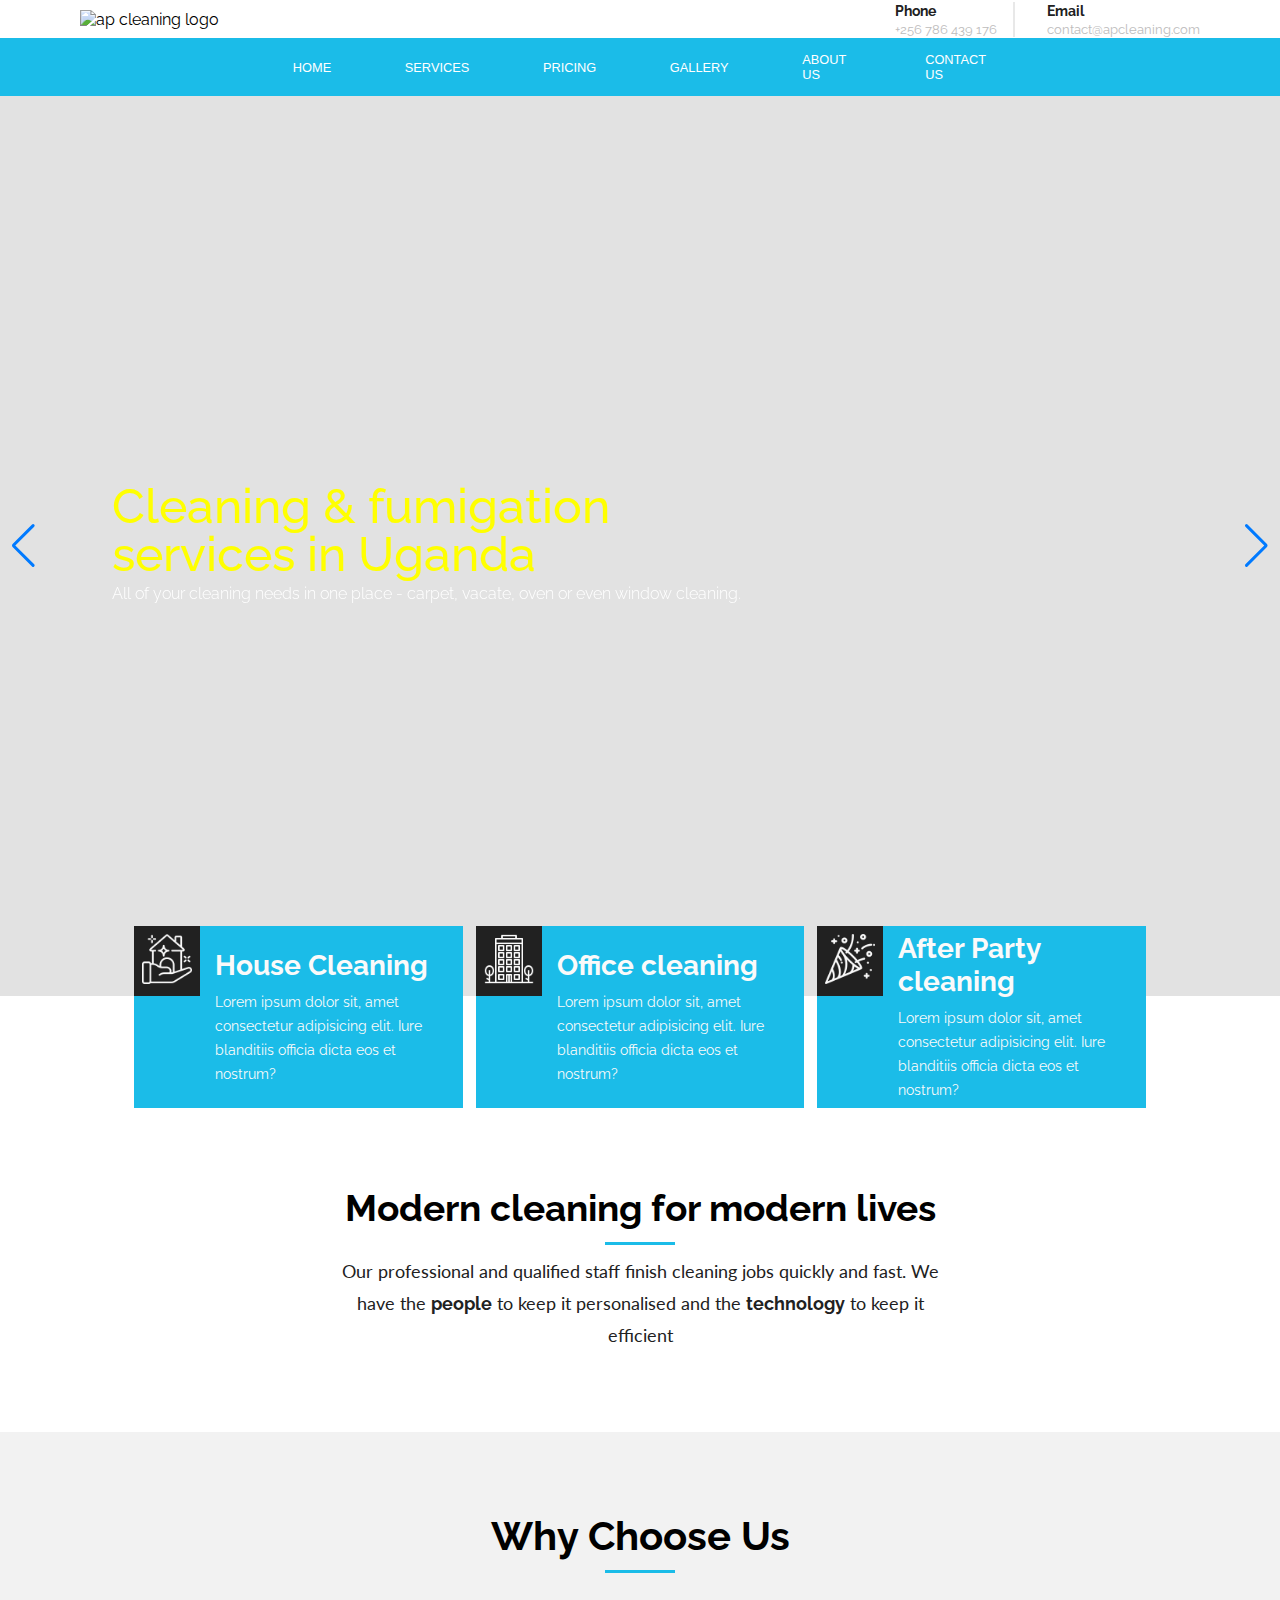
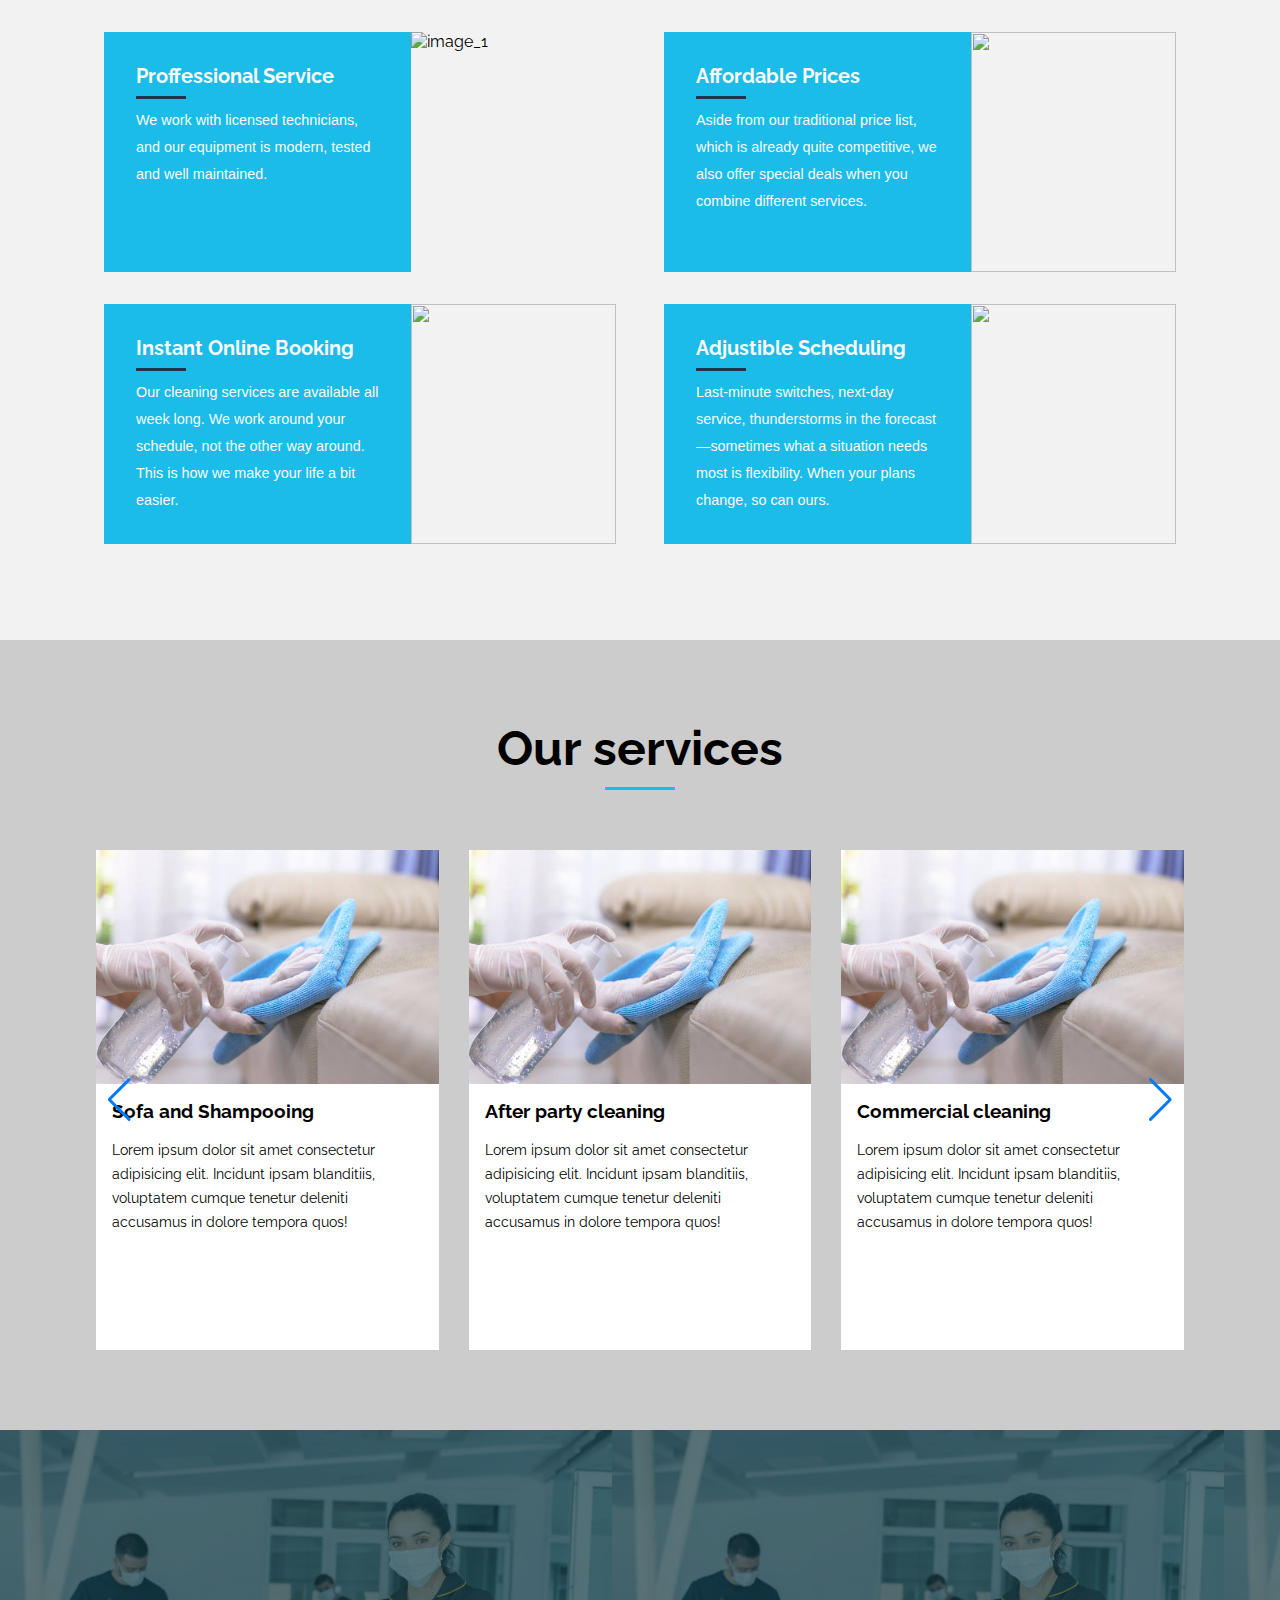
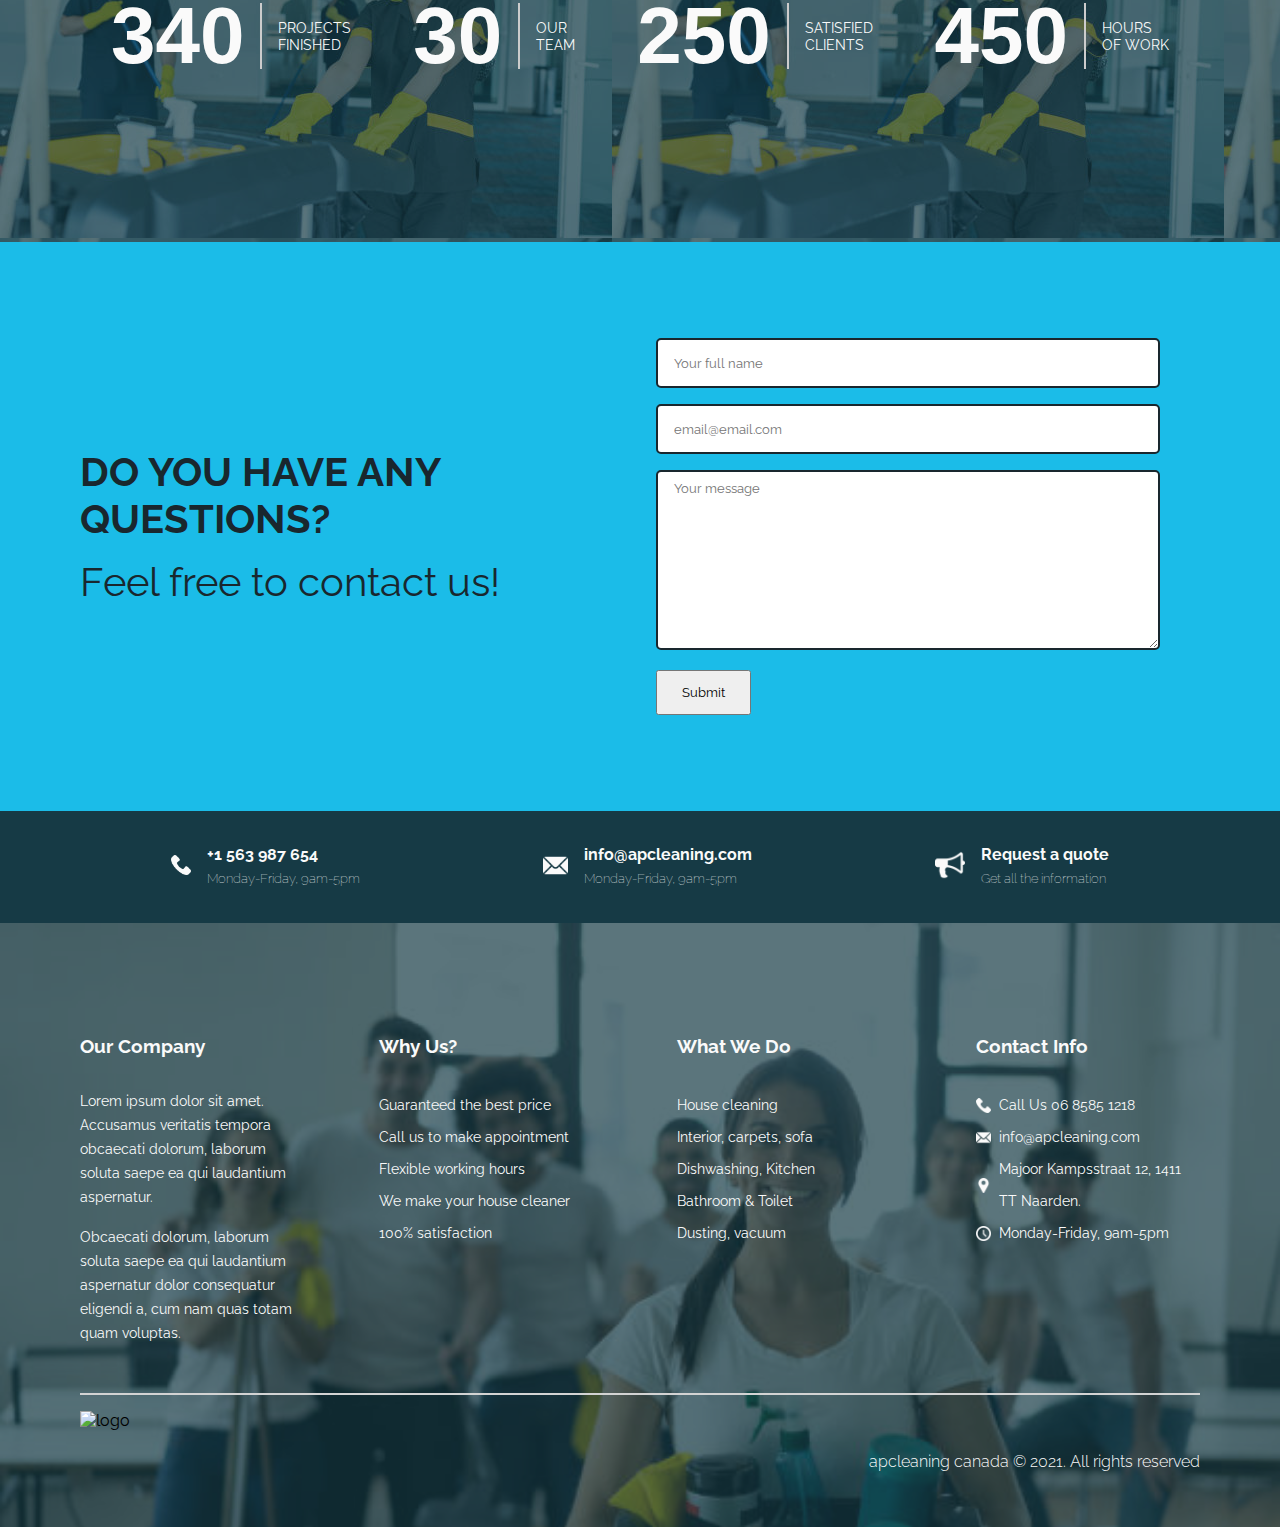
==== commit dd4fe74c: "adjusted cards, hero and why us for mobile" ====
--- a/index.html
+++ b/index.html
@@ -82,13 +82,7 @@
         <li class="nav-link"><a href="#">CONTACT US</a></li>
       </ul>
 
-      <!--burger-->
-      <!--<div class="burger">
-				<div class="burger__line1"></div>
-				<div class="burger__line2"></div>
-				<div class="burger__line3"></div>
-			</div>-->
-
+      <!-- burger -->
       <div class="menu-btn">
         <div class="menu-btn__burger"></div>
       </div>
@@ -98,7 +92,7 @@
     <!--*================================= START HERO ======================================-->
 
     <section class="hero__sliderContainer">
-      <div class="swiper-container hero__slide">
+      <div class="swiper hero__slide">
         <!-- Additional required wrapper -->
         <div class="swiper-wrapper">
           <!-- Slides -->
--- a/css/index.css
+++ b/css/index.css
@@ -179,7 +179,7 @@
 
 @media screen and (max-width: 481px) {
   .nav-bar {
-    height: 50px;
+    height: 60px;
     -webkit-box-pack: end;
         -ms-flex-pack: end;
             justify-content: flex-end;
@@ -305,8 +305,8 @@
   -webkit-box-align: center;
       -ms-flex-align: center;
           align-items: center;
-  width: 35px;
-  height: 35px;
+  width: 40px;
+  height: 40px;
   cursor: pointer;
   -webkit-transition: all 0.5s ease-in-out;
   transition: all 0.5s ease-in-out;
@@ -315,7 +315,7 @@
 
 .nav-bar .menu-btn .menu-btn__burger {
   width: 100%;
-  height: 2px;
+  height: 4px;
   background: #fff;
   border-radius: 5px;
   -webkit-box-shadow: 0 2px 5px rgba(255, 101, 47, 0.2);
@@ -334,10 +334,10 @@
 .nav-bar .menu-btn .menu-btn__burger::before, .nav-bar .menu-btn .menu-btn__burger::after {
   content: '';
   position: absolute;
-  width: 35px;
-  height: 2px;
+  width: 40px;
+  height: 4px;
   background: #fff;
-  border-radius: 5px;
+  border-radius: 2px;
   -webkit-box-shadow: 0 2px 5px rgba(255, 101, 47, 0.2);
           box-shadow: 0 2px 5px rgba(255, 101, 47, 0.2);
   -webkit-transition: all 0.5s ease-in-out;
@@ -345,13 +345,13 @@
 }
 
 .nav-bar .menu-btn .menu-btn__burger::before {
-  -webkit-transform: translateY(-12px);
-          transform: translateY(-12px);
+  -webkit-transform: translateY(-14px);
+          transform: translateY(-14px);
 }
 
 .nav-bar .menu-btn .menu-btn__burger::after {
-  -webkit-transform: translateY(12px);
-          transform: translateY(12px);
+  -webkit-transform: translateY(14px);
+          transform: translateY(14px);
 }
 
 .menu-btn.open .menu-btn__burger {
@@ -406,21 +406,21 @@
 
 @media screen and (max-width: 481px) {
   .hero__sliderContainer {
-    height: 300px;
-  }
-}
-
-.hero__sliderContainer .swiper-container {
+    height: 500px;
+  }
+}
+
+.hero__sliderContainer .swiper {
   height: 100%;
 }
 
 @media only screen and (max-width: 769px) {
-  .hero__sliderContainer .swiper-container {
+  .hero__sliderContainer .swiper {
     z-index: -1000;
   }
 }
 
-.hero__sliderContainer .swiper-container .swiper-slide {
+.hero__sliderContainer .swiper .swiper-slide {
   display: -webkit-box;
   display: -ms-flexbox;
   display: flex;
@@ -432,28 +432,30 @@
           align-items: center;
 }
 
-.hero__sliderContainer .swiper-container .swiper-slide .swiper__slideContent {
+.hero__sliderContainer .swiper .swiper-slide .swiper__slideContent {
   width: 50%;
   margin-left: 7rem;
 }
 
 @media screen and (max-width: 481px) {
-  .hero__sliderContainer .swiper-container .swiper-slide .swiper__slideContent {
+  .hero__sliderContainer .swiper .swiper-slide .swiper__slideContent {
     width: 100%;
     margin: 0 2rem;
-    text-align: center;
+    margin-left: 3rem;
     padding: 0 1rem;
-  }
-}
-
-.hero__sliderContainer .swiper-container .swiper-slide .swiper__slideContent h1 {
+    height: 150px;
+  }
+}
+
+.hero__sliderContainer .swiper .swiper-slide .swiper__slideContent h1 {
   font-size: 3rem;
   line-height: 3rem;
   color: #ffff00;
-}
-
-@media only screen and (max-width: 769px) {
-  .hero__sliderContainer .swiper-container .swiper-slide .swiper__slideContent h1 {
+  font-weight: 500;
+}
+
+@media only screen and (max-width: 769px) {
+  .hero__sliderContainer .swiper .swiper-slide .swiper__slideContent h1 {
     font-size: 2rem;
     font-weight: 500;
     line-height: 2.5rem;
@@ -461,62 +463,62 @@
 }
 
 @media screen and (max-width: 481px) {
-  .hero__sliderContainer .swiper-container .swiper-slide .swiper__slideContent h1 {
+  .hero__sliderContainer .swiper .swiper-slide .swiper__slideContent h1 {
     font-size: 1.5rem;
     line-height: 1.8rem;
+    font-weight: 700;
   }
 }
 
 @media screen and (max-width: 481px) {
-  .hero__sliderContainer .swiper-container .swiper-slide .swiper__slideContent h1 br {
+  .hero__sliderContainer .swiper .swiper-slide .swiper__slideContent h1 br {
     display: none;
   }
 }
 
-.hero__sliderContainer .swiper-container .swiper-slide .swiper__slideContent p {
+.hero__sliderContainer .swiper .swiper-slide .swiper__slideContent p {
   line-height: 2rem;
-  color: #00141a;
-  font-weight: 500;
-}
-
-.hero__sliderContainer .swiper-container .slide__1 {
-  background: url("https://media.gettyimages.com/photos/high-angle-view-of-woman-holding-mop-to-wash-floor-picture-id1220206476?k=6&m=1220206476&s=612x612&w=0&h=eXC1D4UNQHVmuhr2nyFY2m-UpYGUt6fRmUgGfgwzWdM=");
-}
-
-.hero__sliderContainer .swiper-container .slide__2 {
-  background: url("https://media.gettyimages.com/photos/high-angle-view-of-woman-holding-mop-to-wash-floor-picture-id1220206476?k=6&m=1220206476&s=612x612&w=0&h=eXC1D4UNQHVmuhr2nyFY2m-UpYGUt6fRmUgGfgwzWdM=");
-}
-
-.hero__sliderContainer .swiper-container .slide__3 {
-  background: url("https://media.gettyimages.com/photos/high-angle-view-of-woman-holding-mop-to-wash-floor-picture-id1220206476?k=6&m=1220206476&s=612x612&w=0&h=eXC1D4UNQHVmuhr2nyFY2m-UpYGUt6fRmUgGfgwzWdM=");
-}
-
-.hero__sliderContainer .swiper-container .slide__4 {
-  background: url("https://media.gettyimages.com/photos/high-angle-view-of-woman-holding-mop-to-wash-floor-picture-id1220206476?k=6&m=1220206476&s=612x612&w=0&h=eXC1D4UNQHVmuhr2nyFY2m-UpYGUt6fRmUgGfgwzWdM=");
-}
-
-.hero__sliderContainer .swiper-container .slide__1,
-.hero__sliderContainer .swiper-container .slide__2,
-.hero__sliderContainer .swiper-container .slide__3,
-.hero__sliderContainer .swiper-container .slide__4 {
+  color: #fff;
+  font-weight: 300;
+  font-size: 1rem;
+}
+
+.hero__sliderContainer .swiper .slide__1 {
+  background: url("../ap_images/ap_kitchen.jpg");
+}
+
+.hero__sliderContainer .swiper .slide__2 {
+  background: url("../ap_images/ap_cleaning_hero.jpg");
+}
+
+.hero__sliderContainer .swiper .slide__3 {
+  background: url("../ap_images/business_environment.jpg");
+}
+
+.hero__sliderContainer .swiper .slide__4 {
+  background: url("../ap_images/proffessional_staff.jpg");
+}
+
+.hero__sliderContainer .swiper .slide__1,
+.hero__sliderContainer .swiper .slide__2,
+.hero__sliderContainer .swiper .slide__3,
+.hero__sliderContainer .swiper .slide__4 {
   background-size: cover;
   background-repeat: no-repeat;
 }
 
 @media screen and (max-width: 481px) {
-  .hero__sliderContainer .swiper-container .prev,
-  .hero__sliderContainer .swiper-container .next {
+  .hero__sliderContainer .swiper .prev,
+  .hero__sliderContainer .swiper .next {
     background: rgba(250, 250, 250, 0.2) !important;
     height: 30px;
     width: 20px;
   }
-}
-
-@media screen and (max-width: 481px) {
-  .hero__sliderContainer .swiper-container .prev::after,
-  .hero__sliderContainer .swiper-container .next::after {
+  .hero__sliderContainer .swiper .prev::after,
+  .hero__sliderContainer .swiper .next::after {
     font-size: 1rem;
-    color: #fafafa;
+    color: #fff;
+    font-weight: 500;
   }
 }
 
@@ -562,7 +564,15 @@
         -ms-flex-direction: column;
             flex-direction: column;
     height: 1000px;
-    margin-top: -20px;
+    margin-top: -172px;
+  }
+}
+
+@media only screen and (max-width: 481px) {
+  .cards__container {
+    margin-top: -120px;
+    width: 100%;
+    height: 800px;
   }
 }
 
@@ -589,8 +599,19 @@
 @media only screen and (max-width: 769px) {
   .cards__container .card {
     width: 70%;
-    height: 50px;
     padding: 0rem 1rem;
+  }
+}
+
+@media only screen and (max-width: 481px) {
+  .cards__container .card {
+    width: 80%;
+    -ms-flex-preferred-size: 30%;
+        flex-basis: 30%;
+    gap: 1rem;
+    -webkit-box-pack: space-evenly;
+        -ms-flex-pack: space-evenly;
+            justify-content: space-evenly;
   }
 }
 
@@ -617,6 +638,12 @@
   font-size: 1.75rem;
 }
 
+@media (max-width: 481px) {
+  .cards__container .card .card__content {
+    margin-left: 50px;
+  }
+}
+
 .cards__container .card p {
   font-size: 14px;
   line-height: 24px;
@@ -635,14 +662,43 @@
   -webkit-box-align: center;
       -ms-flex-align: center;
           align-items: center;
-  padding: 3rem 5rem 5rem 3rem;
+  padding: 3rem 5rem 3rem 5rem;
   background-color: #fff;
   margin-top: 2rem;
+}
+
+@media only screen and (max-width: 481px) {
+  .modernCleaning {
+    padding: 4rem 2rem 4rem 2rem;
+    margin-top: 0;
+  }
 }
 
 .modernCleaning h2 {
   font-size: 2.3rem;
   font-weight: 700;
+}
+
+.modernCleaning h2 br {
+  display: none;
+}
+
+@media only screen and (max-width: 481px) {
+  .modernCleaning h2 br {
+    display: block;
+  }
+}
+
+@media only screen and (max-width: 769px) {
+  .modernCleaning h2 {
+    text-align: center;
+  }
+}
+
+@media only screen and (max-width: 481px) {
+  .modernCleaning h2 {
+    width: 300px;
+  }
 }
 
 .modernCleaning .underline {
@@ -686,6 +742,12 @@
 @media only screen and (max-width: 769px) {
   .whyUs {
     padding: 5rem 1rem;
+  }
+}
+
+@media (max-width: 481px) {
+  .whyUs {
+    padding: 5rem 2rem;
   }
 }
 
@@ -742,6 +804,14 @@
     -webkit-box-direction: reverse;
         -ms-flex-direction: row-reverse;
             flex-direction: row-reverse;
+  }
+}
+
+@media only screen and (max-width: 481px) {
+  .whyUs .whyUs__itemsContainer .whyUs__item {
+    width: 100%;
+    margin: 0;
+    margin-bottom: 2rem;
   }
 }
 
@@ -770,6 +840,12 @@
 }
 
 @media only screen and (max-width: 769px) {
+  .whyUs .whyUs__itemsContainer .whyUs__item .whyUs__itemContent {
+    width: 100%;
+  }
+}
+
+@media only screen and (max-width: 481px) {
   .whyUs .whyUs__itemsContainer .whyUs__item .whyUs__itemContent {
     width: 100%;
   }
@@ -886,9 +962,11 @@
 .services .swiper-container {
   width: 100%;
   height: 100%;
+  position: relative;
 }
 
 .services .swiper-slide {
+  position: relative;
   background: #fff;
   height: 500px;
   display: -webkit-box;
@@ -904,6 +982,7 @@
   -webkit-box-align: start;
       -ms-flex-align: start;
           align-items: flex-start;
+  position: relative;
 }
 
 .services .swiper-slide .slide__image {
